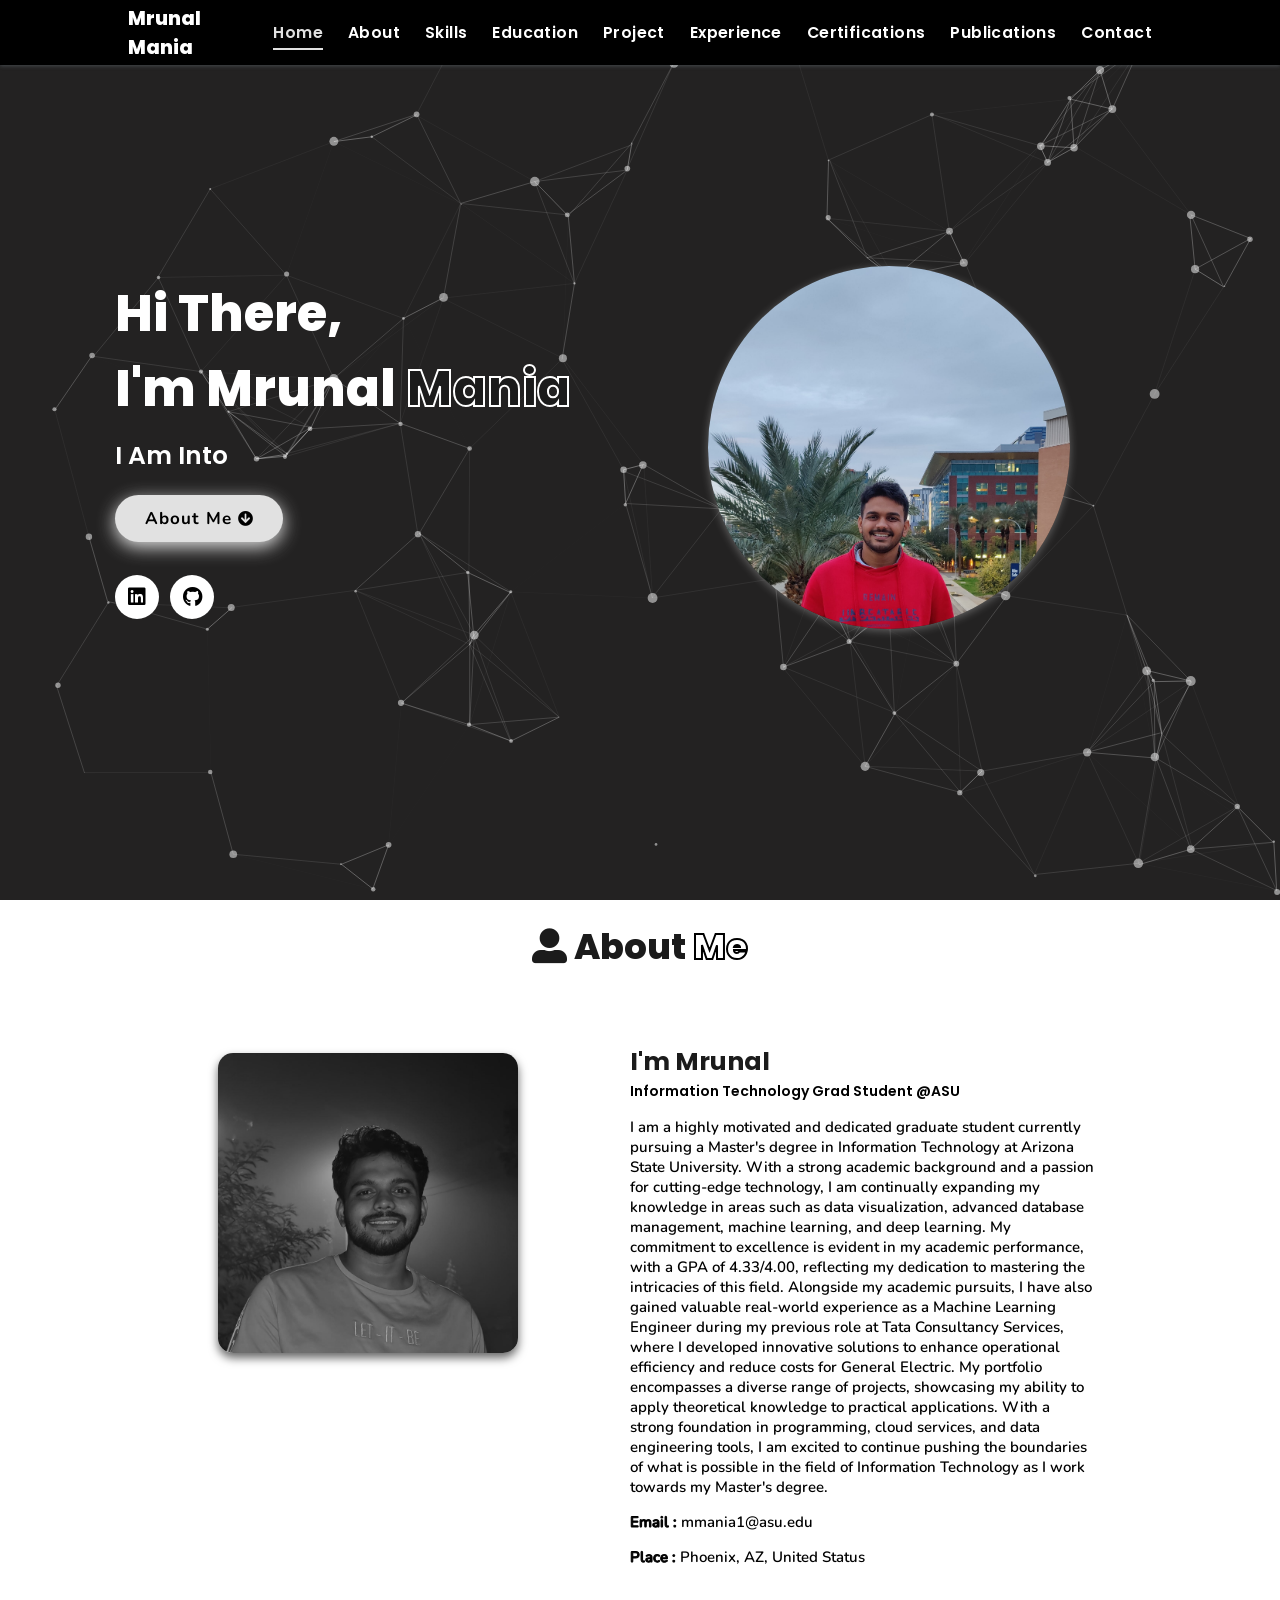
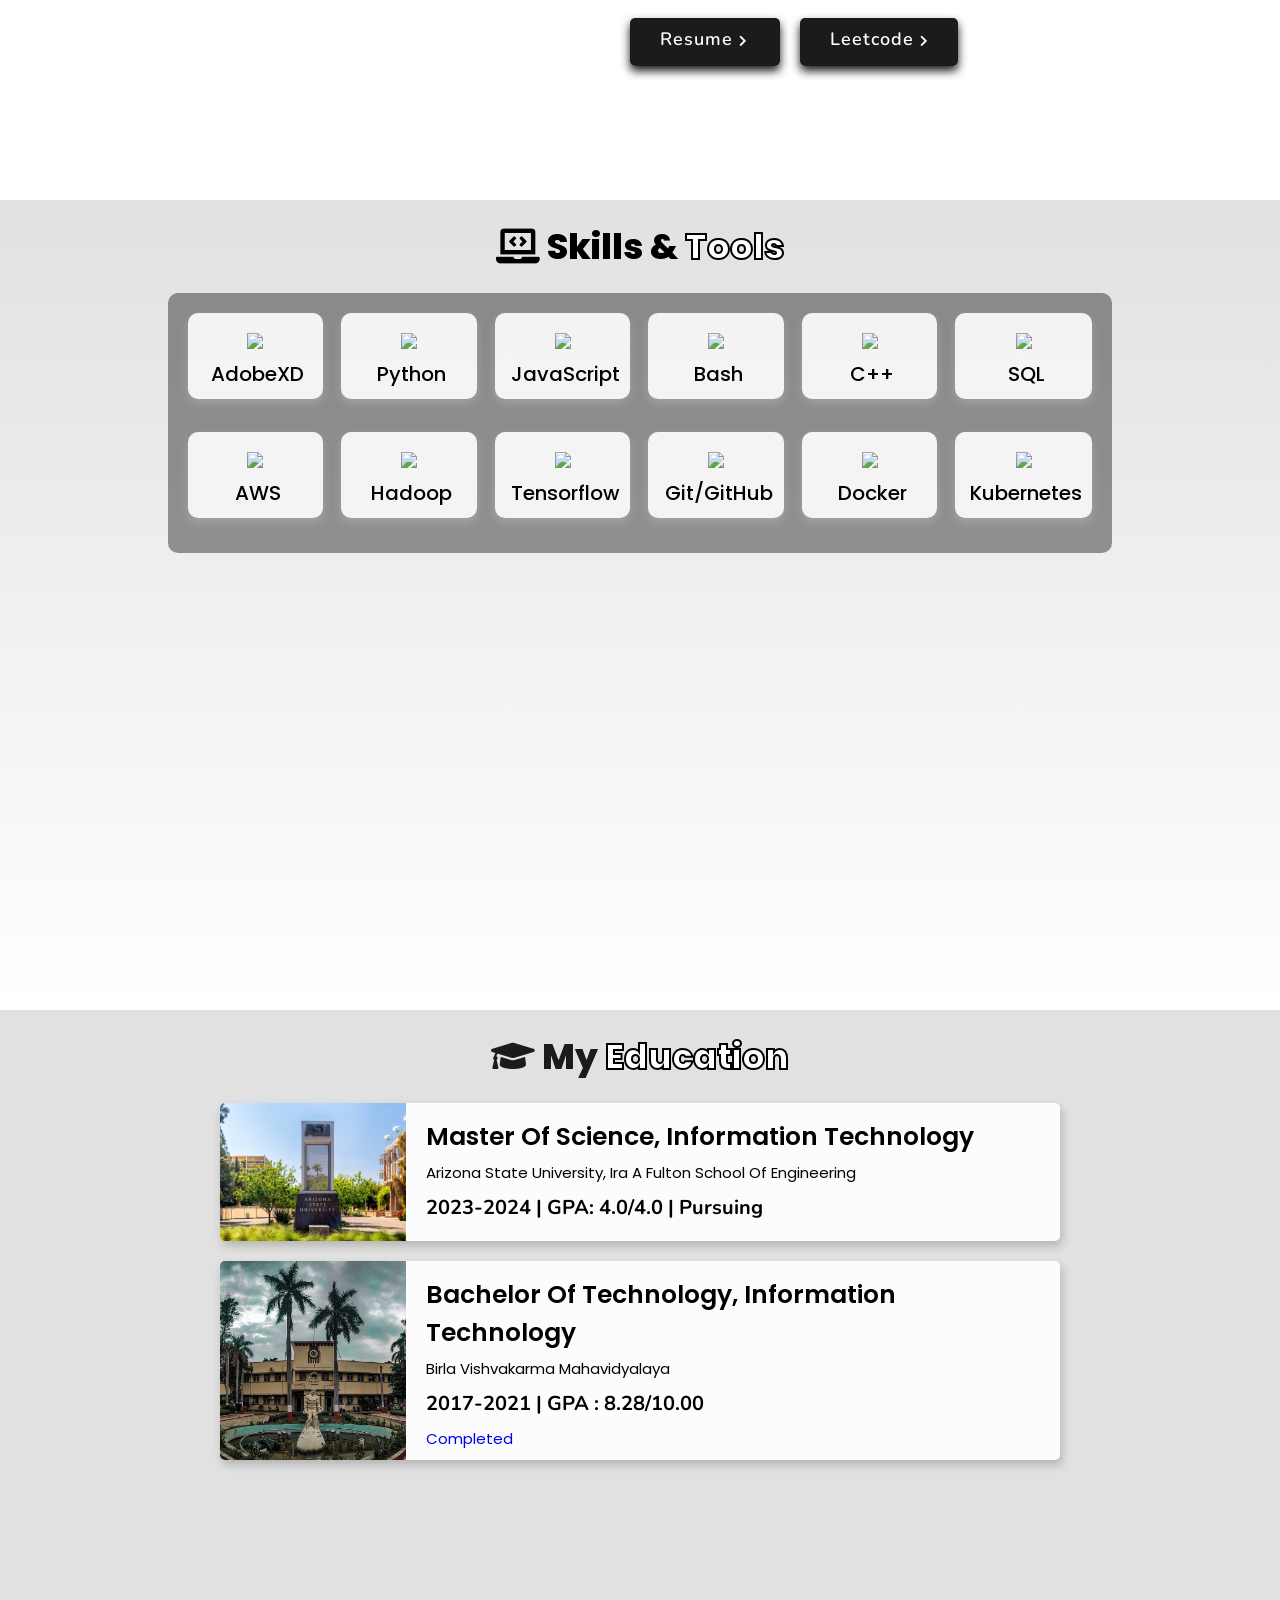
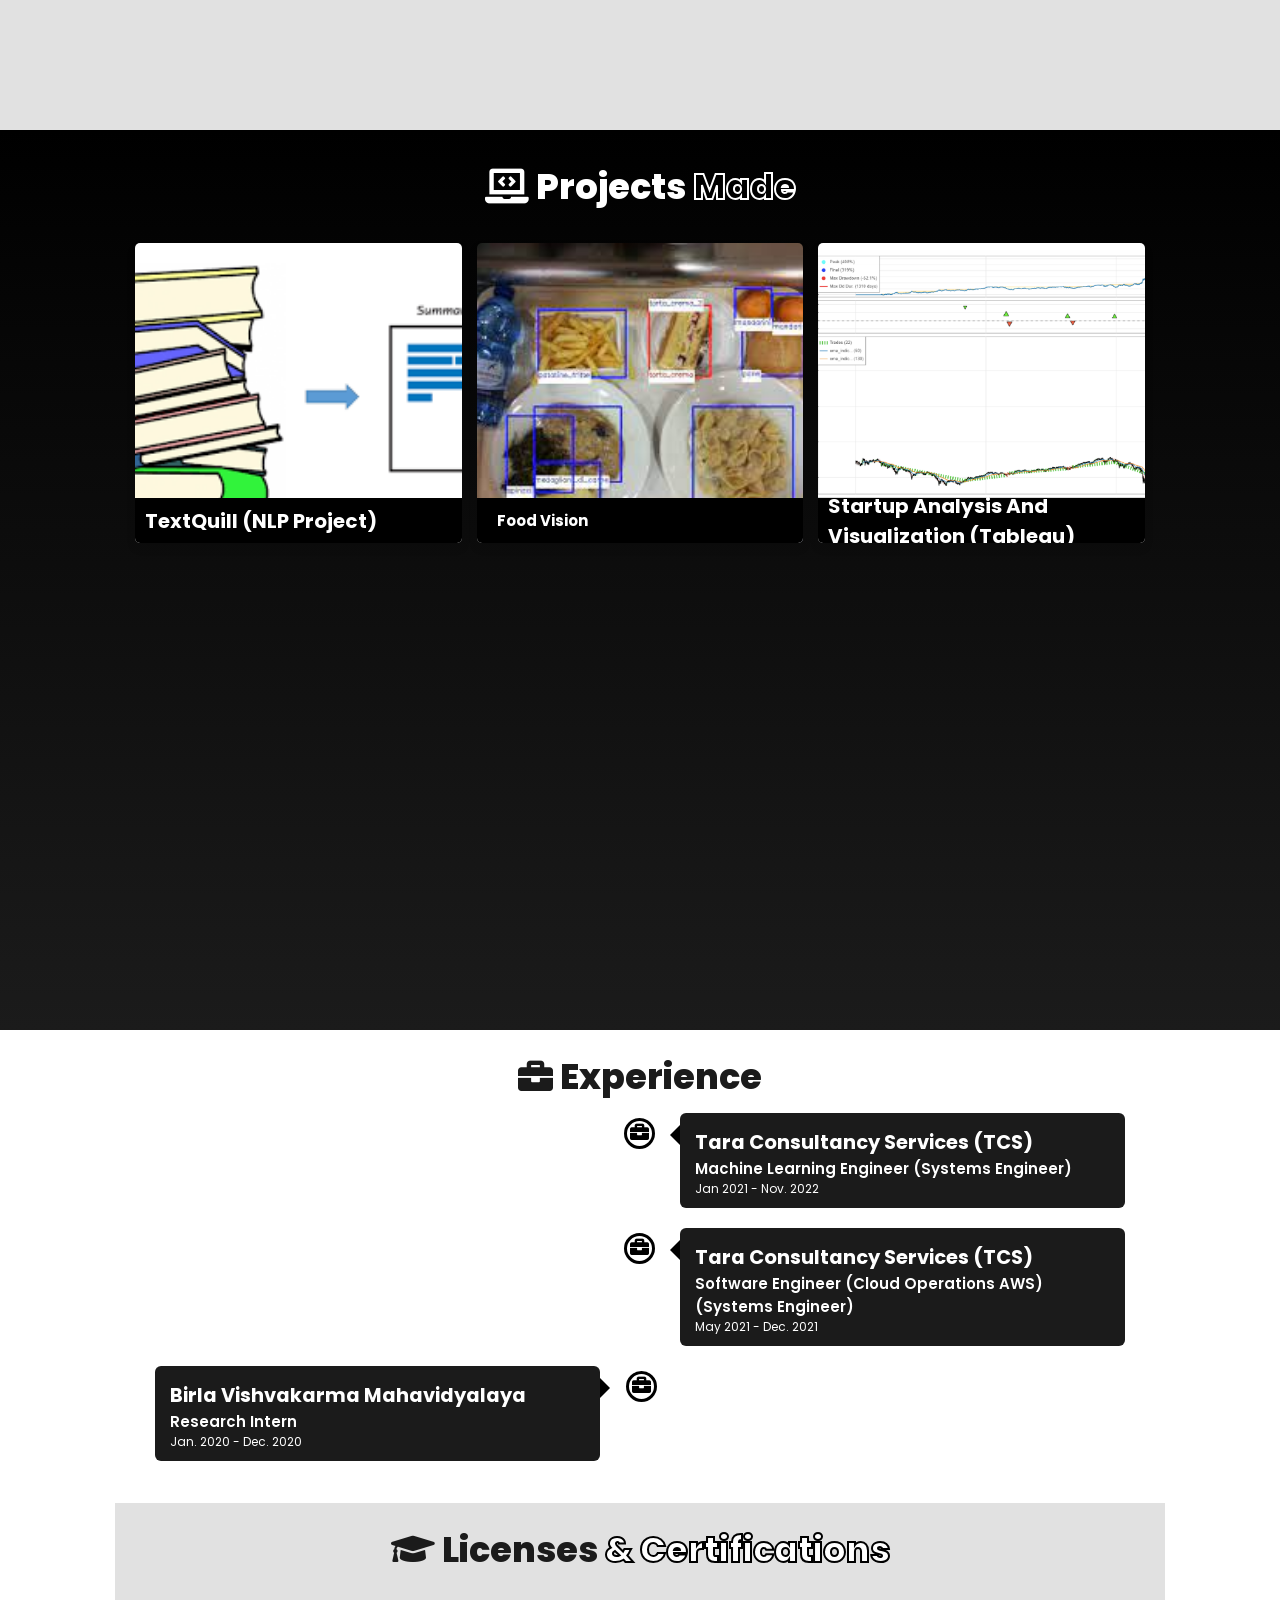
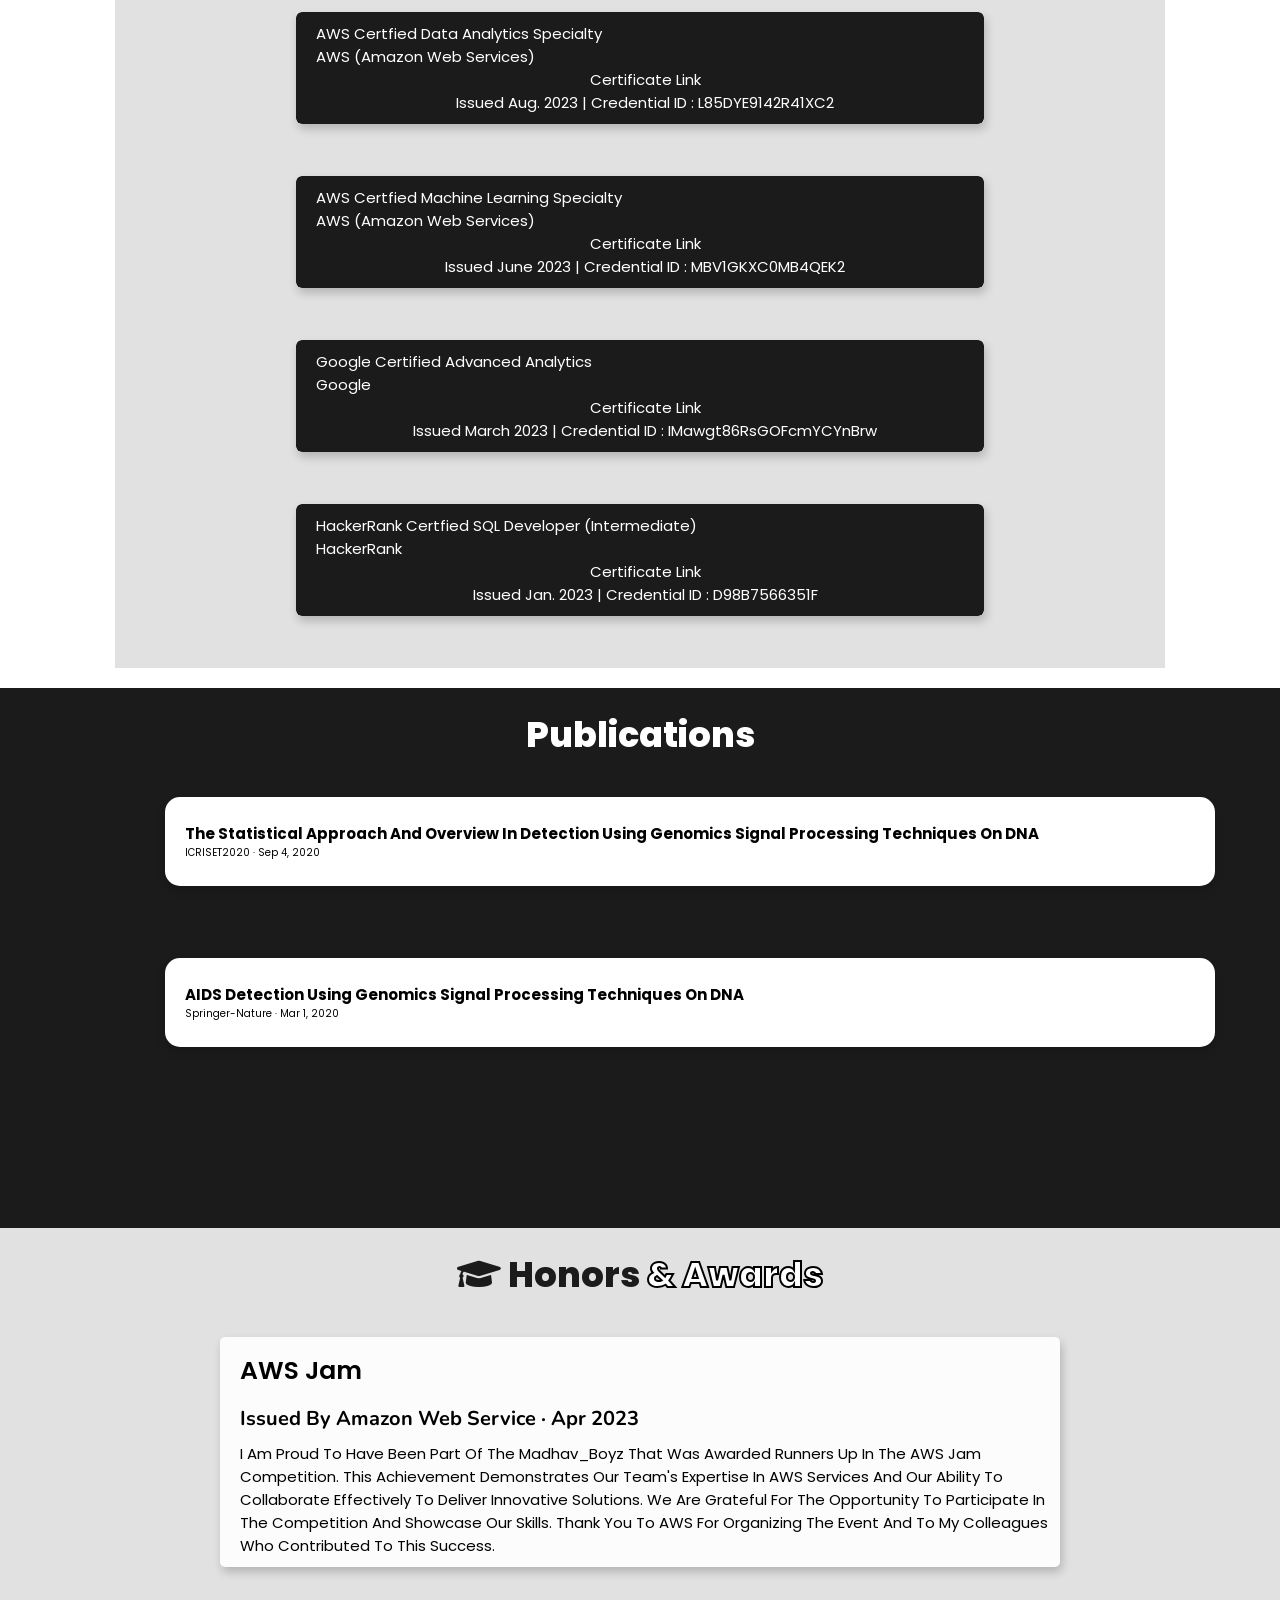
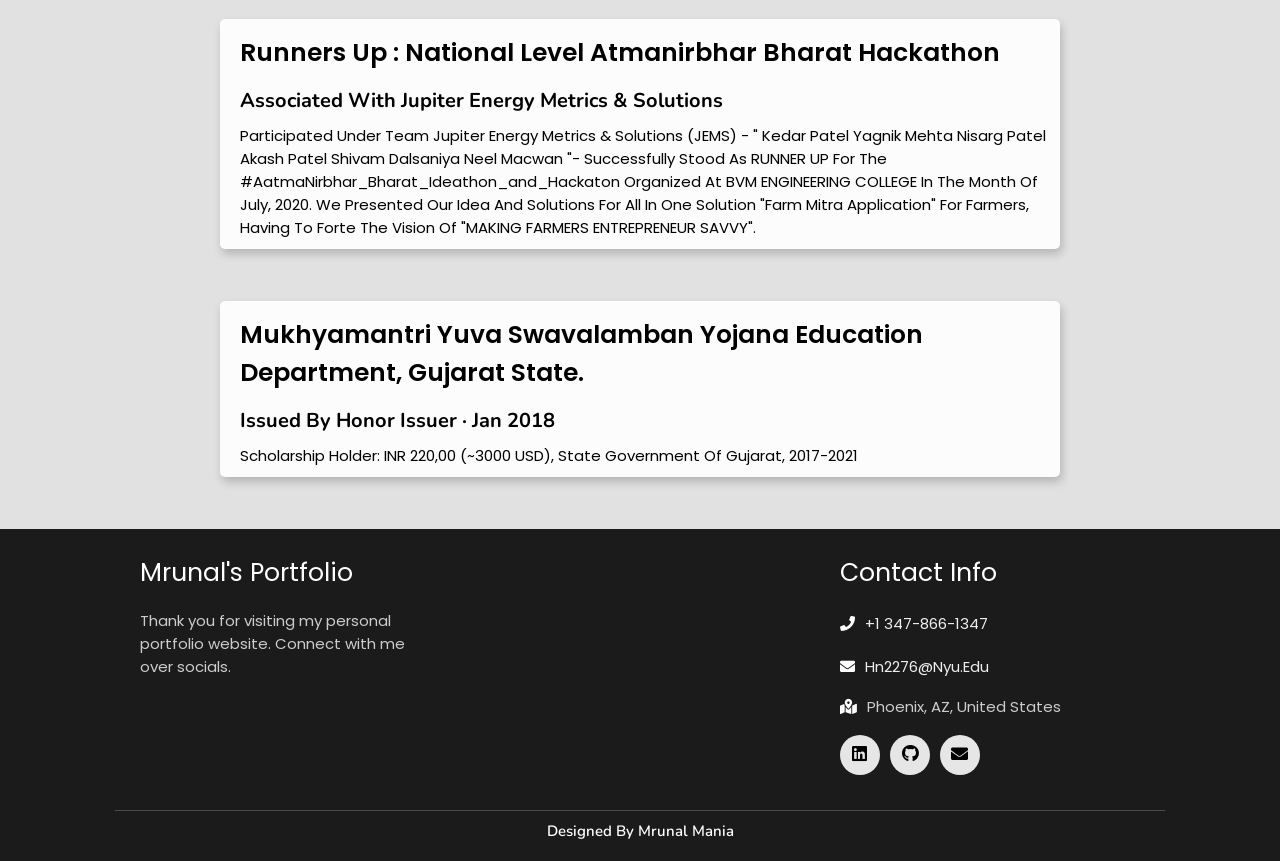
==== index.html @ fdabfa55 "Portfolio website" ====
<!DOCTYPE html>
<html lang="en">
<head>
    <meta charset="UTF-8">
    <meta http-equiv="X-UA-Compatible" content="IE=edge">
    <meta name="viewport" content="width=device-width, initial-scale=1.0">
    <meta name="keywords" content="Mrunal Mania, portfolio, Mrunal, personal portfolio" />
    <meta name="description" content="Welcome to Mrunal's Portfolio" />
    <link rel="stylesheet" href="./assets/css/style.css">
    <link rel="stylesheet" href="https://cdnjs.cloudflare.com/ajax/libs/font-awesome/5.15.3/css/all.min.css" integrity="sha512-iBBXm8fW90+nuLcSKlbmrPcLa0OT92xO1BIsZ+ywDWZCvqsWgccV3gFoRBv0z+8dLJgyAHIhR35VZc2oM/gI1w==" crossorigin="anonymous" referrerpolicy="no-referrer" />
    <link id='favicon' rel="shortcut icon" href=".\assets\images\mrunal_front.jpg" type="image/x-jpg">
    <title>Portfolio | Mrunal Mania</title>
</head>
<body oncontextmenu="return false">


<header>
        <a href="/portfolio" class="logo">Mrunal Mania</a>

        <div id="menu" class="fas fa-bars"></div>
        <nav class="navbar">
            <ul>
            <li><a class="active" href="#home">Home</a></li>
            <li><a href="#about">About</a></li>
            <li><a href="#skills">Skills</a></li>
            <li><a href="#education">Education</a></li>
            <li><a href="#work">Project</a></li>
            <li><a href="#experience">Experience</a></li>
            <li><a href="#Certifications">Certifications</a></li>
            <li><a href="#Publications">Publications</a></li>
            <li><a href="#contact">Contact</a></li>
            </ul>
        </nav>
</header>



<section class="home" id="home">
    <div id="particles-js"></div>

    <div class="content">
    <h2>Hi There,<br/> I'm Mrunal <span>Mania</span></h2>
    <p>I am into <span class="typing-text"></span></p>
    <a href="#about" class="btn"><span>About Me</span>
      <i class="fas fa-arrow-circle-down"></i>
    </a>
    <div class="socials">
        <ul class="social-icons">
          <li><a class="linkedin" aria-label="LinkedIn" href="https://www.linkedin.com/in/mrunal-mania-11a164179/" target="_blank"><i class="fab fa-linkedin"></i></a></li> 
          <li><a class="github" aria-label="GitHub" href="https://github.com/mrunalmania" target="_blank"><i class="fab fa-github"></i></a></li>
          <!--<li><a class="twitter" aria-label="Twitter" href="https://twitter.com/navadiyaharsh11" target="_blank"><i class="fab fa-twitter"></i></a></li>
          <li><a class="instagram" aria-label="Instagram" href="https://www.instagram.com/harsh__navadiya_/"><i class="fab fa-instagram" target="_blank"></i></a></li>
          -->
        </ul>
      </div>
    </div>
<div class="image">
    <img draggable="false" class="tilt" src=".\assets\images\mrunal_hero_2.jpg" alt="">
</div>
</section>





<section class="about" id="about">
    <h2 class="heading"><i class="fas fa-user-alt"></i> About <span>Me</span></h2>
    
    <div class="row">

    <div class="image">
        <img draggable="false" class="tilt" src=".\assets\images\mrunal_hero.jpg" alt="">
    </div>
    <div class="content">
        <h3>I'm Mrunal</h3>
        <span class="tag">Information Technology Grad Student @ASU</span>
        
        <p>I am a highly motivated and dedicated graduate student currently pursuing a Master's degree in 
          Information Technology at Arizona State University. With a strong academic background and a passion 
          for cutting-edge technology, I am continually expanding my knowledge in areas such as data visualization, 
          advanced database management, machine learning, and deep learning. My commitment to excellence is evident 
          in my academic performance, with a GPA of 4.33/4.00, reflecting my dedication to mastering the intricacies 
          of this field. Alongside my academic pursuits, I have also gained valuable real-world experience as a 
          Machine Learning Engineer during my previous role at Tata Consultancy Services, where I developed 
          innovative solutions to enhance operational efficiency and reduce costs for General Electric. 
          My portfolio encompasses a diverse range of projects, showcasing my ability to apply theoretical 
          knowledge to practical applications. With a strong foundation in programming, cloud services, 
          and data engineering tools, I am excited to continue pushing the boundaries of what is possible 
          in the field of Information Technology as I work towards my Master's degree.</p>
        
        <div class="box-container">
            <div class="box">
              <p><span> email : </span> mmania1@asu.edu</p>
              <p><span> place : </span> Phoenix, AZ, United Status</p>
            </div>
        </div>
        
        <div class="resumebtn">
            <a href="https://drive.google.com/file/d/14PZa7wjU0M08OWvIiBC02WlEMER6YC70/view?usp=sharing" target="_blank" class="btn"><span>Resume</span>
                <i class="fas fa-chevron-right"></i>
            </a>

            <a href="https://leetcode.com/MrunalMania/" target="_blank" class="btn" style="margin-left: 20px"><span>Leetcode</span>
              <i class="fas fa-chevron-right"></i>
            </a>
        </div>

    </div>
    </div>
</section>





<section class="skills" id="skills">

    <h2 class="heading"><i class="fas fa-laptop-code"></i> Skills & <span>Tools</span></h2>

    <div class="container">
          <div class="row" id="skillsContainer">

            <div class="bar">
              <div class="info">
                <img src="https://img.icons8.com/color/48/000000/adobe-xd.png"/>
                <span>AdobeXD</span>
              </div>
            </div>

            <div class="bar">
              <div class="info">
                <img src="https://img.icons8.com/?size=1x&id=l75OEUJkPAk4&format=png"/>
                <span>Python</span>
              </div>
            </div>

            <div class="bar">
              <div class="info">
                <img src="https://img.icons8.com/?size=1x&id=108784&format=png"/>
                <span>JavaScript</span>
              </div>
            </div>


            <div class="bar">
              <div class="info">
                <img src="https://img.icons8.com/?size=1x&id=10250&format=png"/>
                <span>Bash</span>
              </div>
            </div>

            <div class="bar">
              <div class="info">
                <img src="https://img.icons8.com/?size=1x&id=55199&format=png"/>
                <span>C++</span>
              </div>
            </div>
            
            <div class="bar">
              <div class="info">
                <img src="https://img.icons8.com/?size=1x&id=hKw7Mn8TNTuz&format=png"/>
                <span>SQL</span>
              </div>
            </div>


            <div class="bar">
              <div class="info">
                <img src="https://img.icons8.com/?size=1x&id=33039&format=png"/>
                <span>AWS</span>
              </div>
            </div>


            <div class="bar">
              <div class="info">
                <img src="https://img.icons8.com/?size=1x&id=69132&format=png"/>
                <span>Hadoop</span>
              </div>
            </div>


            <div class="bar">
              <div class="info">
                <img src="https://img.icons8.com/?size=1x&id=n3QRpDA7KZ7P&format=png"/>
                <span>Tensorflow</span>
              </div>
            </div>

            <div class="bar">
              <div class="info">
                <img src="https://img.icons8.com/?size=1x&id=E2KVOMc77Geo&format=png"/>
                <span>Git/GitHub</span>
              </div>
            </div>
            

            <div class="bar">
              <div class="info">
                <img src="https://img.icons8.com/?size=1x&id=cdYUlRaag9G9&format=png"/>
                <span>Docker</span>
              </div>
            </div>


            <div class="bar">
              <div class="info">
                <img src="https://img.icons8.com/?size=1x&id=cvzmaEA4kC0o&format=png"/>
                <span>Kubernetes</span>
              </div>
            </div>

      </div>
</div>
</section>






<section class="education" id="education">

  <h1 class="heading"><i class="fas fa-graduation-cap"></i> My <span>Education</span></h1>
    <div class="box-container">

    <div class="box">
        <div class="image">
        <img draggable="false" src=".\assets\images\educat\ASU-portfolio-image.jpg" alt="">
        </div>
        <div class="content">
        <h3>Master of Science, Information Technology</h3>
        <p>Arizona State University, Ira A Fulton School of Engineering</p>
        <h4>2023-2024 | GPA: 4.0/4.0 | Pursuing</h4>
        </div>
    </div>


    <div class="box">
      <div class="image">
      <img draggable="false" src="./assets/images/educat/B_college.jpeg" alt="">
      </div>
      <div class="content">
          <h3>Bachelor of Technology, Information Technology</h3>
          <p style="color : rgb(0, 0, 0)">Birla Vishvakarma Mahavidyalaya</p>
          <h4>2017-2021 | GPA : 8.28/10.00</h4> 
          <a href="https://drive.google.com/file/d/1BIkZ4ubxx-2bIvfj3hY-4Gw2oWvaNNLt/view?usp=drive_link"><p>Completed</p>
        </a>
      </div>
    </div>

</div>
</section>






<section class="work" id="work">

  <h2 class="heading"><i class="fas fa-laptop-code"></i> Projects <span>Made</span></h2>

  <div class="box-container">

   <!-- <div class="box tilt">
      <img draggable="false" src="./assets/images/projects/project1.png" alt="" />
      <div class="content">
        <div class="tag">
        <h3>Portfolio Website</h3>
        </div>
        <div class="desc">
          <p>Personal portfolio website. Don't need much info about it, just scroll down. You're here only!</p>
          <div class="btns">
            <a href="#" class="btn" target="_blank"><i class="fas fa-eye"></i> View</a>
            <a href="https://github.com/" class="btn" target="_blank">Code <i class="fas fa-code"></i></a>
          </div>
        </div>
      </div>
    </div>-->

    <div class="box tilt">
      <img draggable="false" src=".\assets\images\projects\textquill-porfolio-image.png" alt="" />
      <div class="content">
        <div class="tag">
          <h3>TextQuill (NLP Project)</h3>
        </div>
        <div class="desc">
          <p>The project allowed me to gain a deep understanding of NLP models and how they are used to value complex
          text summarization instruments</p>
          <div class="btns">
           
            <a href="https://github.com/mrunalmania/text-summarization-nlp" class="btn" target="_blank">Code <i class="fas fa-code"></i></a>
          </div>
        </div>
      </div>
    </div>

    <div class="box tilt">
      <img draggable="false" src=".\assets\images\projects\food-vision-portfolio-image.jpg" alt="" />
      <div class="content">
        <div class="tag">
          <h2>Food vision</h2>
        </div>
        <div class="desc">
          <p>The project allowed me to develop expertise in PyTorch and Computer Vision.</p>
          <div class="btns">
           
            <a href="https://github.com/mrunalmania/Pytorch-Learning/blob/main/08_Pytorch_paper_replicating_ViT.ipynb" class="btn" target="_blank">Code <i class="fas fa-code"></i></a>
          </div>
        </div>
      </div>
    </div>

    <div class="box tilt">
      <img draggable="false" src="./assets/images/projects/project4.png" alt="" />
      <div class="content">
        <div class="tag">
          <h3>Startup Analysis and visualization (Tableau)</h3>
        </div>
        <div class="desc">
          <p>Perform Robust analysis on Startup (Crunchbase).(Arizona State University Annual Data Science Fair - Runner Up)</p>
          <div class="btns">
            <a href="https://medium.com/@mrunal.mania97/data-visualization-of-crunchbase-startups-dataset-b39b6ebcf507" class="btn" target="_blank"><i class="fas fa-eye"></i> Medium Article</a>
            <a href="https://github.com/mrunalmania/startup-analysis" class="btn" target="_blank">Code <i class="fas fa-code"></i></a>
          </div>
        </div>
      </div>
    </div>
    
    <!-- <div class="box tilt">
      <img draggable="false" src="./assets/images/projects/project5.png" alt="" />
      <div class="content">
        <div class="tag">
          <h2>AWS-backed Photo Album Web App</h2>
        </div>
        <div class="desc">
          <p>Developed a scalable and secure photo album web application by utilizing multiple AWS services such as S3, Lambda, and
          API Gateway for the backend.</p>
          <div class="btns">
            <a href="https://drive.google.com/file/d/1wSKBSz4uixqY_TJvyZ6ntYnYvHWfyqTC/view?usp=sharing" class="btn" target="_blank"><i class="fas fa-eye"></i> View</a>
            <a href="https://github.com/navadiyaharsh111/search.ai" class="btn" target="_blank">Code <i
                class="fas fa-code"></i></a>
          </div>
        </div>
      </div>
    </div>

    <div class="box tilt">
      <img draggable="false" src="./assets/images/projects/project6.png" alt="" />
      <div class="content">
        <div class="tag">
          <h3>Dining Concierge chatbot</h3>
        </div>
        <div class="desc">
          <p>Leveraging Natural Language Processing (NLP) with Amazon Lex for conversational interactions with users</p>
          <div class="btns">
            <a href="https://drive.google.com/file/d/18MGTFkPoAT4HZs3ROlHpQDwbYuxu0M_a/view" class="btn"
              target="_blank"><i class="fas fa-eye"></i> View</a>
            <a href="https://github.com/Deeep28/A1" class="btn" target="_blank">Code <i
                class="fas fa-code"></i></a>
          </div>
        </div>
      </div>
    </div>-->
    

</div> 

</section>







<section class="experience" id="experience">

  <h2 class="heading"><i class="fas fa-briefcase"></i> Experience </h2>

  <div class="timeline">



    <div class="container right">
      <div class="content">
        <div class="tag">
          <h2>Tara Consultancy Services (TCS)</h2>
        </div>
        <div class="desc">
            <h3>Machine Learning Engineer (Systems Engineer)</h3>
            <p>Jan 2021 - Nov. 2022</p>
        </div>
      </div>
    </div>

    <div class="container right">
      <div class="content">
        <div class="tag">
          <h2>Tara Consultancy Services (TCS)</h2>
        </div>
        <div class="desc">
            <h3>Software Engineer (Cloud Operations AWS) (Systems Engineer)</h3>
            <p>May 2021 - Dec. 2021</p>
        </div>
      </div>
    </div>

    <div class="container left">
      <div class="content">
        <div class="tag">
          <h2>Birla Vishvakarma Mahavidyalaya</h2>
        </div>
        <div class="desc">
            <h3>Research Intern</h3>
            <p>Jan. 2020 - Dec. 2020</p>
        </div>
      </div>
    </div>



</div>

      <br>
      <br>


      <section class="education" id="Certifications">

        <h1 class="heading"><i class="fas fa-graduation-cap"></i> Licenses <span>& certifications</span></h1>
        <br>

        <div class="box-container">

          <div class="box">
            <div class="content">
                <p>AWS Certfied Data Analytics Specialty</p>
                <p>AWS (Amazon Web Services)</p>
                <p style="text-align: center; color : white"><a href="https://drive.google.com/file/d/1I64RgH00Z8-IC8sgP8kIO-auI813wO4x/view" style="color: white;"> Certificate Link </a>
                <p style="text-align: center; color : white">Issued Aug. 2023 | Credential ID : L85DYE9142R41XC2</p>
              </a>
            </div>
          </div>
            <br>
            <br>
          
          <div class="box">
              <div class="content">
                  <p>AWS Certfied Machine Learning Specialty</p>
                  <p>AWS (Amazon Web Services)</p>
                  <p style="text-align: center; color : white"><a href="https://drive.google.com/file/d/1GdXxqNd0IVqf69bGz_x2SeuKqqoMGQja/view" style="color: white;"> Certificate Link </a>
                  <p style="text-align: center; color : white">Issued June 2023 | Credential ID : MBV1GKXC0MB4QEK2</p>
                </a>
              </div>
            </div>
              <br>
              <br>
          <div class="box">
            <div class="content">
                <p>Google Certified Advanced Analytics</p>
                <p>Google</p>
                <p style="text-align: center; color : white"><a href="https://analytics.google.com/analytics/academy/certificate/iMawgt86RsGOFcmYCYnBrw" style="color: white;"> Certificate Link </a>
                <p style="text-align: center; color : white">Issued March 2023 | Credential ID : iMawgt86RsGOFcmYCYnBrw</p>
              </a>
            </div>
          </div>
            <br>
            <br>
          
          <div class="box">
              <div class="content">
                  <p>HackerRank Certfied SQL Developer (Intermediate) </p>
                  <p>HackerRank</p>
                  <p style="text-align: center; color : white"><a href="https://www.hackerrank.com/certificates/d98b7566351f" style="color: white;"> Certificate Link </a>
                  <p style="text-align: center; color : white">Issued Jan. 2023 | Credential ID : D98B7566351F</p>
                </a>
              </div>
          </div>
                <br>
                <br>



        </div>
      </section>
  

</section>






<section class="contact" id="Publications">
  
  <h2 class="heading" style="  color: rgb(255, 255, 255);"> Publications </h2>
<br>

  <div class="container">
    <div class="content">
      
      <a href="https://www.gnedenko.net/Journal/2021/SI_012021/RTA_SI_1_2021-23_233-242.pdf">
      <h1 style=" color : rgb(0, 0, 0)">The Statistical Approach and Overview in Detection using Genomics Signal Processing Techniques on DNA</h1>
      <p style= "color : rgb(0, 0, 0)">ICRISET2020 · Sep 4, 2020</p></a>
    </div>
  </div>

  <br>
  <br>

    <div class="container">
      <div class="content">
    
        <a href="https://link.springer.com/chapter/10.1007/978-981-15-4692-1_50">
          <h1 style=" color : rgb(0, 0, 0)">AIDS Detection Using Genomics Signal Processing Techniques on DNA</h1>
          <p style="color : rgb(0, 0, 0)">Springer-Nature · Mar 1, 2020</p>
        </a>
      </div>
    </div>
</section>



<section class="education">

  <h1 class="heading"><i class="fas fa-graduation-cap"></i> Honors <span>& awards</span></h1>
  <br>

  <div class="box-container">

    <div class="box">
      <div class="content">
        <h3>AWS Jam</h3>
        <h4>Issued by Amazon Web Service · Apr 2023</h4>
        <p>I am proud to have been part of the Madhav_Boyz that was awarded runners up in the AWS Jam competition. This achievement
        demonstrates our team's expertise in AWS services and our ability to collaborate effectively to deliver innovative
        solutions. We are grateful for the opportunity to participate in the competition and showcase our skills. Thank you to
        AWS for organizing the event and to my colleagues who contributed to this success.</p>
        </a>
      </div>
    </div>
    <br>
    <br>



    <div class="box">
      <div class="content">
        <h3>Runners up : National Level Atmanirbhar Bharat Hackathon</h3>
        <h4>Associated with Jupiter Energy Metrics & Solutions</h4>
        <p>Participated under Team Jupiter Energy Metrics & Solutions (JEMS) - " Kedar Patel Yagnik Mehta Nisarg Patel Akash Patel
        Shivam Dalsaniya Neel Macwan "- successfully stood as RUNNER UP for the #AatmaNirbhar_Bharat_Ideathon_and_Hackaton
        organized at BVM ENGINEERING COLLEGE in the month of July, 2020.
        
        We presented our Idea and Solutions for All in One Solution "Farm Mitra Application" for Farmers, having to forte the
        vision of "MAKING FARMERS ENTREPRENEUR SAVVY".</p>
        </a>
      </div>
    </div>
    <br>
    <br>

        <div class="box">
          <div class="content">
            <h3>Mukhyamantri Yuva Swavalamban Yojana Education Department, Gujarat State.</h3>
            <h4>Issued by Honor Issuer · Jan 2018</h4>
            <p>Scholarship holder: INR 220,00 (~3000 USD), State Government of Gujarat, 2017-2021</p>
            </a>
          </div>
        </div>
        <br>
        <br>



  </div>
</section>


</section>



<section class="footer" id = "contact">

  <div class="box-container">

      <div class="box">
          <h3>Mrunal's Portfolio</h3>
          <p>Thank you for visiting my personal portfolio website. Connect with me over socials.
      </div>

      <div class="box">
          <!-- <h3>quick links</h3>
          <a href="#home"><i class="fas fa-chevron-circle-right"></i> home</a>
          <a href="#about"><i class="fas fa-chevron-circle-right"></i> about</a>
          <a href="#skills"><i class="fas fa-chevron-circle-right"></i> skills</a>
          <a href="#education"><i class="fas fa-chevron-circle-right"></i> education</a>
          <a href="#work"><i class="fas fa-chevron-circle-right"></i> Projects</a>
          <a href="#experience"><i class="fas fa-chevron-circle-right"></i> experience</a> -->
      </div>

      <div class="box">
          <h3>contact info</h3>
          <p> <a href="tel:+14809193492"><i class="fas fa-phone"></i>+1 347-866-1347</a></p>
          <p> <a href="mailto:mmania1@asu.edu"><i class="fas fa-envelope"></i>hn2276@nyu.edu</a></p>
          <p> <i class="fas fa-map-marked-alt"></i>Phoenix, AZ, United States</p>

          <div class="share">

              <a href="https://www.linkedin.com/in/mrunalmania/" class="fab fa-linkedin" aria-label="LinkedIn" target="_blank"></a>
              <a href="https://github.com/mrunalmania" class="fab fa-github" aria-label="GitHub" target="_blank"></a>
              <a href="mailto:mmania1@asu.edu" class="fas fa-envelope" aria-label="Mail" target="_blank"></a>
              

          </div>
      </div>
  </div>

  <h1 class="credit">Designed by <a href="https://www.linkedin.com/in/harsh-navadiya"> Mrunal Mania</a></h1>

</section>




<a href="#home" aria-label="ScrollTop" class="fas fa-angle-up" id="scroll-top"></a>

<script src="https://cdnjs.cloudflare.com/ajax/libs/jquery/3.6.0/jquery.min.js" integrity="sha512-894YE6QWD5I59HgZOGReFYm4dnWc1Qt5NtvYSaNcOP+u1T9qYdvdihz0PPSiiqn/+/3e7Jo4EaG7TubfWGUrMQ==" crossorigin="anonymous" referrerpolicy="no-referrer"></script>

<script src="https://cdnjs.cloudflare.com/ajax/libs/typed.js/2.0.5/typed.min.js" integrity="sha512-1KbKusm/hAtkX5FScVR5G36wodIMnVd/aP04af06iyQTkD17szAMGNmxfNH+tEuFp3Og/P5G32L1qEC47CZbUQ==" crossorigin="anonymous" referrerpolicy="no-referrer"></script>

<script src="./assets/js/particles.min.js"></script>
<script src="./assets/js/app.js"></script>

<script src="https://cdnjs.cloudflare.com/ajax/libs/vanilla-tilt/1.7.0/vanilla-tilt.min.js" integrity="sha512-SttpKhJqONuBVxbRcuH0wezjuX+BoFoli0yPsnrAADcHsQMW8rkR84ItFHGIkPvhnlRnE2FaifDOUw+EltbuHg==" crossorigin="anonymous" referrerpolicy="no-referrer"></script>

<script src="https://unpkg.com/scrollreveal"></script>

<script
      type="text/javascript"
      src="https://cdn.jsdelivr.net/npm/emailjs-com@3/dist/email.min.js"
    ></script>

<script src="./assets/js/script.js"></script>

</body>
</html>
---- assets/css/style.css ----
@import url("https://fonts.googleapis.com/css2?family=Poppins:wght@400;600;700&display=swap");
@import url("https://fonts.googleapis.com/css2?family=Nunito:ital,wght@0,300;0,400;0,600;0,700;1,300;1,400&display=swap");

* {
  margin: 0;
  padding: 0;
  box-sizing: border-box;
  text-decoration: none;
  outline: none;
  border: none;
  text-transform: capitalize;
  transition: all 0.2s linear;
}
html {
  font-size: 62.5%;
  overflow-x: hidden;
  scroll-behavior: smooth;
}
body {
  background: #232222;
  font-family: "Poppins", sans-serif;
}

*::selection {
  background: #ffffff;
  color: #886262;
}

html {
  font-size: 62.5%;
  overflow-x: hidden;
}
html::-webkit-scrollbar {
  width: 0.8rem;
}
html::-webkit-scrollbar-track {
  background: rgb(255, 255, 255);
}
html::-webkit-scrollbar-thumb {
  background: #fbf5f5;
}

/* pre loader start */
.loader-container {
  position: fixed;
  top: 0;
  left: 0;
  z-index: 10000;
  background: #ffffff;
  display: flex;
  align-items: center;
  justify-content: center;
  height: 100%;
  width: 100%;
}
.loader-container.fade-out {
  top: -120%;
}
/* pre loader end */

/* navbar starts */
header {
  position: fixed;
  top: 0;
  left: 0;
  right: 0;
  z-index: 1000;
  display: flex;
  align-items: center;
  justify-content: space-between;
  padding: 1.7rem 10%;
  height: 6.5rem;
  background-color: #000000;
  box-shadow: 0 1px 4px rgba(146, 161, 176, 0.3);
}
section {
  min-height: 100vh;
  padding: 2rem 9%;
}
.heading {
  font-size: 3.5rem;
  color:#1B1B1B;
  font-weight: 800;
  text-align: center;
}
.heading span {
    color: #ffffff;
   -webkit-text-stroke: 2px rgb(0, 0, 0);
}
header .logo {
  font-size: 1.9rem;
  font-weight: 800;
  text-decoration: none;
  color:#ffffff;
}
header .logo i {
  font-size: 2.2rem;
}
header .logo:hover {
  color:#E1E1E1;
}
header .navbar ul {
  list-style: none;
  display: flex;
  justify-content: center;
  align-items: center;
}
header .navbar li {
  margin-left: 2.5rem;
}
header .navbar ul li a {
  font-size: 1.57rem;
  color: #ffffff;
  font-weight: 600;
  text-decoration: none;
  letter-spacing: 0.04rem;
  transition: 0.2s;
}
header .navbar ul li a.active,
header .navbar ul li a:hover {
  color: #E1E1E1;
  /* -webkit-text-stroke: 1px white; */
  border-bottom: 0.2rem solid #E1E1E1;
  padding: 0.5rem 0;
}
/* navbar ends */

/* hamburger icon starts*/
#menu {
  font-size: 3rem;
  cursor: pointer;
  color: #ffffff;
  display: none;
}
@media (max-width: 768px) {
  #menu {
    display: block;
  }
  header .navbar {
    position: fixed;
    top: 6.5rem;
    right: -120%;
    width: 75%;
    height: 100%;
    text-align: left;
    align-items: flex-start;
    background-color: #ffffff;
  }
  header .navbar ul {
    flex-flow: column;
    padding: 1rem;
  }
  header .navbar ul li {
    text-align: center;
    width: 100%;
    margin: 1rem 0;
    border-radius: 0.5rem;
    width: 26rem;
  }
  header .navbar ul li a {
    display: block;
    padding: 1rem;
    text-align: left;
    color: #000000;
    font-size: 2rem;
  }
  header .navbar ul li a.active,
  header .navbar ul li a:hover {
    padding: 1rem;
    color: #000000;
    border-radius: 0.5rem;
    border-bottom: 0.5rem solid #000000;
  }
  .fa-times {
    transform: rotate(180deg);
  }
  header .navbar.nav-toggle {
    right: 0;
  }
}
/* hamburger icon ends */

/* hero section starts*/
.home {
  position: relative;
  display: flex;
  flex-wrap: wrap;
  gap: 1.5rem;
  min-height: 100vh;
  align-items: center;
  /* background-color: black; */
}
.home #particles-js {
  position: absolute;
  top: 0;
  left: 0;
  height: 100%;
  width: 100%;
}
.home::before {
  content: "";
  position: absolute;
  top: 0;
  left: 0;
  height: 100%;
  width: 100%;
}
.home .content {
  flex: 1 1 40rem;
  padding-top: 1rem;
  z-index: 1;
}
.home .image {
  flex: 1 1 40rem;
  z-index: 1;
}
.home .image img {
  width: 70%;
  margin-left: 6rem;
  border-radius: 50%;
  box-shadow: 0 2px 8px rgba(255, 255, 255, 0.3);
  cursor: pointer;
}
.home .image img:hover {
  box-shadow: 0 5px 15px rgba(255, 255, 255, 0.5);
}
.home .content h2 {
  font-size: 5rem;
  font-weight: 800;
  color:#ffffff;
}
.home .content h2 span {
  font-size: 5rem;
  font-weight: 800;
  color: #1B1B1B;
  -webkit-text-stroke: 2px rgb(255, 255, 255);;
}
.home .content p {
  font-size: 2.5rem;
  color: #ffffff;
  font-weight: 600;
  padding: 1rem 0;
}
.home .content p span {
  font-size: 2.5rem;
  color:#000000;
  -webkit-text-stroke: 1px #ffffff;
  font-weight: 600;
  padding: 1rem 0;
}
.home .btn {
  margin-top: 1rem;
  position: absolute;
  line-height: 0;
  padding: 1.6rem 3rem;
  border-radius: 4em;
  transition: 0.5s;
  color: #000000;
  background: #E1E1E1;
  box-shadow: 0px 5px 18px #E1E1E1;
  font-family: "Nunito", sans-serif;
}
.home .btn span {
  font-weight: 700;
  font-size: 1.7rem;
  letter-spacing: 0.1rem;
}
.home .btn i {
  margin-left: 0.3rem;
  font-size: 1.5rem;
  transition: 0.3s;
}
.home .btn:hover {
  background:#ffffff;
}
.home .btn:hover i {
  transform: translateX(5px);
}
/* social icons start */
.socials {
  position: relative;
  margin-top: 9rem;
}
.socials .social-icons {
  padding-left: 0;
  margin-bottom: 0;
  list-style: none;
}
.socials .social-icons li {
  display: inline-block;
  margin-bottom: 14px;
}
.social-icons a {
  font-size: 2rem;
  display: inline-block;
  line-height: 44px;
  color: #000000;
  background-color: #ffffff;
  width: 44px;
  height: 44px;
  text-align: center;
  margin-right: 8px;
  border-radius: 100%;
  -webkit-transition: all 0.2s linear;
  -o-transition: all 0.2s linear;
  transition: all 0.2s linear;
}
.social-icons a:active,
.social-icons a:focus,
.social-icons a:hover {
  color: #fff;
  background-color: #ffffff;
}
.social-icons a.github:hover {
  background-color: #0e0e0e;
}
.social-icons a.twitter:hover {
  background-color: #00aced;
}
.social-icons a.linkedin:hover {
  background-color: #007bb6;
}
.social-icons a.leetcode:hover {
  background-color: #ABCDEF;
}
.social-icons a.instagram:hover {
  background-color: #4f5bd5;
}
/* social icons end */

/* hero media queries starts*/
@media (max-width: 450px) {
  .home .btn {
    margin: 4rem 0;
  }
  .socials {
    margin-top: 12rem;
  }
  .home .image img {
    margin-top: -1rem;
  }
  .home .content h2 {
    font-size: 2.2rem;
    margin-top: 4rem;
  }
  .home .content p {
    font-size: 2.2rem;
  }
  .home .content p span {
    font-size: 2.2rem;
  }
}
/* hero media queries ends*/
/* hero section end */

/* about section starts */
.about {
  background: rgb(255, 255, 255);
}
.about .row {
  display: flex;
  flex-direction: row;
  gap: 2rem;
  flex-wrap: wrap;
  padding: 4rem;
}
.about .row .image {
  text-align: center;
  flex: 1 1 35rem;
}
.about .row .image img {
  margin: 4rem;
  width: 30rem;
  height: auto;
  border-radius: 5%;
  box-shadow: 0 5px 10px rgba(0, 0, 0, 0.6);
  mix-blend-mode: luminosity;
  transition: 0.3s;
  cursor: pointer;
}
.about .row .image img:hover {
  mix-blend-mode: normal;
}
.about .row .content {
  flex: 1 1 45rem;
  padding: 3rem;
}
.about .row .content h3 {
  color: rgb(27, 27, 27);
  font-size: 2.5rem;
}
.about .row .content .tag {
  font-size: 1.4rem;
  color: #000000;
  font-weight: 600;
  margin-top: 1rem;
}
.about .row .content p {
  font-size: 1.5rem;
  margin-top: 1.5rem;
  font-family: "Nunito";
  font-weight: 600;
  text-transform: none;
}
.about .row .content .box-container {
  display: flex;
  flex-wrap: wrap;
  gap: 1.5rem;
  font-family: "Nunito";
  font-weight: 600;
}
.about .row .content .box-container .box p {
  text-transform: none;
}
.about .row .content .box-container .box p span {
  color: #000000;
  -webkit-text-stroke: 1px #000000;
}
.resumebtn {
  margin-top: 6rem;
}
.resumebtn .btn {
  padding: 1.7rem 3rem;
  border-radius: 0.5em;
  transition: 0.3s;
  color: #fff;
  background:#1B1B1B;
  box-shadow: 0px 5px 10px #1B1B1B;
  font-family: "Nunito", sans-serif;
}
.resumebtn .btn span {
  font-weight: 600;
  font-size: 1.8rem;
  letter-spacing: 0.1rem;
}
.resumebtn .btn i {
  margin-left: 0.3rem;
  font-size: 1.2rem;
  transition: 0.3s;
}
.resumebtn .btn:hover {
  background:#1B1B1B;
}
.resumebtn .btn:hover i {
  transform: translateX(5px);
}
/* about media queries starts*/
@media screen and (max-width: 600px) {
  .about .row .image {
    margin-top: 2rem;
  }
  .about .row .image img {
    margin: 0 auto;
    width: 80%;
    mix-blend-mode: normal;
  }
  .about .row {
    padding: 0.5rem;
    margin-bottom: 7rem;
  }
  .about .row .content {
    padding: 1rem;
  }
  .about .row .content .box-container {
    gap: 0;
  }
}
/* about media queries ends*/
/* about section ends */

/* skills section starts */
.skills {
  min-height: 90vh;
  background: linear-gradient(to bottom,#E1E1E1,#FFFFFF);
}
.skills h2 {
  color: #000000;
}
.skills .heading span {
  color: rgb(255, 255, 255);
    -webkit-text-stroke: 2px rgb(0, 0, 0);
}
.skills .container {
  background: rgba(0, 0, 0, 0.4);
  color: #000000;
  border-radius: 1rem;
  padding: 2rem;
  width: 90%;
  margin: auto;
  margin-top: 2rem;
}
.skills .container .row {
  display: grid;
  grid-template-columns: repeat(6, 1fr);
  flex-wrap: wrap;
  gap: 1.8rem;
}
.skills .container .bar {
  margin-bottom: 15px;
  padding: 10px;
  border-radius: 1rem;
  box-shadow: 0 4px 10px rgba(255, 255, 255, 0.2);
  background: rgba(255, 255, 255, 0.9);
  transition: 0.2s;
}
.skills .container .bar:hover {
  box-shadow: 0 8px 10px rgba(0, 0, 0, 0.8) !important;
  background-color: rgba(255, 255, 255, 0.9) !important;
}
.skills .container .bar .info {
  display: flex;
  flex-direction: column;
  align-items: center;
  gap: 1rem;
  margin-top: 1rem;
}
.skills .container .bar .info i {
  font-size: 4rem;
}
.skills .container .bar .info span {
  font-size: 2rem;
  font-weight: 500;
  font-family: "Poppins";
  margin-left: 0.5rem;
}
/* skills media queries starts*/
@media screen and (max-width: 600px) {
  .skills .container {
    padding: 0;
    margin: 0;
  }
  .skills .container .row {
    grid-template-columns: repeat(2, 1fr);
    margin: 1rem;
    padding: 2rem 0.2rem 2rem 0.2rem;
    gap: 1rem;
  }
  .skills .container {
    margin-top: 5px;
    width: 100%;
  }
}
/* skills media queries ends*/
/* skills section ends */

/* education section starts */
.education {
  background: #E1E1E1;
  min-height: 80vh;
}
.education .qoute {
  font-size: 1.5rem;
  text-align: center;
  font-family: "Nunito", sans-serif;
  font-weight: 600;
  margin-top: 0.5rem;
}
.education .box-container {
  display: flex;
  flex-wrap: wrap;
  justify-content: center;
  align-items: center;
  flex-direction: column;
}
.education .box-container .box {
  display: flex;
  flex-direction: row;
  width: 80%;
  border-radius: 0.5rem;
  box-shadow: 0.2rem 0.5rem 1rem rgba(0, 0, 0, 0.2);
  text-align: center;
  position: relative;
  margin-top: 2rem;
  overflow: hidden;
  transition: 0.3s;
  background: rgb(252, 252, 252);
}
.education .box-container .box:hover {
  transform: scale(1.03);
  box-shadow: 1rem 0.5rem 1.2rem rgba(0, 0, 0, 0.3);
}
.education .box-container .box .image {
  flex: 1 1 20rem;
  width: 100%;
}
.education .box-container .box img {
  object-fit: cover;
  position: relative;
  width: 100%;
  height: 100%;
}
.education .box-container .box .content {
  position: relative;
  display: flex;
  flex-direction: column;
  padding: 1rem;
  flex-wrap: wrap;
  flex: 1 1 70rem;
}
.education .box-container .box .content h3 {
  font-size: 2.5rem;
  color: #000000;
  padding: 0.5rem 0;
  font-weight: 600;
  text-align: left;
  margin-left: 1rem;
}
.education .box-container .box .content p {
  font-size: 1.5rem;
  margin-left: 1rem;
  text-align: left;
}
.education h4 {
  font-size: 2rem;
  color: rgb(0, 0, 0);
  text-align: left;
  margin: 1rem;
  font-family: "Nunito", sans-serif;
  font-weight: 700;
}

/* education media queries starts*/
@media screen and (max-width: 600px) {
  .education .box-container .box {
    flex-direction: column;
    width: 100%;
  }
  .education .box-container .box .image {
    width: 100%;
    height: 25rem;
  }
  .education .box-container .box img {
    width: 100%;
  }
  .education .box-container .box .content {
    position: relative;
    display: flex;
    flex-direction: column;
    padding: 1rem;
    flex-wrap: wrap;
    flex: 0;
  }
  .education .btns {
    margin-top: 2rem;
    margin-left: 1rem;
    margin-right: 1rem;
    flex-wrap: wrap;
  }
}
/* education media queries ends*/
/* education section ends */

/* work section starts */
.work {
  /* background: #010124; */
  background: linear-gradient(to bottom, #000000, #1B1B1B);
}
.work h2 {
  color: #fff;
  padding: 1rem;
}
.work .heading span {
  color: rgb(0, 0, 0);
    -webkit-text-stroke: 2px white;
}
.work .box-container {
  display: flex;
  flex-wrap: wrap;
  gap: 1.5rem;
  margin: 2rem;
}
.work .box-container .box {
  flex: 1 1 30rem;
  border-radius: 0.5rem;
  box-shadow: 0 0.5rem 1rem rgba(0, 0, 0, 0.1);
  position: relative;
  overflow: hidden;
  height: 30rem;
}
.work .box-container .box img {
  height: 100%;
  width: 100%;
  object-fit: cover;
}
.work .box-container .box .content {
  height: 100%;
  width: 100%;
  position: absolute;
  top: 85%;
  left: 0;
  background: rgba(255, 255, 255, 0.9);
  display: flex;
  flex-direction: column;
}
.work .box-container .box .content .tag {
  display: flex;
  flex-direction: row;
  justify-content: space-between;
  align-items: center;
  height: 4.5rem;
  width: 100%;
  padding-left: 1rem;
  background: #000000;
}
.work .box-container .box .content .tag h3 {
  font-size: 2rem;
  color: #ffffff;
}
.work .box-container .box:hover .content {
  top: 25%;
}
.work .desc {
  margin: 2rem;
  display: flex;
  flex-direction: column;
  justify-content: center;
}
.work .desc p {
  font-size: 1.5rem;
}
.work .desc .btns {
  display: flex;
  justify-content: space-between;
  width: 100%;
  margin-top: 2rem;
}
.work .desc .btns .btn {
  line-height: 0;
  display: inline;
  padding: 1.5rem 2.5rem;
  border-radius: 0.5rem;
  font-size: 1.5rem;
  color: #fff;
  background: rgb(12, 12, 12);
  margin-right: 2rem;
}
.work .desc .btns .btn:hover {
  background: #1B1B1B;
}
.work .viewall {
  display: flex;
  justify-content: center;
}
.work .viewall .btn {
  position: relative;
  line-height: 0;
  padding: 1.6rem 3rem;
  border-radius: 0.5em;
  transition: 0.5s;
  color: rgb(255, 255, 255);
  font-weight: 700;
  border: 2px solid #fff;
  box-shadow: 0px 5px 10px rgba(0, 0, 0, 0.4);
  text-align: center;
}
.work .viewall .btn span {
  font-weight: 600;
  font-size: 1.7rem;
  font-family: "Nunito", sans-serif;
}
.work .viewall .btn i {
  margin-left: 0.3rem;
  font-size: 1.5rem;
  transition: 0.3s;
}
.work .viewall .btn:hover {
  background: #fff;
  color: #000;
}
.work .viewall .btn:hover i {
  transform: translateX(5px);
}
/* work section ends */

/* experience section starts */
.experience {
    background: #ffffff;
}
.experience .timeline {
  position: relative;
  max-width: 1200px;
  margin: 0 auto;
}
.experience .timeline::after {
  content: "";
  position: absolute;
  width: 6px;
  background: #000000;
  top: 0;
  bottom: 0;
  left: 50%;
  margin-left: -3px;
  z-index: -2;
}
.experience .container {
  padding: 10px 40px;
  position: relative;
  background-color: inherit;
  width: 50%;
}
/*circles on timeline*/
.experience .container::after {
  content: "\f0b1";
  position: absolute;
  width: 25px;
  height: 25px;
  right: -17px;
  background-color: rgb(255, 255, 255);
  border: 3px solid #000000;
  top: 15px;
  border-radius: 50%;
  z-index: 100;
  font-size: 1.89rem;
  text-align: center;
  font-weight: 600;
  color: #000000;
  font-family: "Font Awesome\ 5 Free";
}
.experience .left {
  left: 0;
}
.experience .right {
  left: 50%;
}
/* arrows pointing right */
.experience .left::before {
  content: " ";
  height: 0;
  position: absolute;
  top: 22px;
  width: 0;
  z-index: 1;
  right: 30px;
  border: medium solid #000000;
  border-width: 10px 0 10px 10px;
  border-color: transparent transparent transparent #000000;
}
/* arrows pointing left  */
.experience .right::before {
  content: " ";
  height: 0;
  position: absolute;
  top: 22px;
  width: 0;
  z-index: 1;
  left: 30px;
  border: medium solid #000000;
  border-width: 10px 10px 10px 0;
  border-color: transparent #000000 transparent transparent;
}
.experience .right::after {
  left: -16px;
}
.experience .content {
  background-color:#1B1B1B;
  color: white;
  position: relative;
  border-radius: 6px;
}
.experience .content .tag {
  font-size: 1.3rem;
  padding-top: 1.5rem;
  padding-left: 1.5rem;
}
.experience .content .desc {
  margin-left: 1.5rem;
  padding-bottom: 1rem;
}
.experience .content .desc h3 {
  font-size: 1.5rem;
  font-weight: 600;
}
.experience .content .desc p {
  font-size: 1.2rem;
}
/* view all button */
.morebtn {
  display: flex;
  justify-content: center;
}
.morebtn .btn {
  position: relative;
  line-height: 0;
  padding: 1.6rem 3rem;
  border-radius: 0.5em;
  transition: 0.5s;
  color: #fff;
  background: #000000;
  box-shadow: 0px 5px 10px rgba(0, 0, 0, 0.6);
  text-align: center;
}
.morebtn .btn span {
  font-weight: 600;
  font-size: 1.7rem;
  font-family: "Nunito", sans-serif;
}
.morebtn .btn i {
  margin-left: 0.3rem;
  font-size: 1.5rem;
  transition: 0.3s;
}
.morebtn .btn:hover {
  background: #000000;
}
.morebtn .btn:hover i {
  transform: translateX(5px);
}

/* Media queries - Responsive timeline on screens less than 600px wide */
@media screen and (max-width: 600px) {
  .experience {
    min-height: 80vh;
  }
  .experience .timeline {
    margin-top: 2rem;
  }
  .experience .timeline::after {
    left: 31px;
  }
  .experience .container {
    width: 100%;
    padding-left: 8rem;
    padding-right: 2rem;
  }
  .experience .container::after {
    font-size: 2.2rem;
  }
  .experience .container::before {
    left: 61px;
    border: medium solid #000000;
    border-width: 10px 10px 10px 0;
    border-color: transparent #000000 transparent transparent;
  }
  .experience .left::after {
    left: 15px;
  }
  .experience .right::after {
    left: 15px;
  }
  .experience .right {
    left: 0%;
  }
  .morebtn {
    margin-top: 3rem;
  }
}
/* experience media queries ends */
/* experience section ends */

/* contact section starts */
.contact {
  background: #1B1B1B;
  min-height: 60vh;
}
.contact .container {
  max-width: 1050px;
  width: 100%;
  background: #fff;
  border-radius: 1.5rem;
  margin: 2rem 5rem;
  box-shadow: 0 5px 10px rgba(0, 0, 0, 0.15);
}
.contact .container .content {
  display: flex;
  align-items: center;
  justify-content: space-between;
  padding: 2.5rem 2rem;
}
.contact .content .image-box {
  max-width: 60%;
  margin-left: 4rem;
}
.contact .content .image-box img {
  width: 100%;
  height: 40rem;
  position: relative;
}
.contact .content form {
  width: 45%;
  margin-right: 3.5rem;
}
form .form-group {
  display: flex;
  flex-direction: column;
  justify-content: center;
}
.form-group .field {
  height: 50px;
  display: flex;
  position: relative;
  margin: 1rem;
  width: 100%;
}
form i {
  position: absolute;
  top: 50%;
  left: 18px;
  color: rgb(51, 51, 51);
  font-size: 17px;
  pointer-events: none;
  transform: translateY(-50%);
}
form .field input,
form .message textarea {
  width: 100%;
  height: 100%;
  outline: none;
  padding: 0 16px 0 48px;
  font-size: 16px;
  font-family: "Poppins", sans-serif;
  border-radius: 5px;
  border: 1px solid rgb(0, 0, 0);
  background: #ffffff;
}
.field input::placeholder,
.message textarea::placeholder {
  color: rgb(0, 0, 0);
}
.field input:focus,
.message textarea:focus {
  padding-left: 47px;
  border: 2px solid rgb(0, 0, 0);
}
.field input:focus ~ i,
.message textarea:focus ~ i {
  color: rgb(0, 0, 0);
}
form .message {
  position: relative;
  margin: 1rem;
  width: 100%;
}
form .message i {
  top: 25px;
  font-size: 20px;
  left: 15px;
}
form .message textarea {
  min-height: 130px;
  max-height: 230px;
  max-width: 100%;
  min-width: 100%;
  padding: 12px 20px 0 48px;
}
form .message textarea::-webkit-scrollbar {
  width: 0px;
}
form .button-area {
  display: flex;
  float: right;
  flex-direction: row-reverse;
}
.button-area button {
  color: #fff;
  border: none;
  outline: none;
  font-size: 1.8rem;
  cursor: pointer;
  border-radius: 5px;
  padding: 13px 25px;
  background: #000000;
  box-shadow: 0px 5px 10px rgba(0, 0, 0, 0.6);
  transition: 0.3s ease;
  font-family: "Nunito", sans-serif;
}
.button-area button:hover {
  background: #1B1B1B;
}
.button-area span {
  font-size: 17px;
  padding: 1rem;
  display: none;
}
.button-area button i {
  position: relative;
  top: 6px;
  left: 2px;
  font-size: 1.5rem;
  transition: 0.3s;
  color: #000000;
}
.button-area button:hover i {
  left: 8px;
}
/* contact section media queries starts */
@media (max-width: 900px) {
  .contact {
    min-height: 70vh;
  }
  .contact .container {
    margin: 3rem 0 2rem 0;
  }
  .contact .container .content {
    padding: 18px 12px;
  }
  .contact .content .image-box {
    display: none;
  }
  .contact .content form {
    width: 100%;
    margin-right: 2rem;
  }
}
/* contact section media queries ends */
/* contact section ends */

/* footer section starts */
.footer {
  min-height: auto;
  padding-top: 0;
  background: #1B1B1B;
}
.footer .box-container {
  display: flex;
  justify-content: center;
  flex-wrap: wrap;
}
.footer .box-container .box {
  flex: 1 1 25rem;
  margin: 2.5rem;
}
.footer .box-container .box h3 {
  font-size: 2.5rem;
  color: #fff;
  padding-bottom: 1rem;
  font-weight: normal;
}
.footer .box-container .box p {
  font-size: 1.5rem;
  color: #ccc;
  padding: 0.7rem 0;
  text-transform: none;
}
.footer .box-container .box p i {
  padding-right: 1rem;
  color: #ffffff;
}
.footer .box-container .box a {
  font-size: 1.5rem;
  color: rgb(238, 238, 238);
  padding: 0.3rem 0;
  display: block;
}
.footer .box-container .box a:hover {
  color: #ffffff;
}
.footer .box-container .box .share {
  display: flex;
  flex-wrap: wrap;
  padding: 1rem 0;
}
.footer .box-container .box .share a {
  height: 4rem;
  width: 4rem;
  padding: 1rem;
  text-align: center;
  border-radius: 5rem;
  font-size: 1.7rem;
  margin-right: 1rem;
  transition: 0.2s;
  background: rgb(230, 230, 230);
  color: #000000;
  border: none;
}
.footer .box-container .box .share a:hover {
  background: transparent;
  transform: scale(0.98);
  border: 0.1rem solid rgb(180, 178, 178);
  color: #ffffff;
}
.footer .credit {
  padding: 1rem 0 0 0;
  text-align: center;
  font-size: 1.5rem;
  font-family: "Nunito", sans-serif;
  font-weight: 600;
  color: #fff;
  border-top: 0.1rem solid #fff3;
}
.footer .credit a {
  color: #ffffff;
}
.footer .fa {
  color: #ffffff;
  margin: 0 0.3rem;
  font-size: 1.5rem;
  animation: pound 0.35s infinite alternate;
}
@-webkit-keyframes pound {
  to {
    transform: scale(1.1);
  }
}
@keyframes pound {
  to {
    transform: scale(1.1);
  }
}
@media (max-width: 450px) {
  .footer .box-container .box {
    margin: 1.5rem;
  }
  .footer .box-container .box p {
    padding: 0.7rem;
  }
  .footer .box-container .box .share a {
    padding: 1.2rem;
  }
}
/* footer section ends */

/* common media queries starts*/
@media (max-width: 450px) {
  html {
    font-size: 55%;
  }
  body {
    padding-right: 0;
  }
  section {
    padding: 2rem;
  }
}
/* common media queries ends*/

/* scroll top starts */
#scroll-top {
  position: fixed;
  top: -140%;
  right: 2rem;
  padding: 1rem 1.5rem;
  font-size: 2rem;
  background: #ffffff;
  color: rgb(0, 0, 0);
  border-radius: 50%;
  transition: 1s linear;
  z-index: 1000;
}
#scroll-top.active {
  top: calc(100% - 12rem);
}
/* scroll top ends */
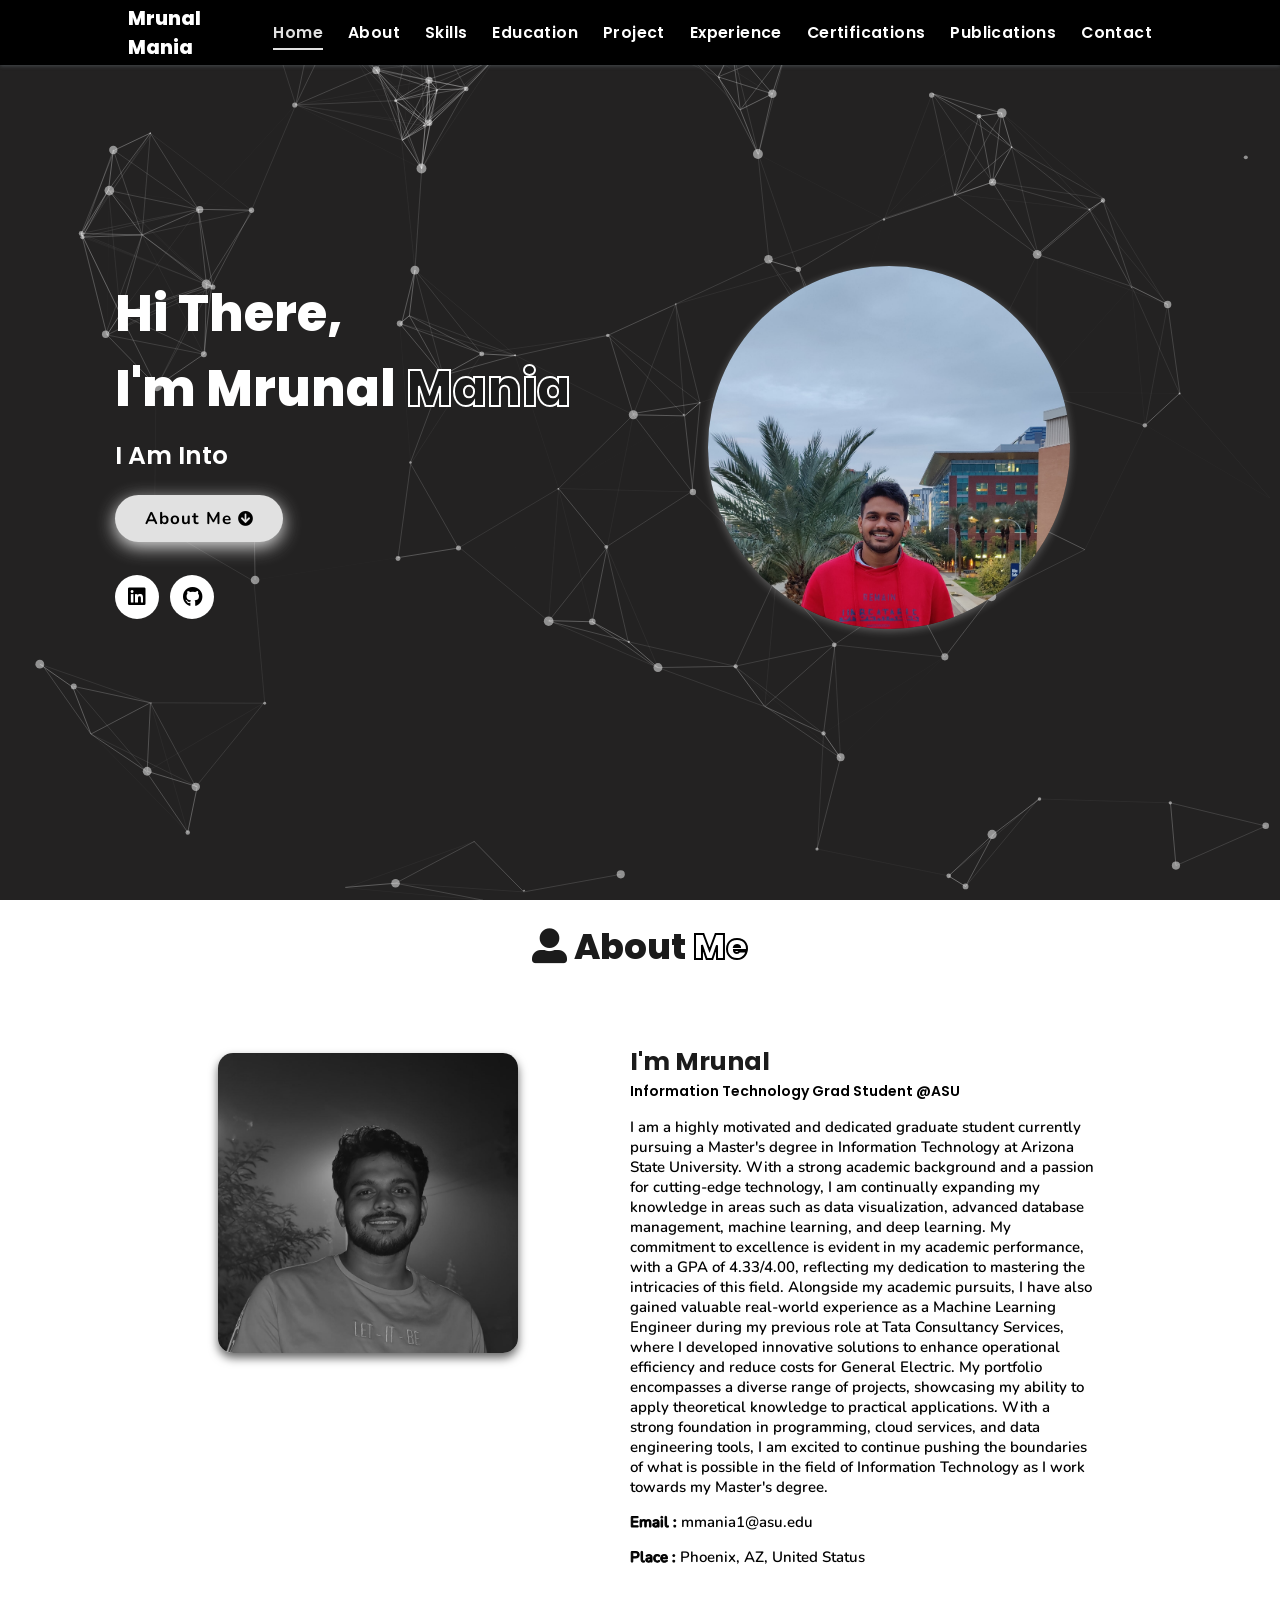
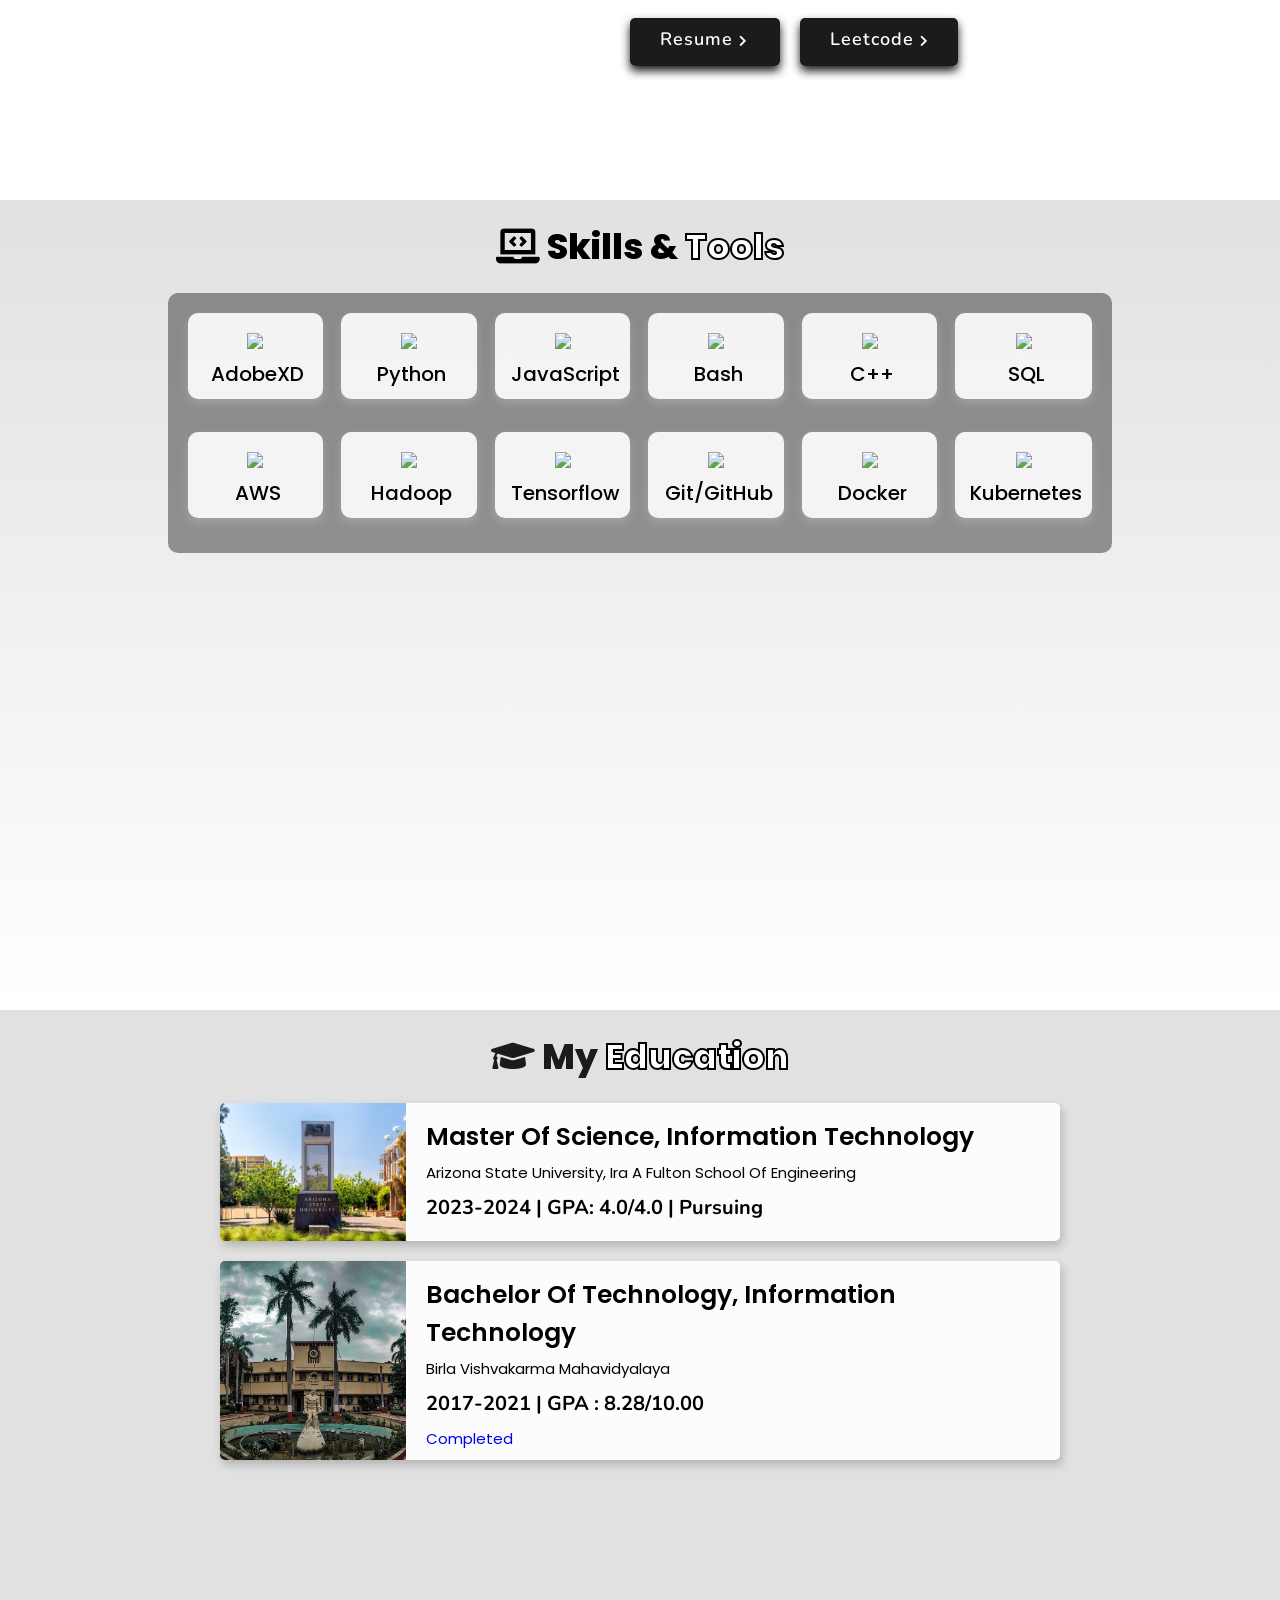
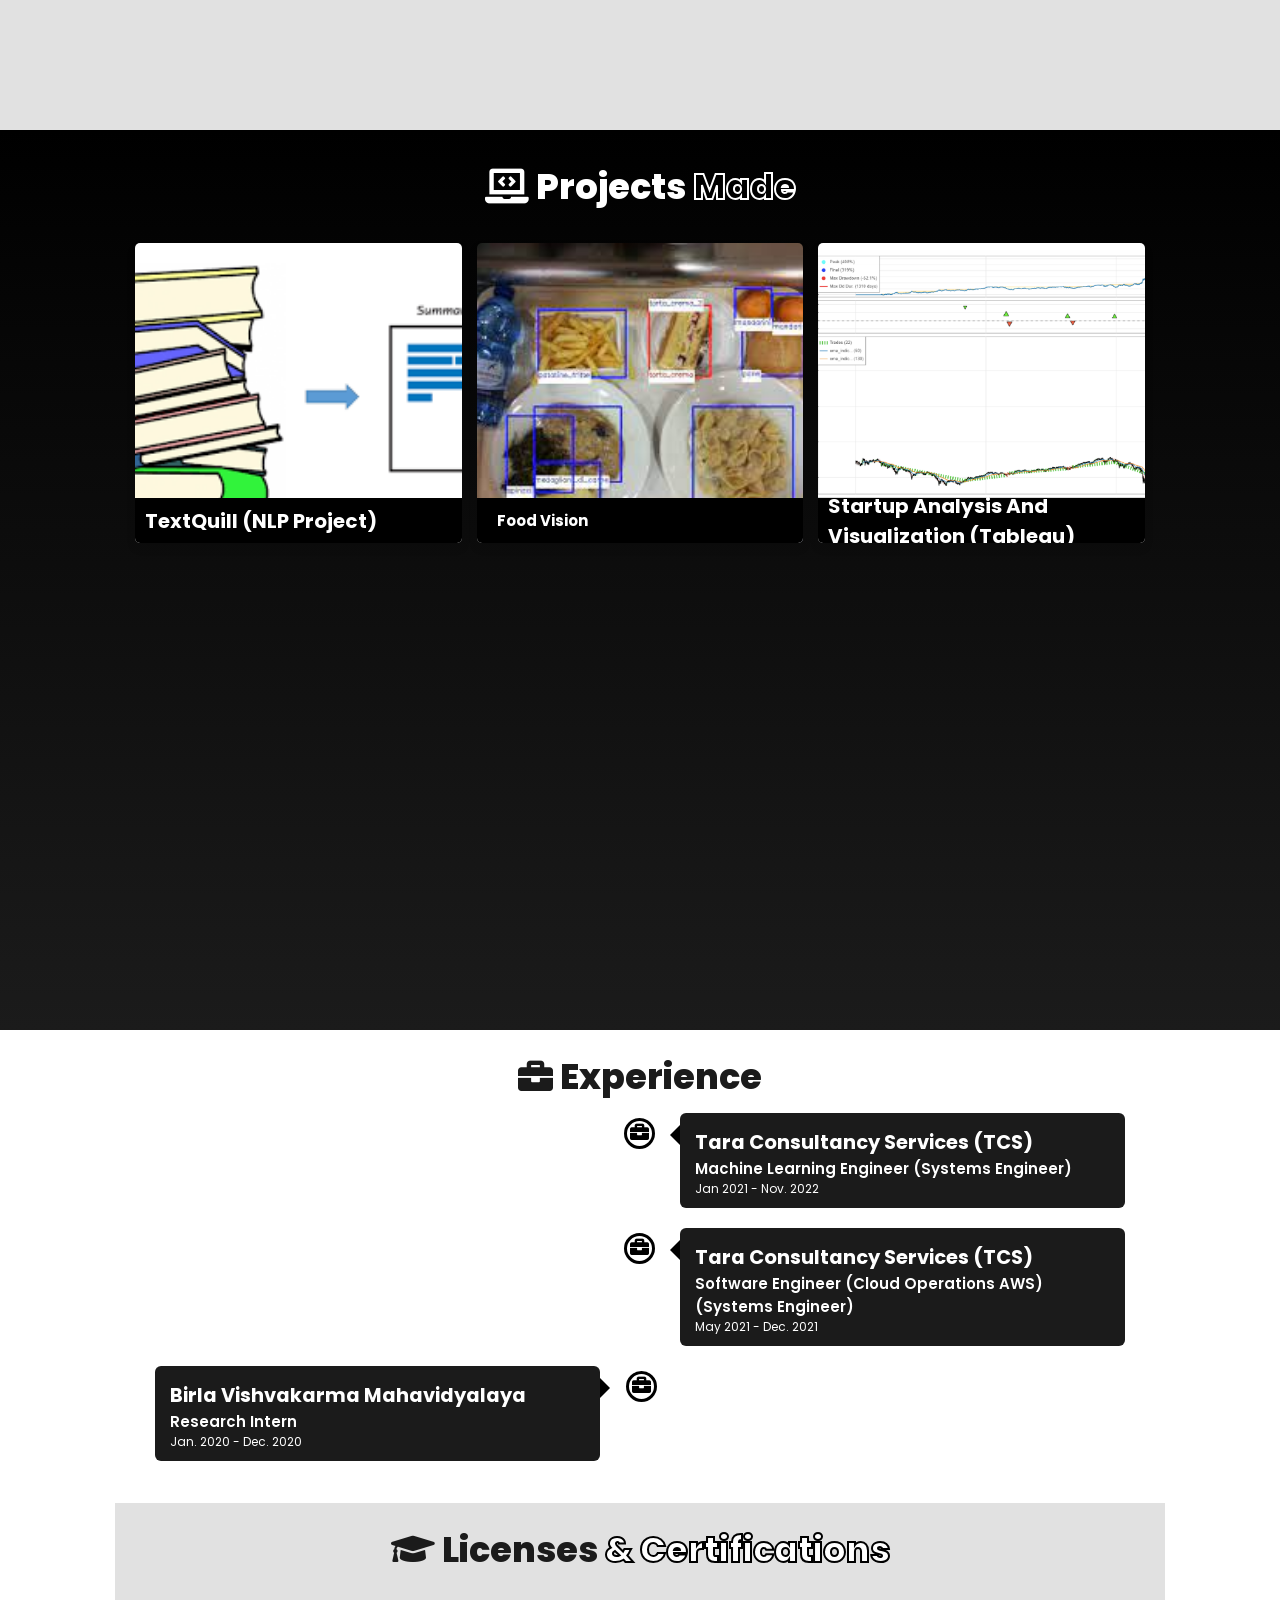
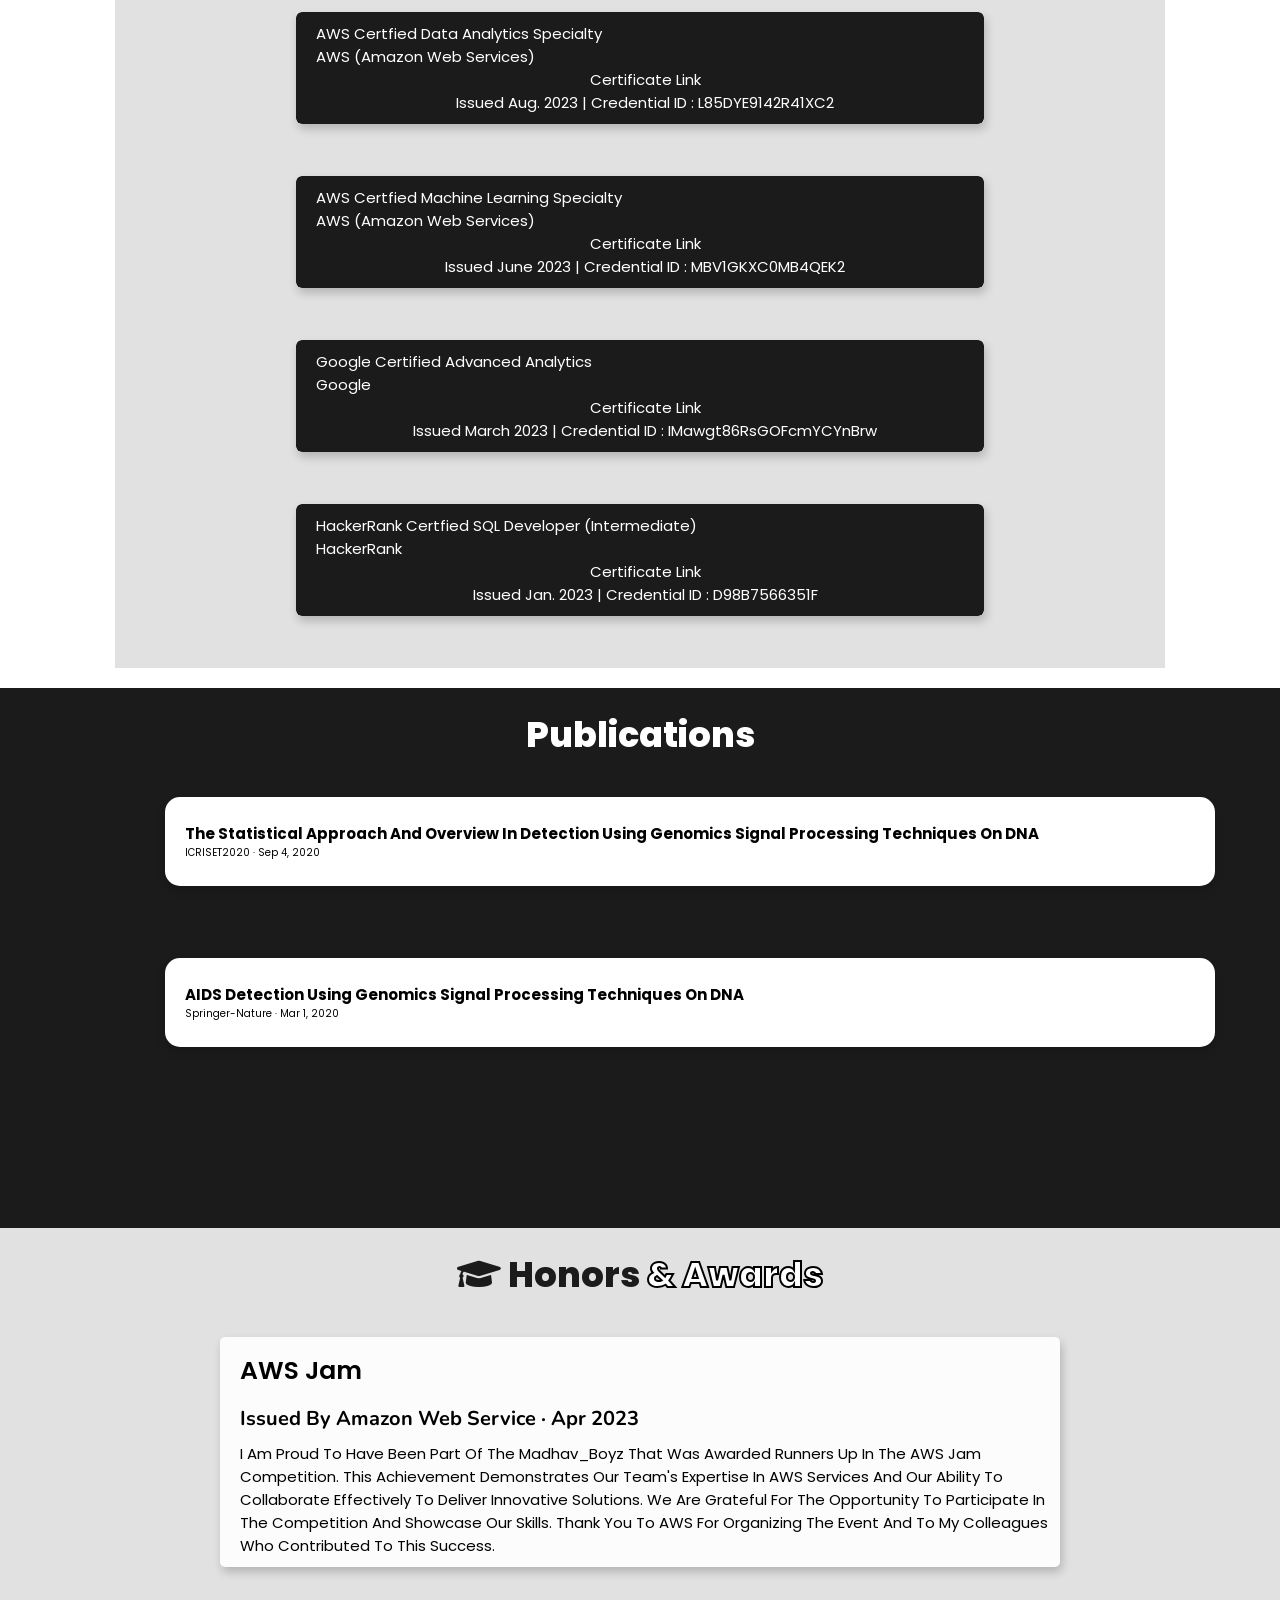
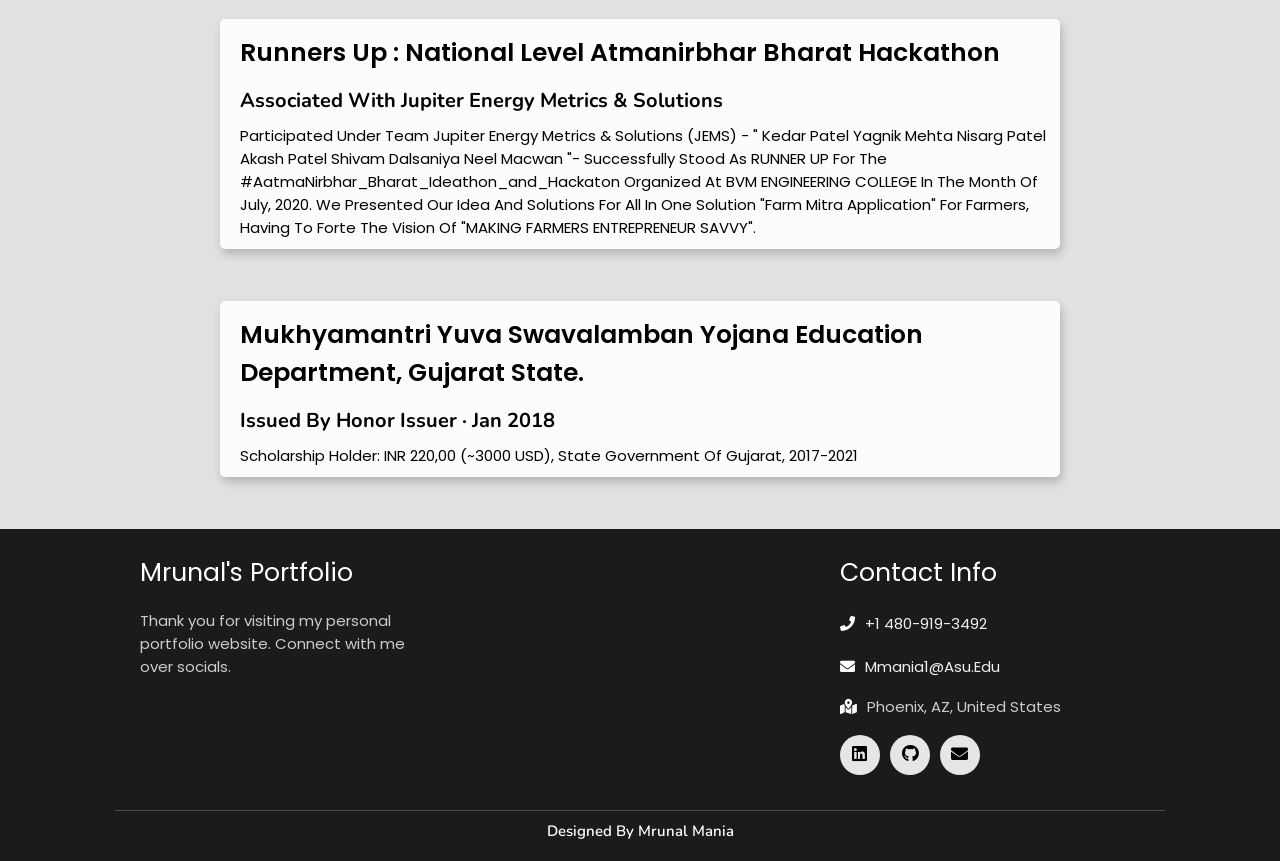
==== commit e4fb5df8: "Update index.html" ====
--- a/index.html
+++ b/index.html
@@ -605,8 +605,8 @@
 
       <div class="box">
           <h3>contact info</h3>
-          <p> <a href="tel:+14809193492"><i class="fas fa-phone"></i>+1 347-866-1347</a></p>
-          <p> <a href="mailto:mmania1@asu.edu"><i class="fas fa-envelope"></i>hn2276@nyu.edu</a></p>
+          <p> <a href="tel:+14809193492"><i class="fas fa-phone"></i>+1 480-919-3492</a></p>
+          <p> <a href="mailto:mmania1@asu.edu"><i class="fas fa-envelope"></i>mmania1@asu.edu</a></p>
           <p> <i class="fas fa-map-marked-alt"></i>Phoenix, AZ, United States</p>
 
           <div class="share">
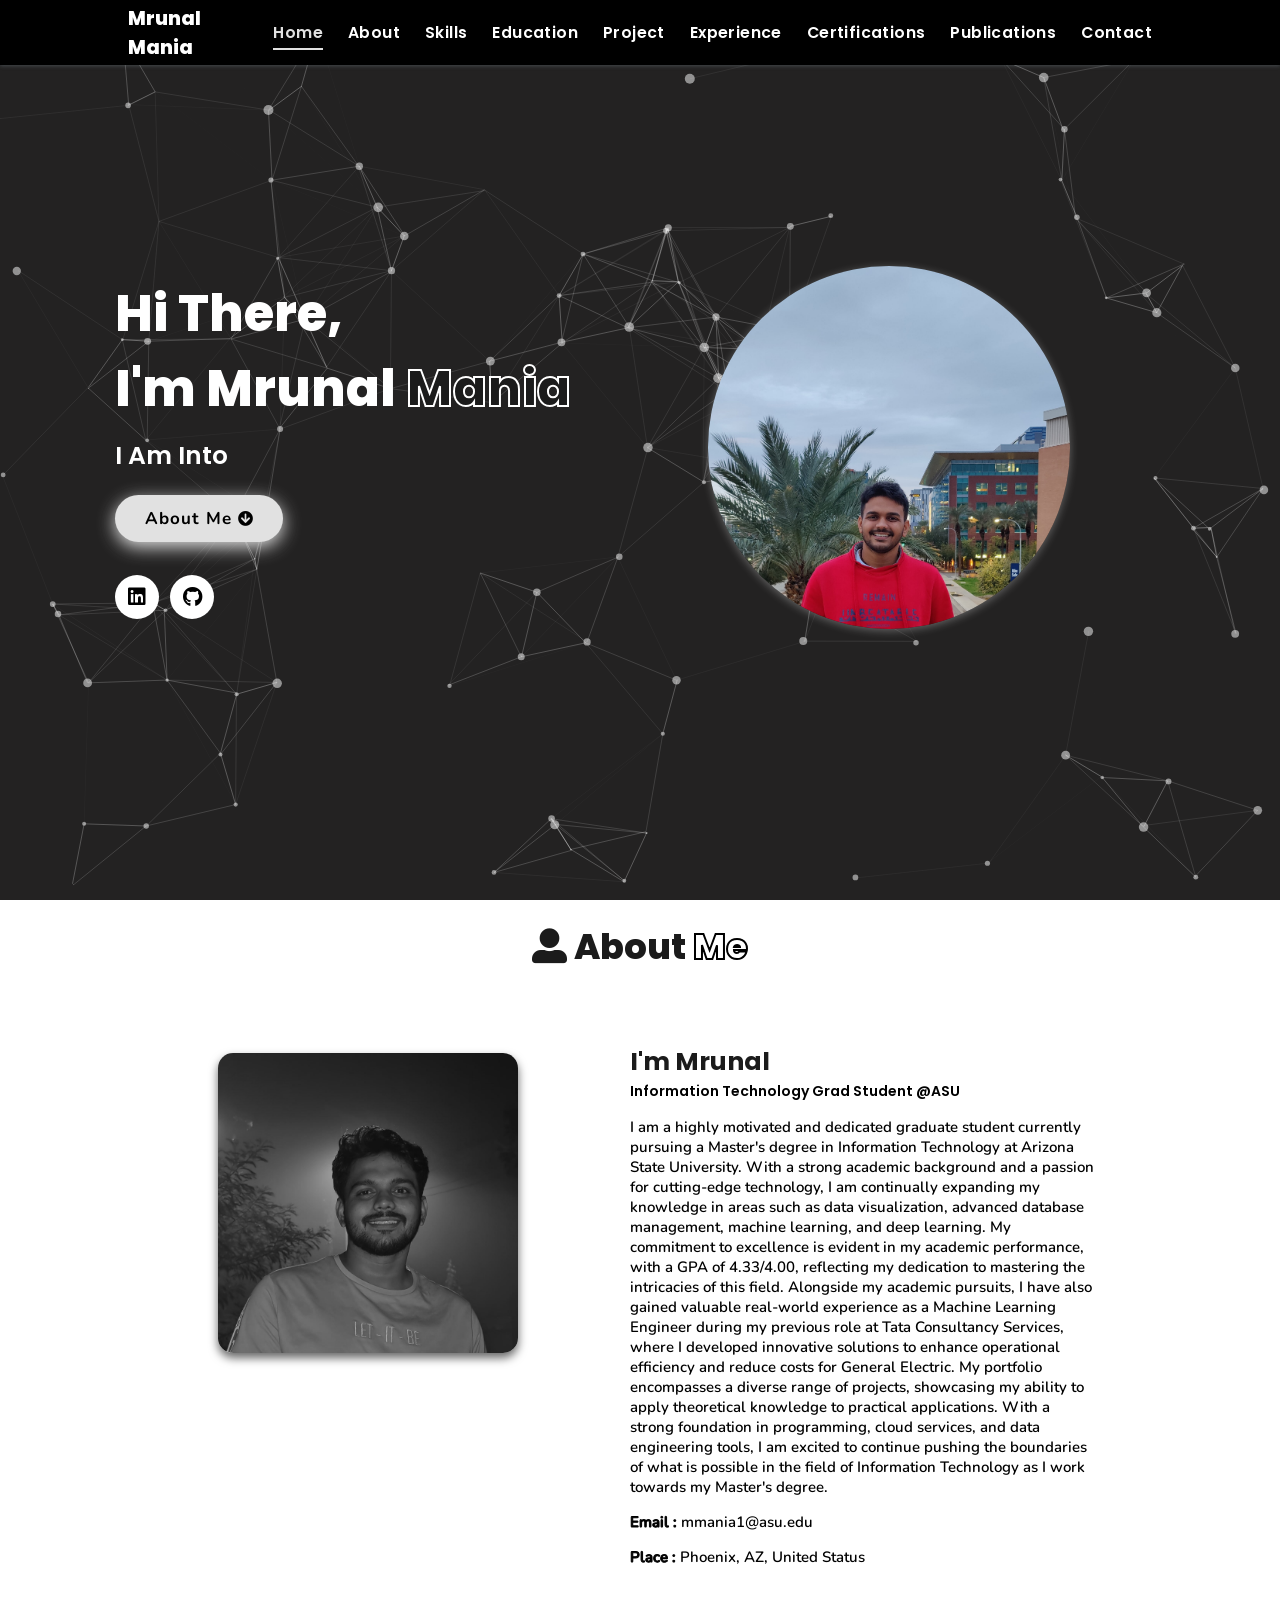
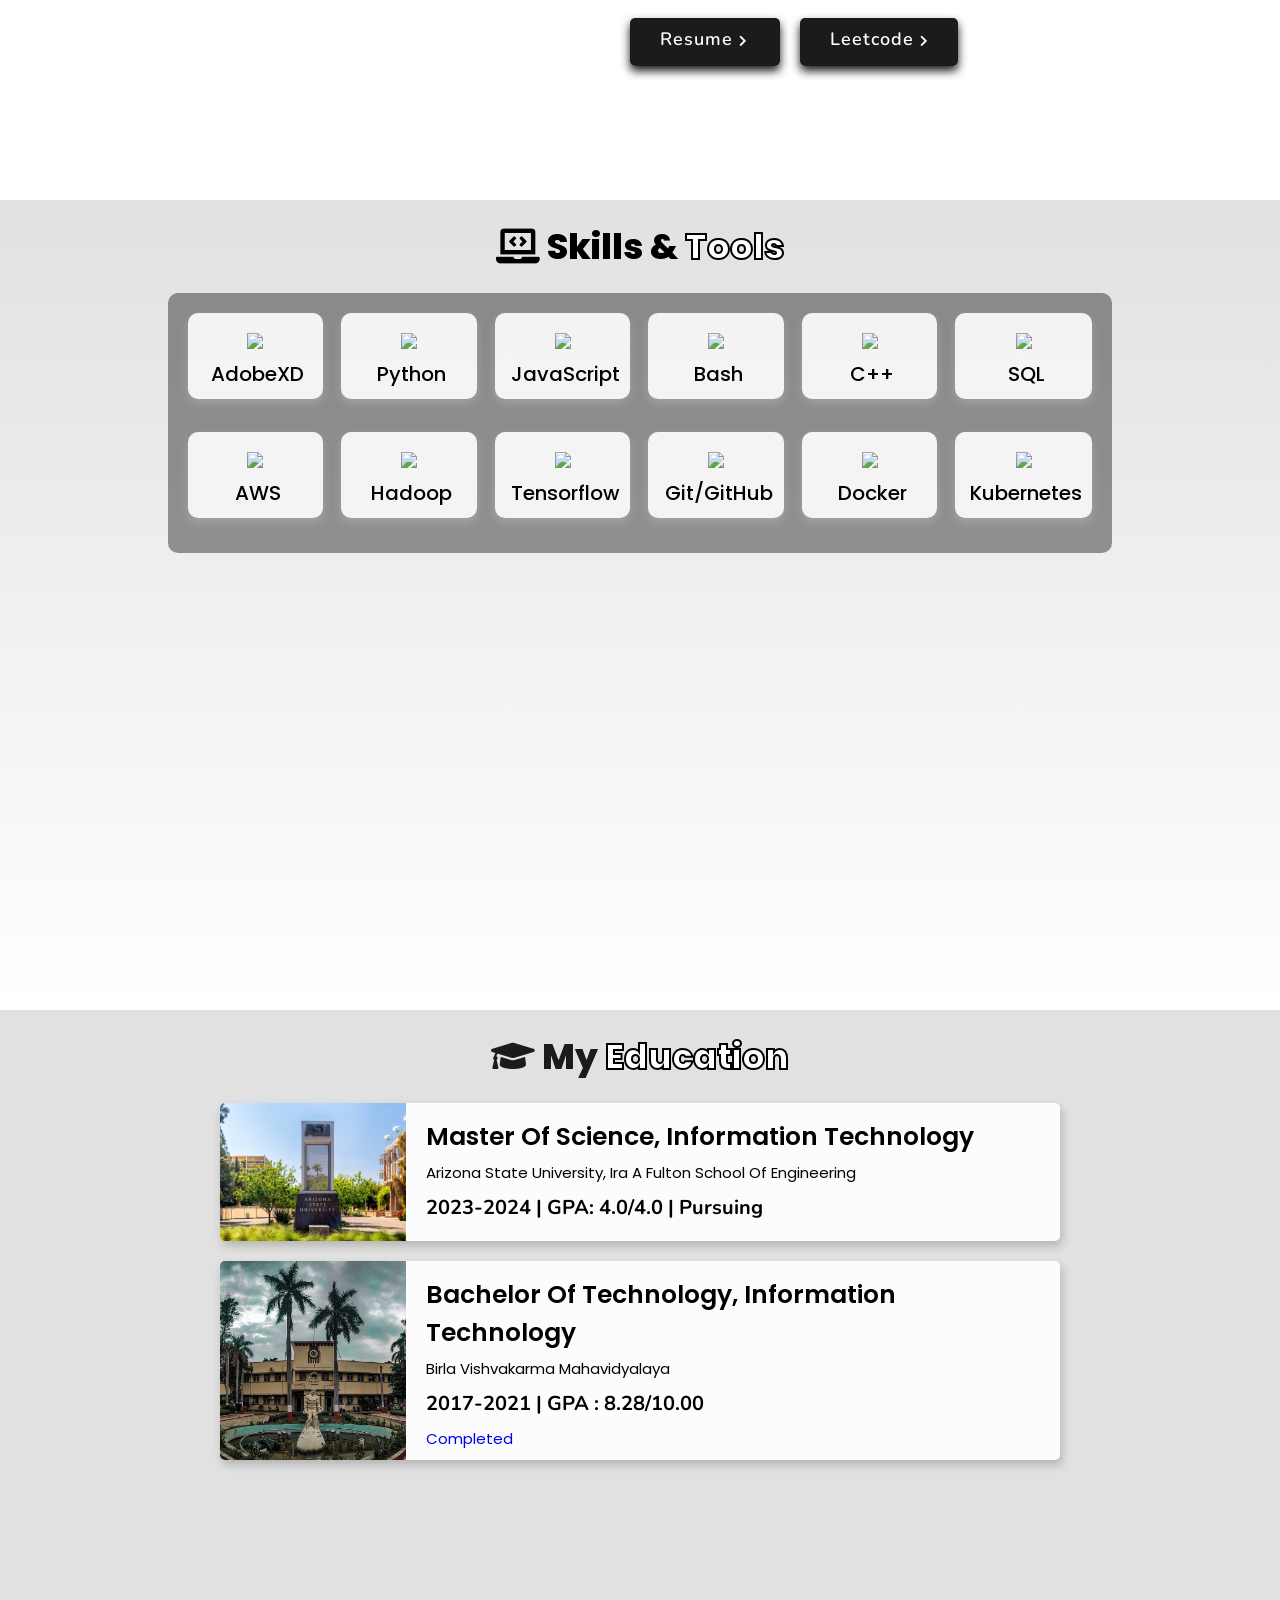
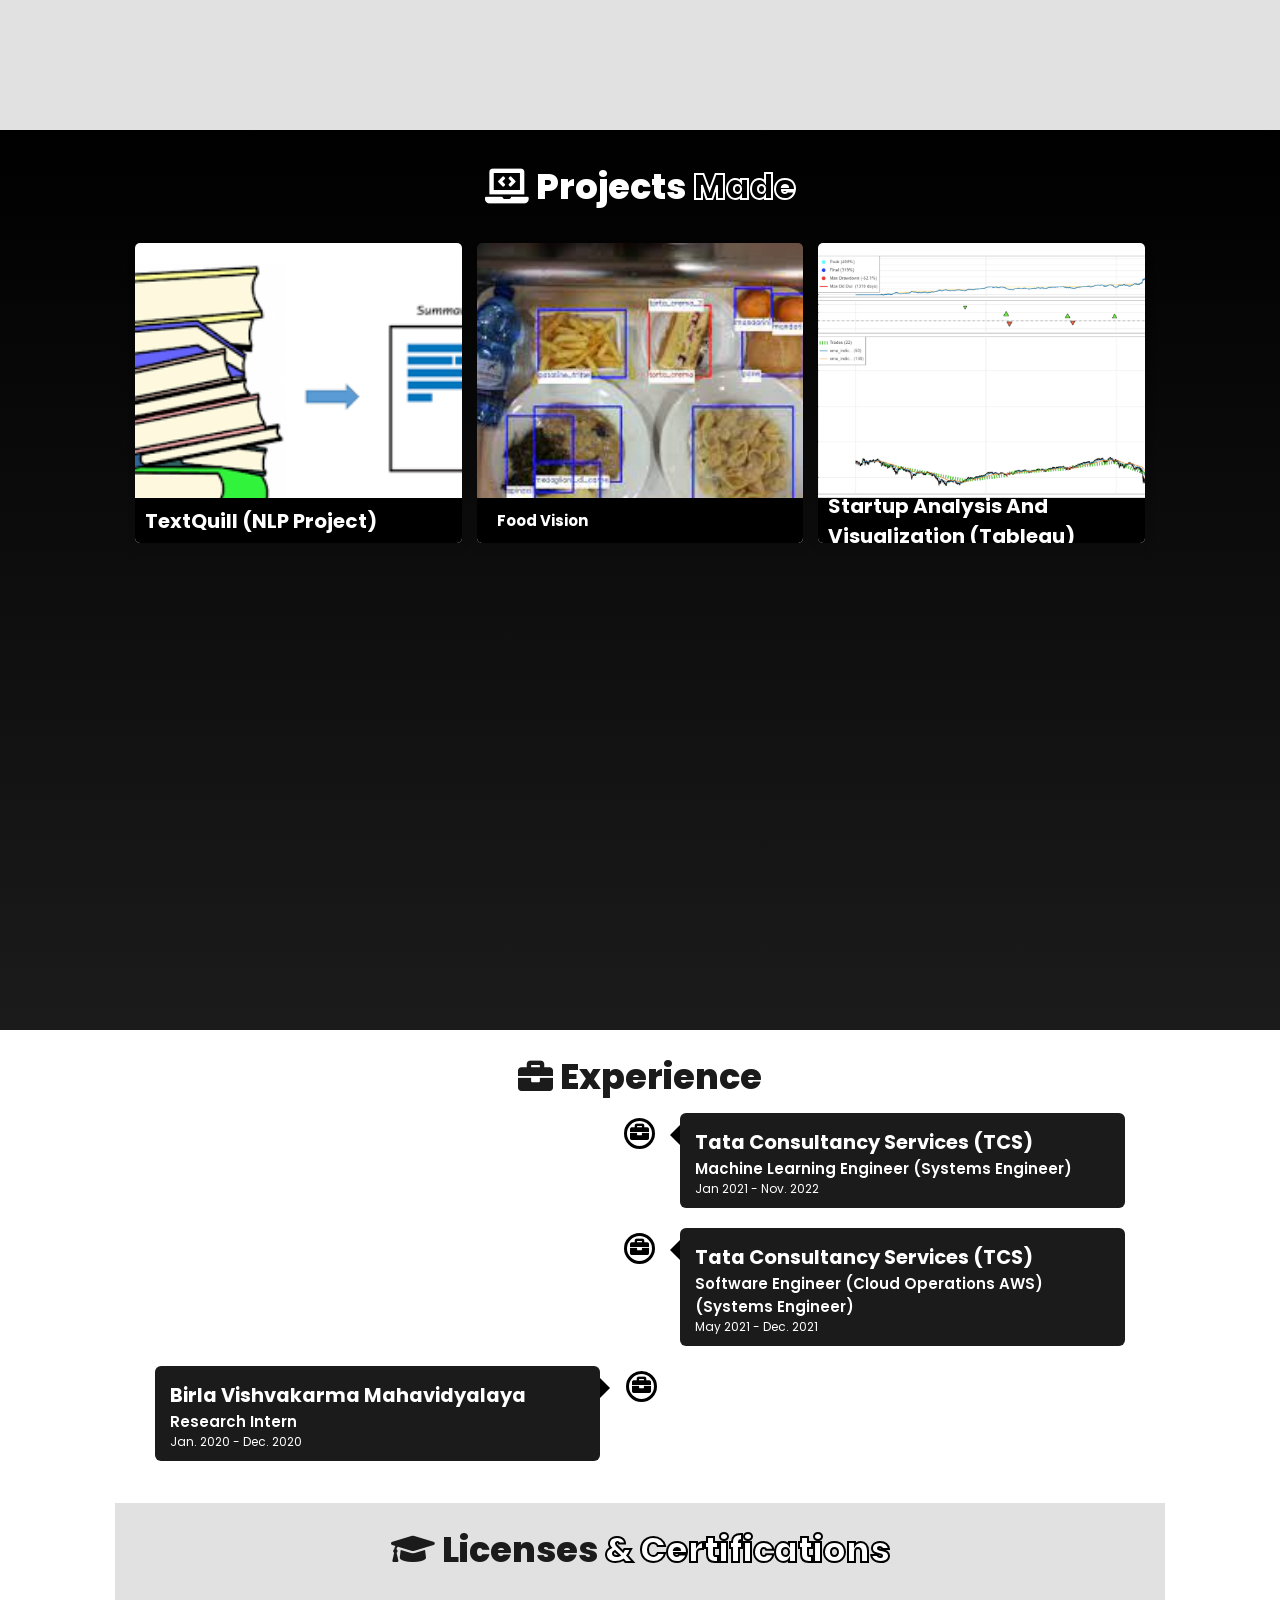
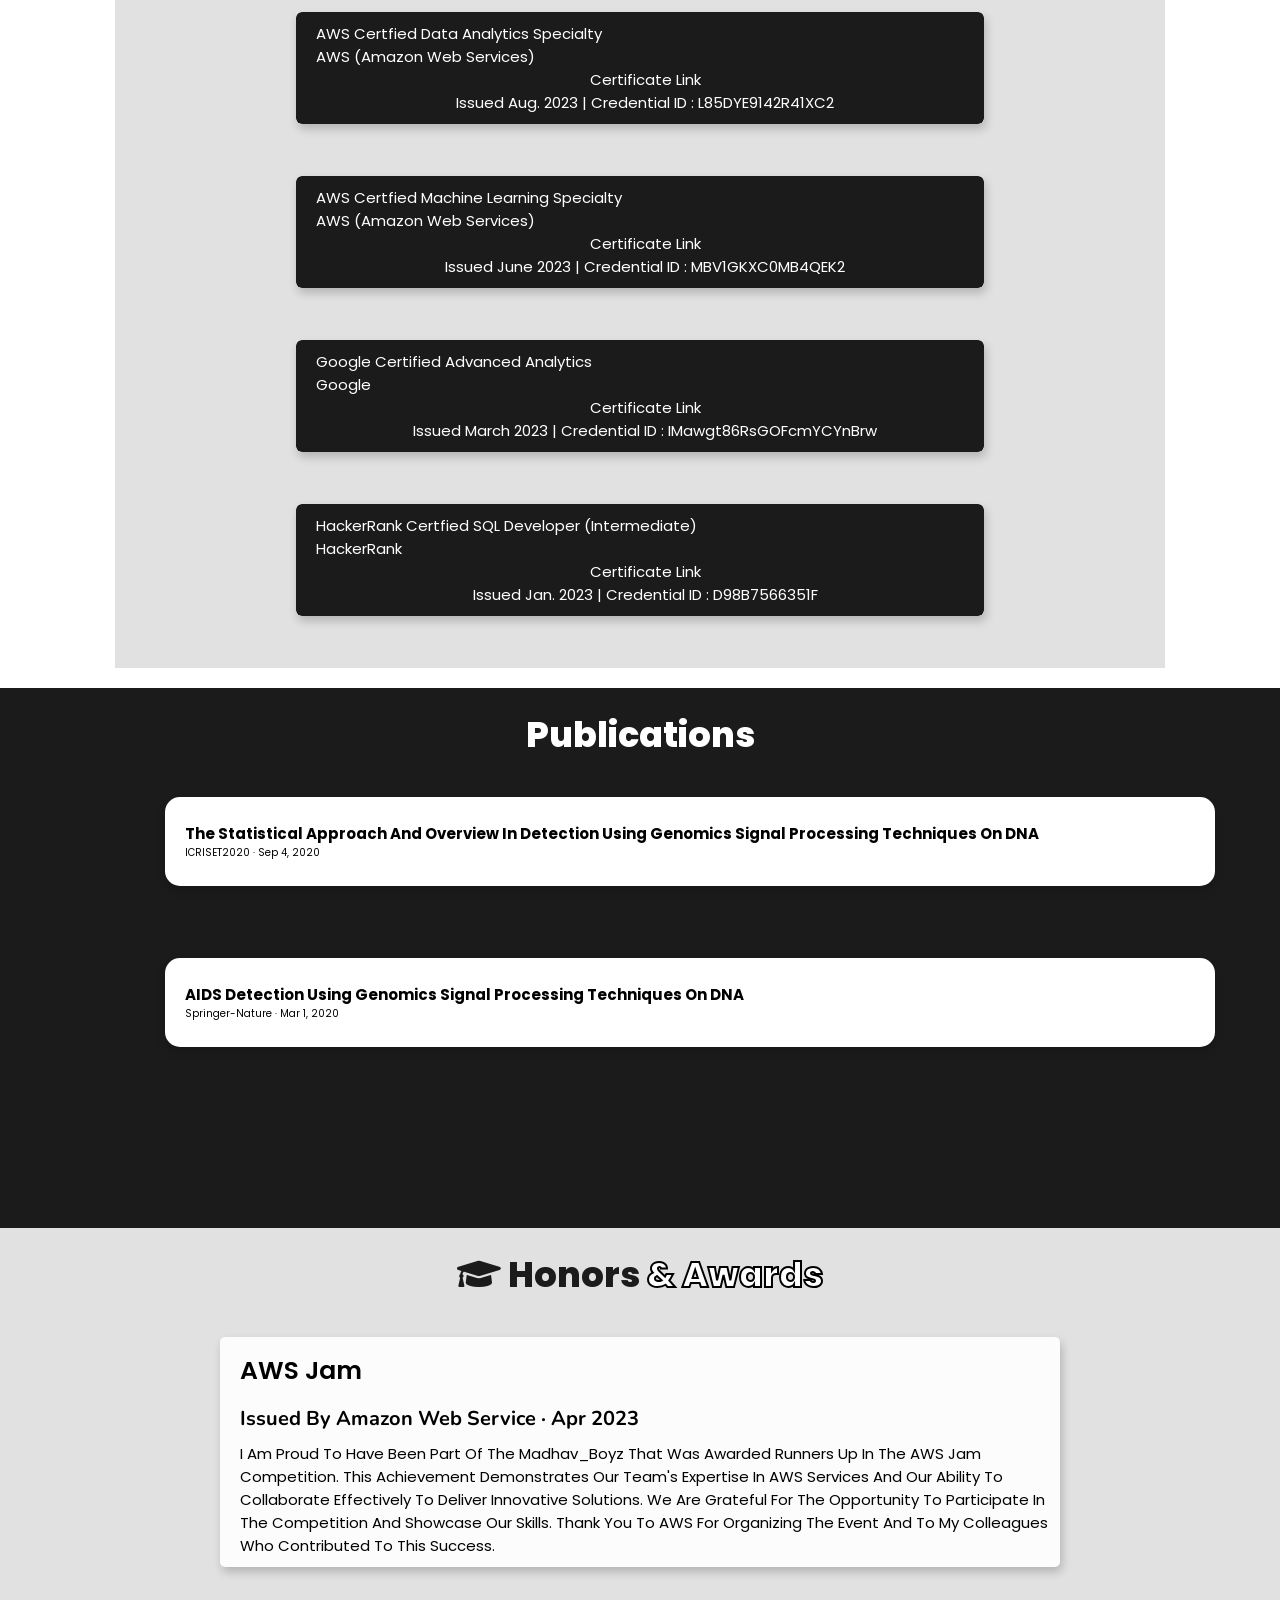
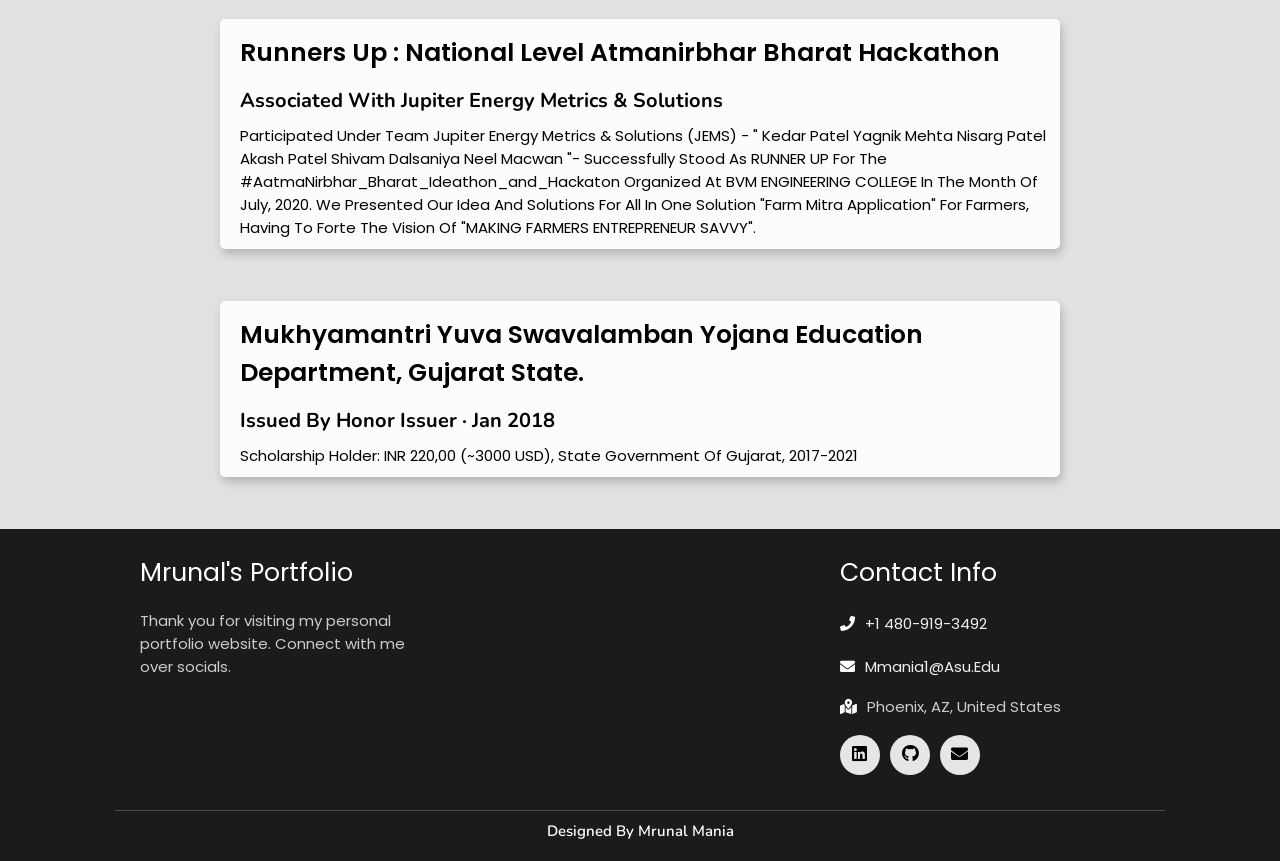
==== commit c7382344: "Update index.html Tara -> tata" ====
--- a/index.html
+++ b/index.html
@@ -386,7 +386,7 @@
     <div class="container right">
       <div class="content">
         <div class="tag">
-          <h2>Tara Consultancy Services (TCS)</h2>
+          <h2>Tata Consultancy Services (TCS)</h2>
         </div>
         <div class="desc">
             <h3>Machine Learning Engineer (Systems Engineer)</h3>
@@ -398,7 +398,7 @@
     <div class="container right">
       <div class="content">
         <div class="tag">
-          <h2>Tara Consultancy Services (TCS)</h2>
+          <h2>Tata Consultancy Services (TCS)</h2>
         </div>
         <div class="desc">
             <h3>Software Engineer (Cloud Operations AWS) (Systems Engineer)</h3>
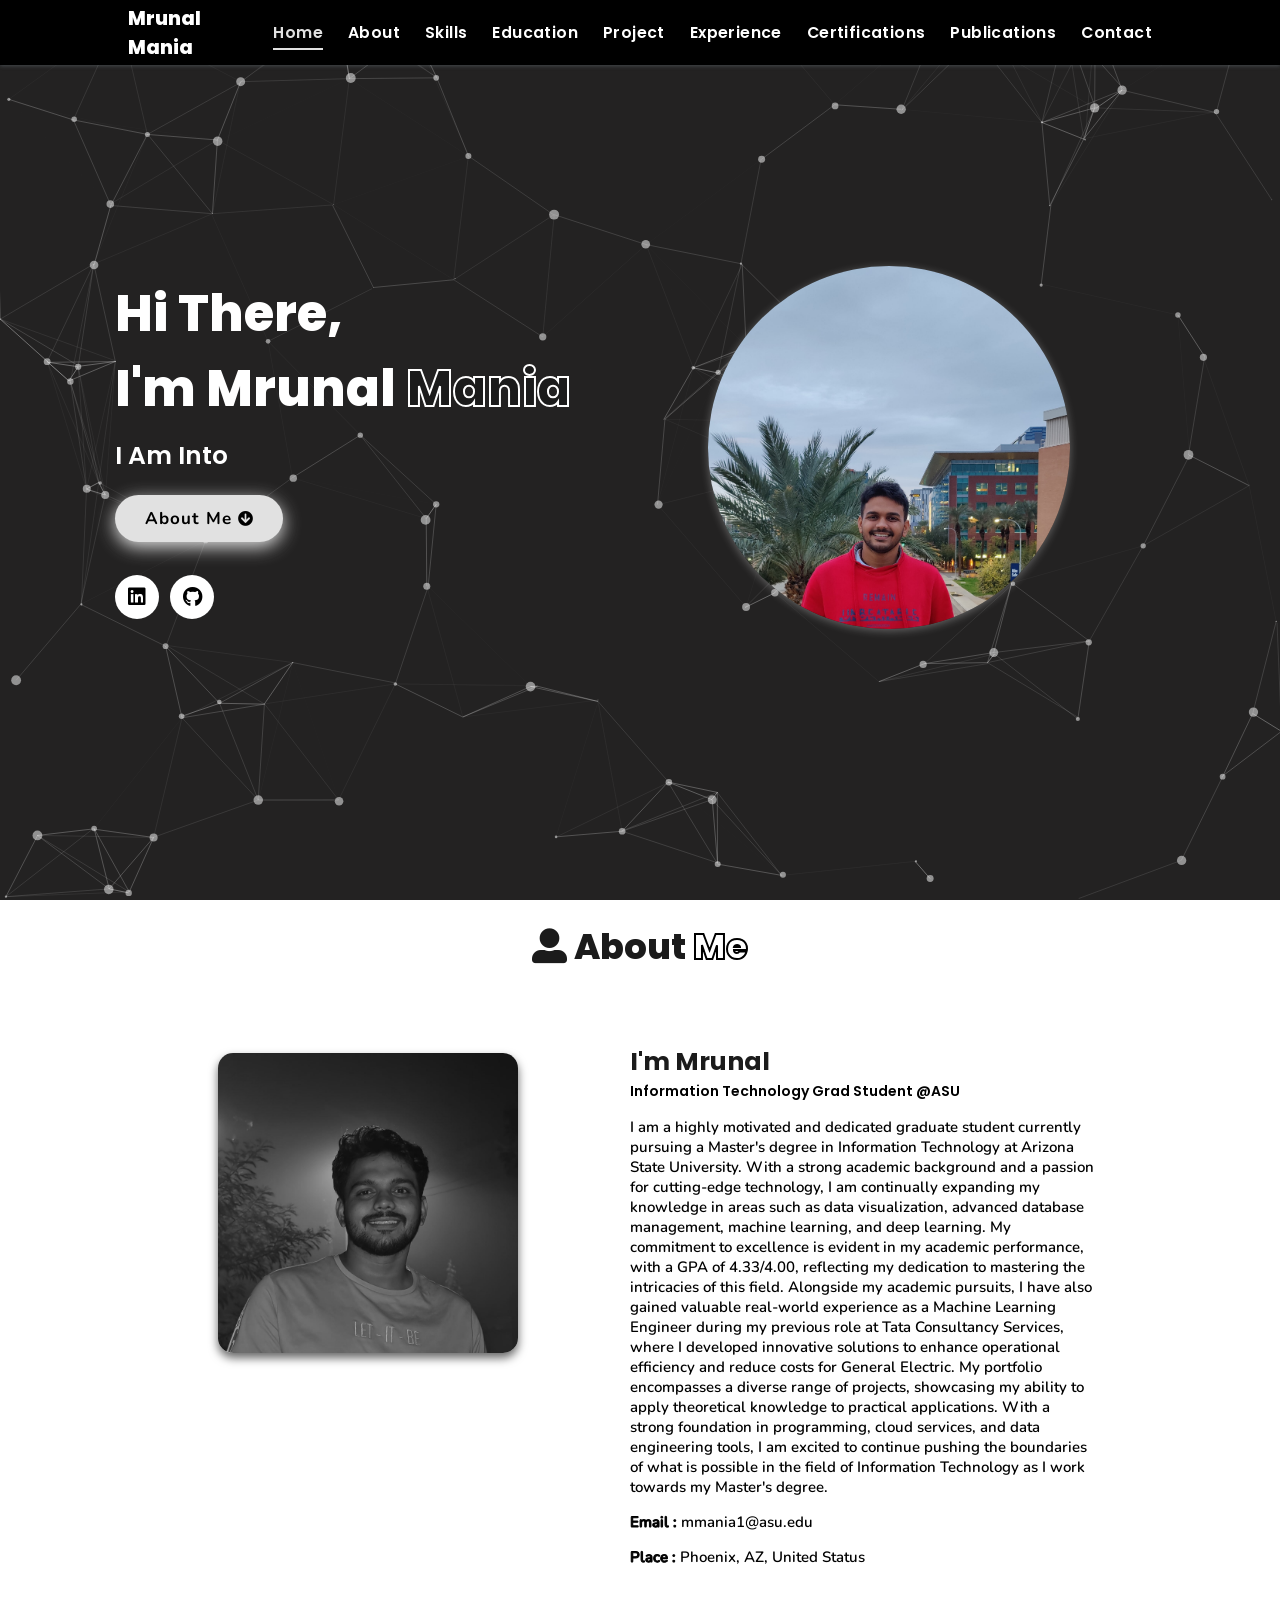
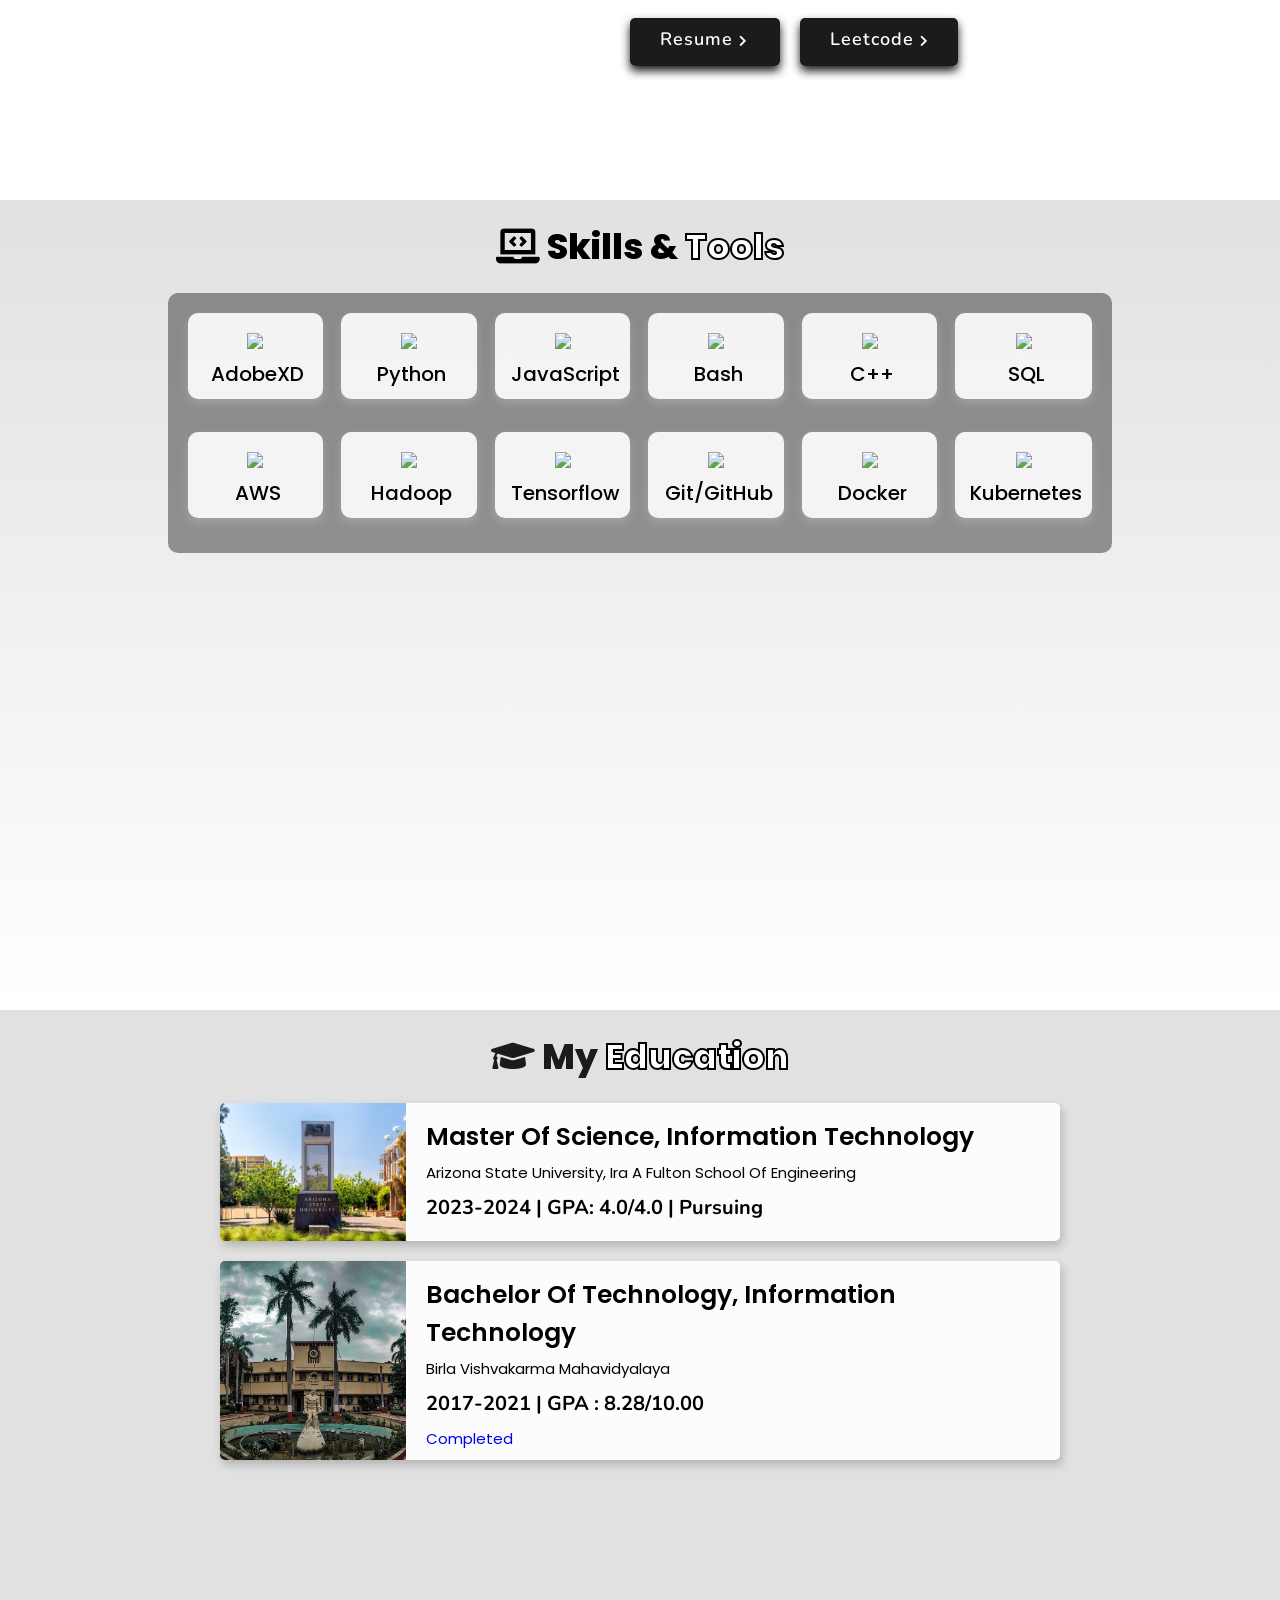
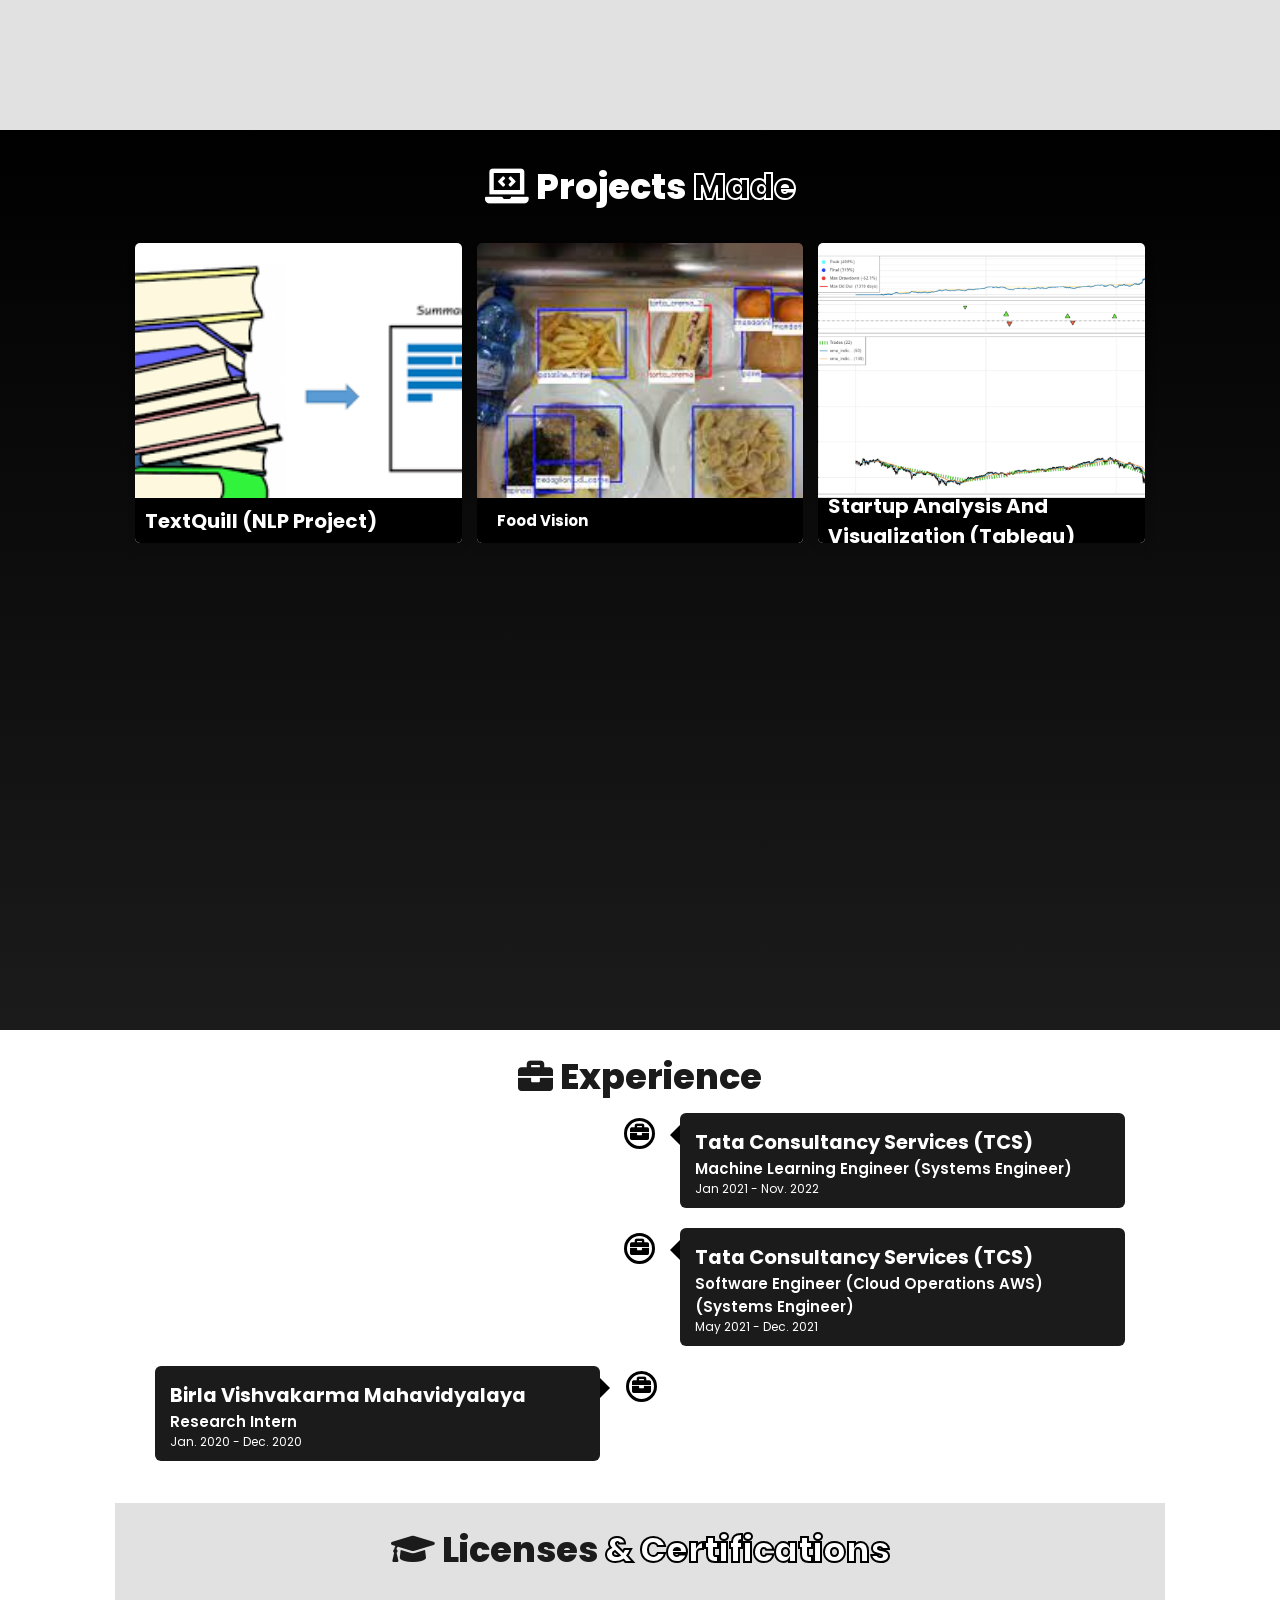
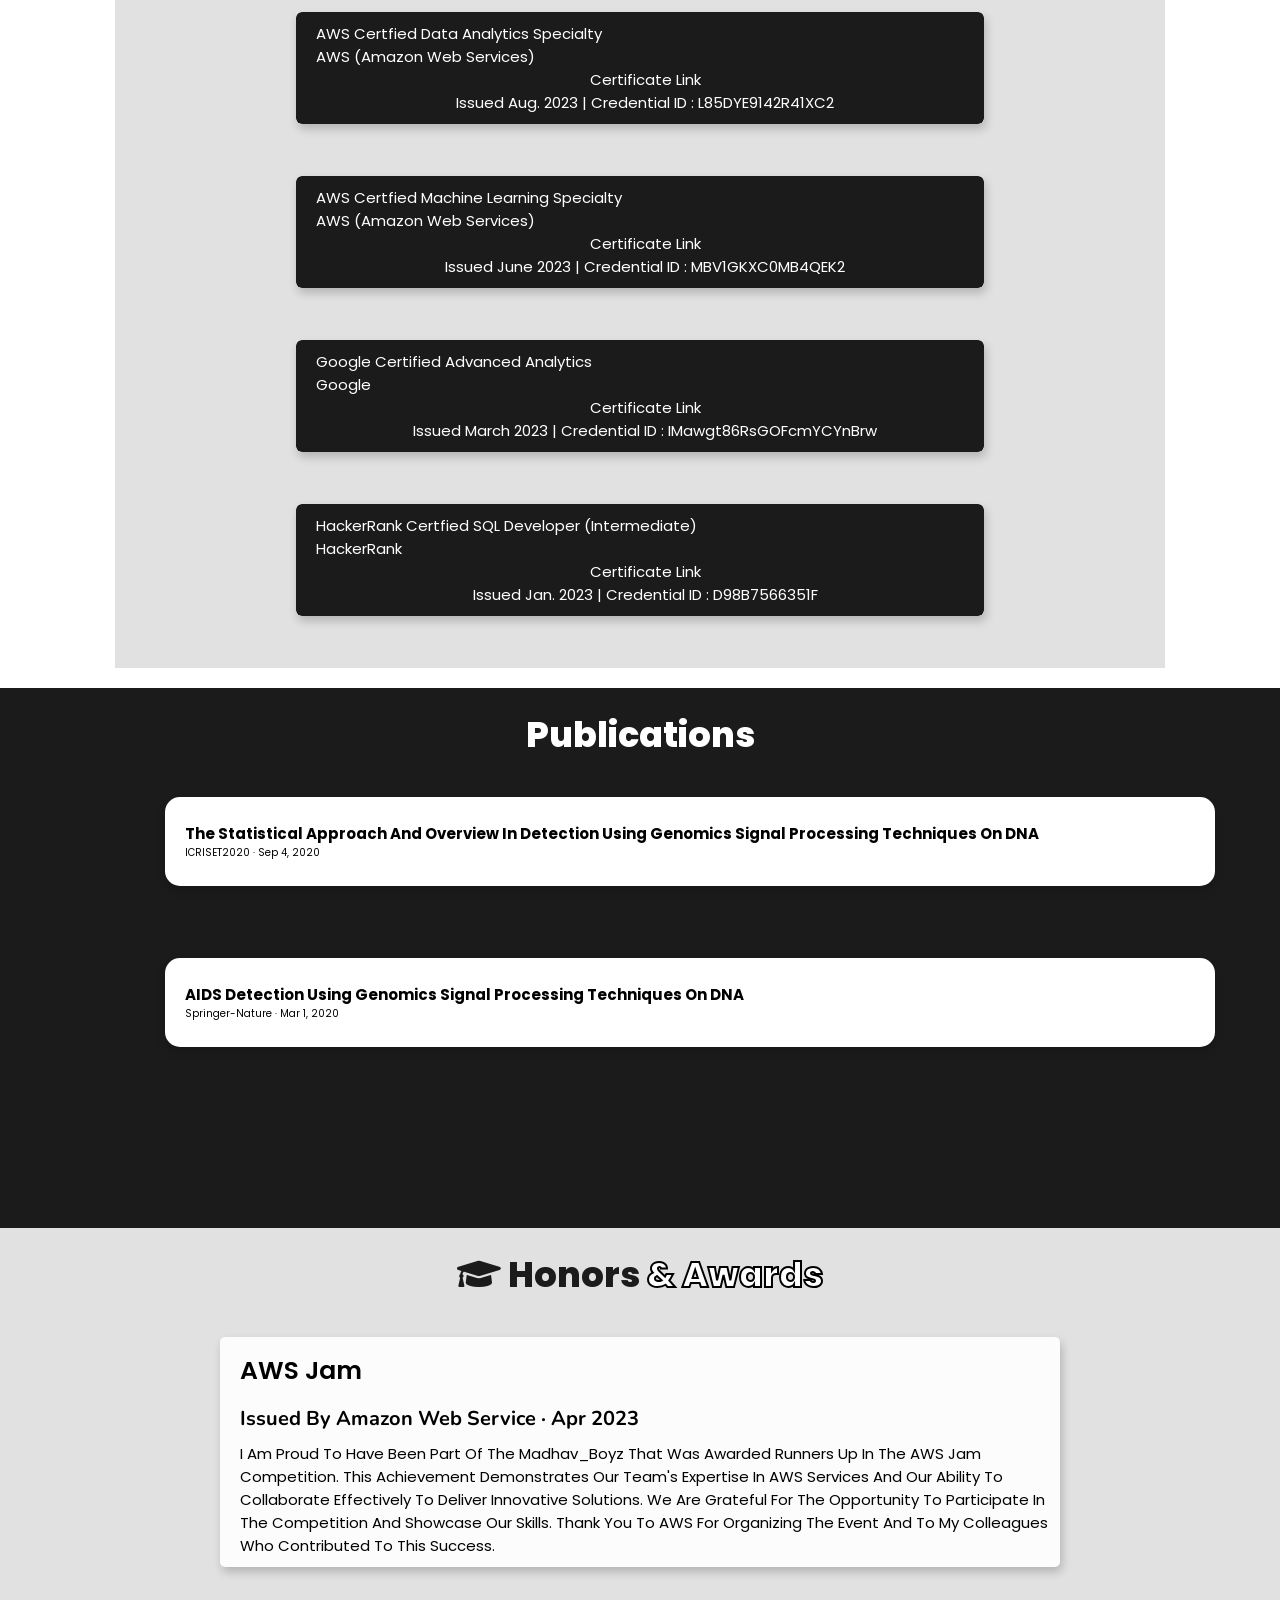
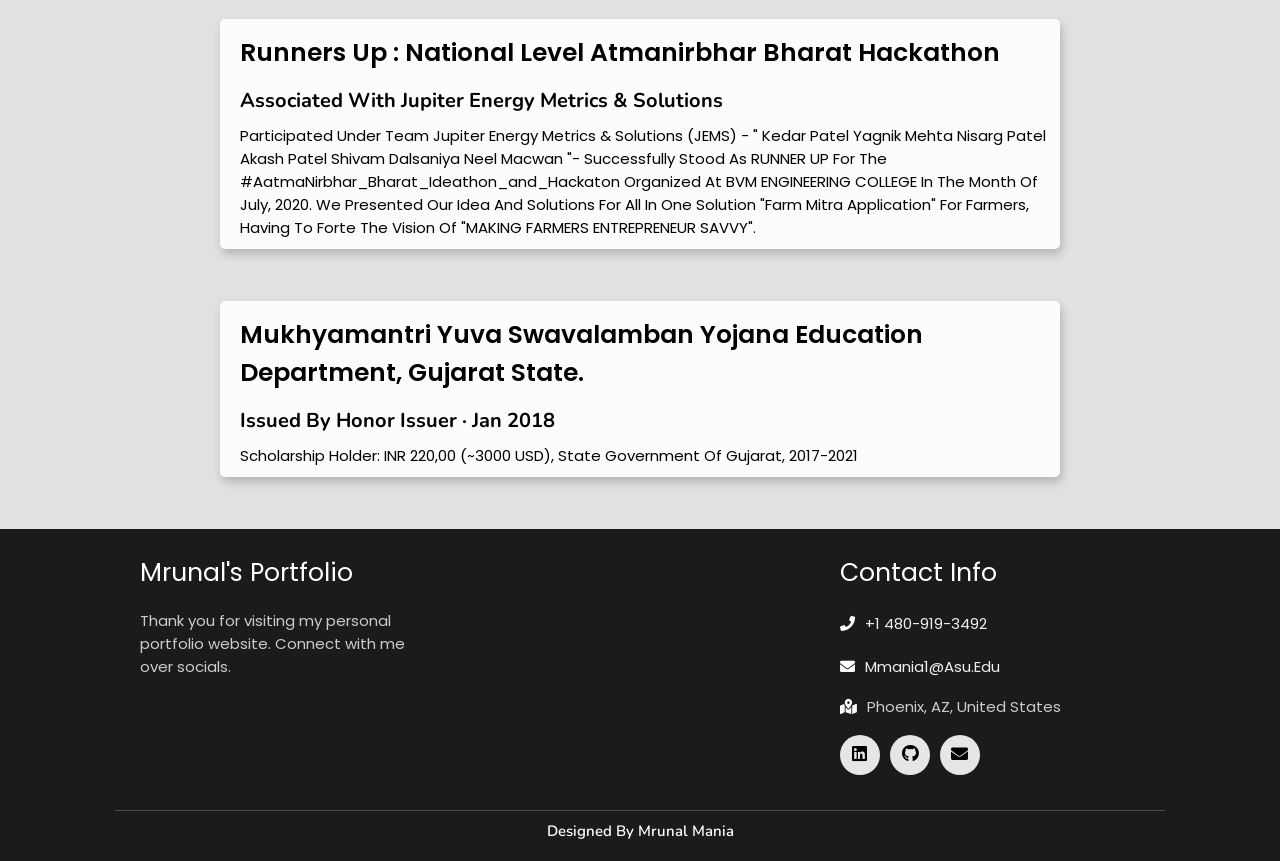
==== commit 82d63dae: "Update index.html" ====
--- a/index.html
+++ b/index.html
@@ -96,7 +96,7 @@
         </div>
         
         <div class="resumebtn">
-            <a href="https://drive.google.com/file/d/14PZa7wjU0M08OWvIiBC02WlEMER6YC70/view?usp=sharing" target="_blank" class="btn"><span>Resume</span>
+            <a href="https://drive.google.com/file/d/1qK4CgcHq0nG-o-H2NnPj8fCAcfr8eH01/view?usp=sharing" target="_blank" class="btn"><span>Resume</span>
                 <i class="fas fa-chevron-right"></i>
             </a>
 
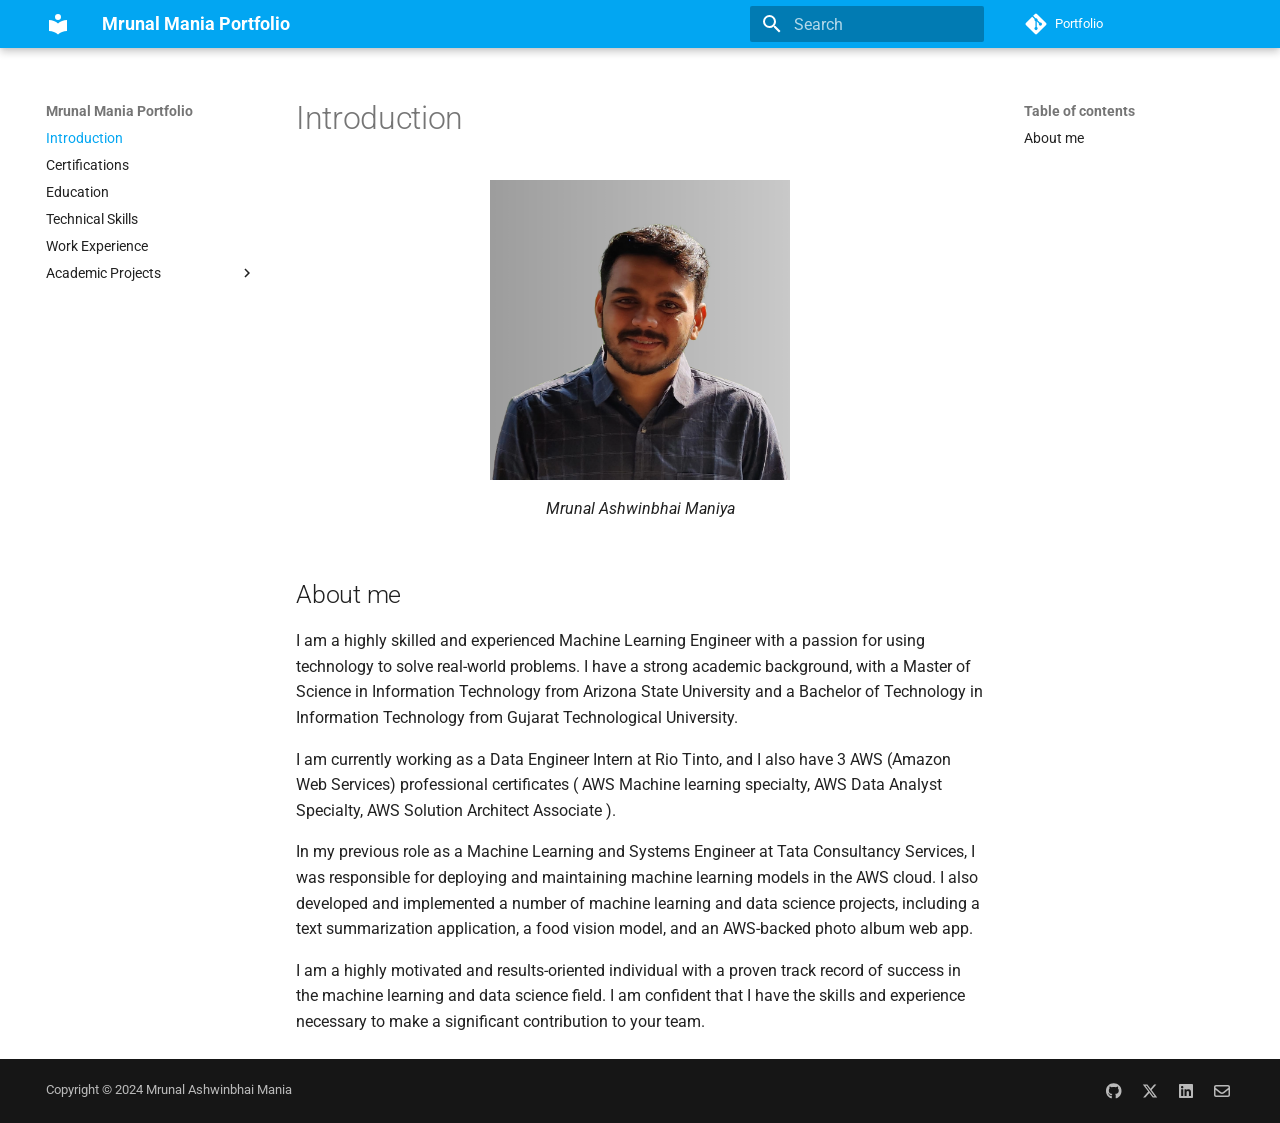
==== commit 2460de9a: "Deployed 248cb53 with MkDocs version: 1.6.0" ====
--- a/index.html
+++ b/index.html
@@ -1,651 +1,639 @@
-<!DOCTYPE html>
-<html lang="en">
-<head>
-    <meta charset="UTF-8">
-    <meta http-equiv="X-UA-Compatible" content="IE=edge">
-    <meta name="viewport" content="width=device-width, initial-scale=1.0">
-    <meta name="keywords" content="Mrunal Mania, portfolio, Mrunal, personal portfolio" />
-    <meta name="description" content="Welcome to Mrunal's Portfolio" />
-    <link rel="stylesheet" href="./assets/css/style.css">
-    <link rel="stylesheet" href="https://cdnjs.cloudflare.com/ajax/libs/font-awesome/5.15.3/css/all.min.css" integrity="sha512-iBBXm8fW90+nuLcSKlbmrPcLa0OT92xO1BIsZ+ywDWZCvqsWgccV3gFoRBv0z+8dLJgyAHIhR35VZc2oM/gI1w==" crossorigin="anonymous" referrerpolicy="no-referrer" />
-    <link id='favicon' rel="shortcut icon" href=".\assets\images\mrunal_front.jpg" type="image/x-jpg">
-    <title>Portfolio | Mrunal Mania</title>
-</head>
-<body oncontextmenu="return false">
-
-
-<header>
-        <a href="/portfolio" class="logo">Mrunal Mania</a>
-
-        <div id="menu" class="fas fa-bars"></div>
-        <nav class="navbar">
-            <ul>
-            <li><a class="active" href="#home">Home</a></li>
-            <li><a href="#about">About</a></li>
-            <li><a href="#skills">Skills</a></li>
-            <li><a href="#education">Education</a></li>
-            <li><a href="#work">Project</a></li>
-            <li><a href="#experience">Experience</a></li>
-            <li><a href="#Certifications">Certifications</a></li>
-            <li><a href="#Publications">Publications</a></li>
-            <li><a href="#contact">Contact</a></li>
-            </ul>
-        </nav>
-</header>
-
-
-
-<section class="home" id="home">
-    <div id="particles-js"></div>
-
-    <div class="content">
-    <h2>Hi There,<br/> I'm Mrunal <span>Mania</span></h2>
-    <p>I am into <span class="typing-text"></span></p>
-    <a href="#about" class="btn"><span>About Me</span>
-      <i class="fas fa-arrow-circle-down"></i>
+
+<!doctype html>
+<html lang="en" class="no-js">
+  <head>
+    
+      <meta charset="utf-8">
+      <meta name="viewport" content="width=device-width,initial-scale=1">
+      
+      
+      
+        <link rel="canonical" href="https://mrunalmania.github.io/portfolio/">
+      
+      
+      
+        <link rel="next" href="Certifications/">
+      
+      
+      <link rel="icon" href="assets/images/favicon.png">
+      <meta name="generator" content="mkdocs-1.6.0, mkdocs-material-9.5.26">
+    
+    
+      
+        <title>Mrunal Mania Portfolio</title>
+      
+    
+    
+      <link rel="stylesheet" href="assets/stylesheets/main.6543a935.min.css">
+      
+        
+        <link rel="stylesheet" href="assets/stylesheets/palette.06af60db.min.css">
+      
+      
+
+
+    
+    
+      
+    
+    
+      
+        
+        
+        <link rel="preconnect" href="https://fonts.gstatic.com" crossorigin>
+        <link rel="stylesheet" href="https://fonts.googleapis.com/css?family=Roboto:300,300i,400,400i,700,700i%7CRoboto+Mono:400,400i,700,700i&display=fallback">
+        <style>:root{--md-text-font:"Roboto";--md-code-font:"Roboto Mono"}</style>
+      
+    
+    
+    <script>__md_scope=new URL(".",location),__md_hash=e=>[...e].reduce((e,_)=>(e<<5)-e+_.charCodeAt(0),0),__md_get=(e,_=localStorage,t=__md_scope)=>JSON.parse(_.getItem(t.pathname+"."+e)),__md_set=(e,_,t=localStorage,a=__md_scope)=>{try{t.setItem(a.pathname+"."+e,JSON.stringify(_))}catch(e){}}</script>
+    
+      
+
+    
+    
+    
+   <link href="assets/stylesheets/glightbox.min.css" rel="stylesheet"/><style>
+    html.glightbox-open { overflow: initial; height: 100%; }
+    .gslide-title { margin-top: 0px; user-select: text; }
+    .gslide-desc { color: #666; user-select: text; }
+    .gslide-image img { background: white; }
+    .gscrollbar-fixer { padding-right: 15px; }
+    .gdesc-inner { font-size: 0.75rem; }
+    body[data-md-color-scheme="slate"] .gdesc-inner { background: var(--md-default-bg-color);}
+    body[data-md-color-scheme="slate"] .gslide-title { color: var(--md-default-fg-color);}
+    body[data-md-color-scheme="slate"] .gslide-desc { color: var(--md-default-fg-color);}</style> <script src="assets/javascripts/glightbox.min.js"></script></head>
+  
+  
+    
+    
+    
+    
+    
+    <body dir="ltr" data-md-color-scheme="default" data-md-color-primary="light-blue" data-md-color-accent="indigo">
+  
+    
+    <input class="md-toggle" data-md-toggle="drawer" type="checkbox" id="__drawer" autocomplete="off">
+    <input class="md-toggle" data-md-toggle="search" type="checkbox" id="__search" autocomplete="off">
+    <label class="md-overlay" for="__drawer"></label>
+    <div data-md-component="skip">
+      
+        
+        <a href="#introduction" class="md-skip">
+          Skip to content
+        </a>
+      
+    </div>
+    <div data-md-component="announce">
+      
+    </div>
+    
+    
+      
+
+  
+
+<header class="md-header md-header--shadow" data-md-component="header">
+  <nav class="md-header__inner md-grid" aria-label="Header">
+    <a href="." title="Mrunal Mania Portfolio" class="md-header__button md-logo" aria-label="Mrunal Mania Portfolio" data-md-component="logo">
+      
+  
+  <svg xmlns="http://www.w3.org/2000/svg" viewBox="0 0 24 24"><path d="M12 8a3 3 0 0 0 3-3 3 3 0 0 0-3-3 3 3 0 0 0-3 3 3 3 0 0 0 3 3m0 3.54C9.64 9.35 6.5 8 3 8v11c3.5 0 6.64 1.35 9 3.54 2.36-2.19 5.5-3.54 9-3.54V8c-3.5 0-6.64 1.35-9 3.54Z"/></svg>
+
     </a>
-    <div class="socials">
-        <ul class="social-icons">
-          <li><a class="linkedin" aria-label="LinkedIn" href="https://www.linkedin.com/in/mrunal-mania-11a164179/" target="_blank"><i class="fab fa-linkedin"></i></a></li> 
-          <li><a class="github" aria-label="GitHub" href="https://github.com/mrunalmania" target="_blank"><i class="fab fa-github"></i></a></li>
-          <!--<li><a class="twitter" aria-label="Twitter" href="https://twitter.com/navadiyaharsh11" target="_blank"><i class="fab fa-twitter"></i></a></li>
-          <li><a class="instagram" aria-label="Instagram" href="https://www.instagram.com/harsh__navadiya_/"><i class="fab fa-instagram" target="_blank"></i></a></li>
-          -->
-        </ul>
-      </div>
-    </div>
-<div class="image">
-    <img draggable="false" class="tilt" src=".\assets\images\mrunal_hero_2.jpg" alt="">
-</div>
-</section>
-
-
-
-
-
-<section class="about" id="about">
-    <h2 class="heading"><i class="fas fa-user-alt"></i> About <span>Me</span></h2>
-    
-    <div class="row">
-
-    <div class="image">
-        <img draggable="false" class="tilt" src=".\assets\images\mrunal_hero.jpg" alt="">
-    </div>
-    <div class="content">
-        <h3>I'm Mrunal</h3>
-        <span class="tag">Information Technology Grad Student @ASU</span>
-        
-        <p>I am a highly motivated and dedicated graduate student currently pursuing a Master's degree in 
-          Information Technology at Arizona State University. With a strong academic background and a passion 
-          for cutting-edge technology, I am continually expanding my knowledge in areas such as data visualization, 
-          advanced database management, machine learning, and deep learning. My commitment to excellence is evident 
-          in my academic performance, with a GPA of 4.33/4.00, reflecting my dedication to mastering the intricacies 
-          of this field. Alongside my academic pursuits, I have also gained valuable real-world experience as a 
-          Machine Learning Engineer during my previous role at Tata Consultancy Services, where I developed 
-          innovative solutions to enhance operational efficiency and reduce costs for General Electric. 
-          My portfolio encompasses a diverse range of projects, showcasing my ability to apply theoretical 
-          knowledge to practical applications. With a strong foundation in programming, cloud services, 
-          and data engineering tools, I am excited to continue pushing the boundaries of what is possible 
-          in the field of Information Technology as I work towards my Master's degree.</p>
-        
-        <div class="box-container">
-            <div class="box">
-              <p><span> email : </span> mmania1@asu.edu</p>
-              <p><span> place : </span> Phoenix, AZ, United Status</p>
-            </div>
+    <label class="md-header__button md-icon" for="__drawer">
+      
+      <svg xmlns="http://www.w3.org/2000/svg" viewBox="0 0 24 24"><path d="M3 6h18v2H3V6m0 5h18v2H3v-2m0 5h18v2H3v-2Z"/></svg>
+    </label>
+    <div class="md-header__title" data-md-component="header-title">
+      <div class="md-header__ellipsis">
+        <div class="md-header__topic">
+          <span class="md-ellipsis">
+            Mrunal Mania Portfolio
+          </span>
         </div>
-        
-        <div class="resumebtn">
-            <a href="https://drive.google.com/file/d/1qK4CgcHq0nG-o-H2NnPj8fCAcfr8eH01/view?usp=sharing" target="_blank" class="btn"><span>Resume</span>
-                <i class="fas fa-chevron-right"></i>
-            </a>
-
-            <a href="https://leetcode.com/MrunalMania/" target="_blank" class="btn" style="margin-left: 20px"><span>Leetcode</span>
-              <i class="fas fa-chevron-right"></i>
-            </a>
-        </div>
-
-    </div>
-    </div>
-</section>
-
-
-
-
-
-<section class="skills" id="skills">
-
-    <h2 class="heading"><i class="fas fa-laptop-code"></i> Skills & <span>Tools</span></h2>
-
-    <div class="container">
-          <div class="row" id="skillsContainer">
-
-            <div class="bar">
-              <div class="info">
-                <img src="https://img.icons8.com/color/48/000000/adobe-xd.png"/>
-                <span>AdobeXD</span>
-              </div>
-            </div>
-
-            <div class="bar">
-              <div class="info">
-                <img src="https://img.icons8.com/?size=1x&id=l75OEUJkPAk4&format=png"/>
-                <span>Python</span>
-              </div>
-            </div>
-
-            <div class="bar">
-              <div class="info">
-                <img src="https://img.icons8.com/?size=1x&id=108784&format=png"/>
-                <span>JavaScript</span>
-              </div>
-            </div>
-
-
-            <div class="bar">
-              <div class="info">
-                <img src="https://img.icons8.com/?size=1x&id=10250&format=png"/>
-                <span>Bash</span>
-              </div>
-            </div>
-
-            <div class="bar">
-              <div class="info">
-                <img src="https://img.icons8.com/?size=1x&id=55199&format=png"/>
-                <span>C++</span>
-              </div>
-            </div>
-            
-            <div class="bar">
-              <div class="info">
-                <img src="https://img.icons8.com/?size=1x&id=hKw7Mn8TNTuz&format=png"/>
-                <span>SQL</span>
-              </div>
-            </div>
-
-
-            <div class="bar">
-              <div class="info">
-                <img src="https://img.icons8.com/?size=1x&id=33039&format=png"/>
-                <span>AWS</span>
-              </div>
-            </div>
-
-
-            <div class="bar">
-              <div class="info">
-                <img src="https://img.icons8.com/?size=1x&id=69132&format=png"/>
-                <span>Hadoop</span>
-              </div>
-            </div>
-
-
-            <div class="bar">
-              <div class="info">
-                <img src="https://img.icons8.com/?size=1x&id=n3QRpDA7KZ7P&format=png"/>
-                <span>Tensorflow</span>
-              </div>
-            </div>
-
-            <div class="bar">
-              <div class="info">
-                <img src="https://img.icons8.com/?size=1x&id=E2KVOMc77Geo&format=png"/>
-                <span>Git/GitHub</span>
-              </div>
-            </div>
-            
-
-            <div class="bar">
-              <div class="info">
-                <img src="https://img.icons8.com/?size=1x&id=cdYUlRaag9G9&format=png"/>
-                <span>Docker</span>
-              </div>
-            </div>
-
-
-            <div class="bar">
-              <div class="info">
-                <img src="https://img.icons8.com/?size=1x&id=cvzmaEA4kC0o&format=png"/>
-                <span>Kubernetes</span>
-              </div>
-            </div>
-
-      </div>
-</div>
-</section>
-
-
-
-
-
-
-<section class="education" id="education">
-
-  <h1 class="heading"><i class="fas fa-graduation-cap"></i> My <span>Education</span></h1>
-    <div class="box-container">
-
-    <div class="box">
-        <div class="image">
-        <img draggable="false" src=".\assets\images\educat\ASU-portfolio-image.jpg" alt="">
-        </div>
-        <div class="content">
-        <h3>Master of Science, Information Technology</h3>
-        <p>Arizona State University, Ira A Fulton School of Engineering</p>
-        <h4>2023-2024 | GPA: 4.0/4.0 | Pursuing</h4>
-        </div>
-    </div>
-
-
-    <div class="box">
-      <div class="image">
-      <img draggable="false" src="./assets/images/educat/B_college.jpeg" alt="">
-      </div>
-      <div class="content">
-          <h3>Bachelor of Technology, Information Technology</h3>
-          <p style="color : rgb(0, 0, 0)">Birla Vishvakarma Mahavidyalaya</p>
-          <h4>2017-2021 | GPA : 8.28/10.00</h4> 
-          <a href="https://drive.google.com/file/d/1BIkZ4ubxx-2bIvfj3hY-4Gw2oWvaNNLt/view?usp=drive_link"><p>Completed</p>
-        </a>
-      </div>
-    </div>
-
-</div>
-</section>
-
-
-
-
-
-
-<section class="work" id="work">
-
-  <h2 class="heading"><i class="fas fa-laptop-code"></i> Projects <span>Made</span></h2>
-
-  <div class="box-container">
-
-   <!-- <div class="box tilt">
-      <img draggable="false" src="./assets/images/projects/project1.png" alt="" />
-      <div class="content">
-        <div class="tag">
-        <h3>Portfolio Website</h3>
-        </div>
-        <div class="desc">
-          <p>Personal portfolio website. Don't need much info about it, just scroll down. You're here only!</p>
-          <div class="btns">
-            <a href="#" class="btn" target="_blank"><i class="fas fa-eye"></i> View</a>
-            <a href="https://github.com/" class="btn" target="_blank">Code <i class="fas fa-code"></i></a>
-          </div>
+        <div class="md-header__topic" data-md-component="header-topic">
+          <span class="md-ellipsis">
+            
+              Introduction
+            
+          </span>
         </div>
       </div>
-    </div>-->
-
-    <div class="box tilt">
-      <img draggable="false" src=".\assets\images\projects\textquill-porfolio-image.png" alt="" />
-      <div class="content">
-        <div class="tag">
-          <h3>TextQuill (NLP Project)</h3>
-        </div>
-        <div class="desc">
-          <p>The project allowed me to gain a deep understanding of NLP models and how they are used to value complex
-          text summarization instruments</p>
-          <div class="btns">
-           
-            <a href="https://github.com/mrunalmania/text-summarization-nlp" class="btn" target="_blank">Code <i class="fas fa-code"></i></a>
+    </div>
+    
+      
+    
+    
+    
+    
+      <label class="md-header__button md-icon" for="__search">
+        
+        <svg xmlns="http://www.w3.org/2000/svg" viewBox="0 0 24 24"><path d="M9.5 3A6.5 6.5 0 0 1 16 9.5c0 1.61-.59 3.09-1.56 4.23l.27.27h.79l5 5-1.5 1.5-5-5v-.79l-.27-.27A6.516 6.516 0 0 1 9.5 16 6.5 6.5 0 0 1 3 9.5 6.5 6.5 0 0 1 9.5 3m0 2C7 5 5 7 5 9.5S7 14 9.5 14 14 12 14 9.5 12 5 9.5 5Z"/></svg>
+      </label>
+      <div class="md-search" data-md-component="search" role="dialog">
+  <label class="md-search__overlay" for="__search"></label>
+  <div class="md-search__inner" role="search">
+    <form class="md-search__form" name="search">
+      <input type="text" class="md-search__input" name="query" aria-label="Search" placeholder="Search" autocapitalize="off" autocorrect="off" autocomplete="off" spellcheck="false" data-md-component="search-query" required>
+      <label class="md-search__icon md-icon" for="__search">
+        
+        <svg xmlns="http://www.w3.org/2000/svg" viewBox="0 0 24 24"><path d="M9.5 3A6.5 6.5 0 0 1 16 9.5c0 1.61-.59 3.09-1.56 4.23l.27.27h.79l5 5-1.5 1.5-5-5v-.79l-.27-.27A6.516 6.516 0 0 1 9.5 16 6.5 6.5 0 0 1 3 9.5 6.5 6.5 0 0 1 9.5 3m0 2C7 5 5 7 5 9.5S7 14 9.5 14 14 12 14 9.5 12 5 9.5 5Z"/></svg>
+        
+        <svg xmlns="http://www.w3.org/2000/svg" viewBox="0 0 320 512"><!--! Font Awesome Free 6.5.2 by @fontawesome - https://fontawesome.com License - https://fontawesome.com/license/free (Icons: CC BY 4.0, Fonts: SIL OFL 1.1, Code: MIT License) Copyright 2024 Fonticons, Inc.--><path d="M41.4 233.4c-12.5 12.5-12.5 32.8 0 45.3l160 160c12.5 12.5 32.8 12.5 45.3 0s12.5-32.8 0-45.3L109.3 256l137.3-137.4c12.5-12.5 12.5-32.8 0-45.3s-32.8-12.5-45.3 0l-160 160z"/></svg>
+      </label>
+      <nav class="md-search__options" aria-label="Search">
+        
+        <button type="reset" class="md-search__icon md-icon" title="Clear" aria-label="Clear" tabindex="-1">
+          
+          <svg xmlns="http://www.w3.org/2000/svg" viewBox="0 0 24 24"><path d="M19 6.41 17.59 5 12 10.59 6.41 5 5 6.41 10.59 12 5 17.59 6.41 19 12 13.41 17.59 19 19 17.59 13.41 12 19 6.41Z"/></svg>
+        </button>
+      </nav>
+      
+        <div class="md-search__suggest" data-md-component="search-suggest"></div>
+      
+    </form>
+    <div class="md-search__output">
+      <div class="md-search__scrollwrap" tabindex="0" data-md-scrollfix>
+        <div class="md-search-result" data-md-component="search-result">
+          <div class="md-search-result__meta">
+            Initializing search
           </div>
+          <ol class="md-search-result__list" role="presentation"></ol>
         </div>
       </div>
     </div>
-
-    <div class="box tilt">
-      <img draggable="false" src=".\assets\images\projects\food-vision-portfolio-image.jpg" alt="" />
-      <div class="content">
-        <div class="tag">
-          <h2>Food vision</h2>
+  </div>
+</div>
+    
+    
+      <div class="md-header__source">
+        <a href="https://github.com/mrunalmania/Pytorch-Learning" title="Go to repository" class="md-source" data-md-component="source">
+  <div class="md-source__icon md-icon">
+    
+    <svg xmlns="http://www.w3.org/2000/svg" viewBox="0 0 448 512"><!--! Font Awesome Free 6.5.2 by @fontawesome - https://fontawesome.com License - https://fontawesome.com/license/free (Icons: CC BY 4.0, Fonts: SIL OFL 1.1, Code: MIT License) Copyright 2024 Fonticons, Inc.--><path d="M439.55 236.05 244 40.45a28.87 28.87 0 0 0-40.81 0l-40.66 40.63 51.52 51.52c27.06-9.14 52.68 16.77 43.39 43.68l49.66 49.66c34.23-11.8 61.18 31 35.47 56.69-26.49 26.49-70.21-2.87-56-37.34L240.22 199v121.85c25.3 12.54 22.26 41.85 9.08 55a34.34 34.34 0 0 1-48.55 0c-17.57-17.6-11.07-46.91 11.25-56v-123c-20.8-8.51-24.6-30.74-18.64-45L142.57 101 8.45 235.14a28.86 28.86 0 0 0 0 40.81l195.61 195.6a28.86 28.86 0 0 0 40.8 0l194.69-194.69a28.86 28.86 0 0 0 0-40.81z"/></svg>
+  </div>
+  <div class="md-source__repository">
+    Portfolio
+  </div>
+</a>
+      </div>
+    
+  </nav>
+  
+</header>
+    
+    <div class="md-container" data-md-component="container">
+      
+      
+        
+          
+        
+      
+      <main class="md-main" data-md-component="main">
+        <div class="md-main__inner md-grid">
+          
+            
+              
+              <div class="md-sidebar md-sidebar--primary" data-md-component="sidebar" data-md-type="navigation" >
+                <div class="md-sidebar__scrollwrap">
+                  <div class="md-sidebar__inner">
+                    
+
+
+
+<nav class="md-nav md-nav--primary" aria-label="Navigation" data-md-level="0">
+  <label class="md-nav__title" for="__drawer">
+    <a href="." title="Mrunal Mania Portfolio" class="md-nav__button md-logo" aria-label="Mrunal Mania Portfolio" data-md-component="logo">
+      
+  
+  <svg xmlns="http://www.w3.org/2000/svg" viewBox="0 0 24 24"><path d="M12 8a3 3 0 0 0 3-3 3 3 0 0 0-3-3 3 3 0 0 0-3 3 3 3 0 0 0 3 3m0 3.54C9.64 9.35 6.5 8 3 8v11c3.5 0 6.64 1.35 9 3.54 2.36-2.19 5.5-3.54 9-3.54V8c-3.5 0-6.64 1.35-9 3.54Z"/></svg>
+
+    </a>
+    Mrunal Mania Portfolio
+  </label>
+  
+    <div class="md-nav__source">
+      <a href="https://github.com/mrunalmania/Pytorch-Learning" title="Go to repository" class="md-source" data-md-component="source">
+  <div class="md-source__icon md-icon">
+    
+    <svg xmlns="http://www.w3.org/2000/svg" viewBox="0 0 448 512"><!--! Font Awesome Free 6.5.2 by @fontawesome - https://fontawesome.com License - https://fontawesome.com/license/free (Icons: CC BY 4.0, Fonts: SIL OFL 1.1, Code: MIT License) Copyright 2024 Fonticons, Inc.--><path d="M439.55 236.05 244 40.45a28.87 28.87 0 0 0-40.81 0l-40.66 40.63 51.52 51.52c27.06-9.14 52.68 16.77 43.39 43.68l49.66 49.66c34.23-11.8 61.18 31 35.47 56.69-26.49 26.49-70.21-2.87-56-37.34L240.22 199v121.85c25.3 12.54 22.26 41.85 9.08 55a34.34 34.34 0 0 1-48.55 0c-17.57-17.6-11.07-46.91 11.25-56v-123c-20.8-8.51-24.6-30.74-18.64-45L142.57 101 8.45 235.14a28.86 28.86 0 0 0 0 40.81l195.61 195.6a28.86 28.86 0 0 0 40.8 0l194.69-194.69a28.86 28.86 0 0 0 0-40.81z"/></svg>
+  </div>
+  <div class="md-source__repository">
+    Portfolio
+  </div>
+</a>
+    </div>
+  
+  <ul class="md-nav__list" data-md-scrollfix>
+    
+      
+      
+  
+  
+    
+  
+  
+  
+    <li class="md-nav__item md-nav__item--active">
+      
+      <input class="md-nav__toggle md-toggle" type="checkbox" id="__toc">
+      
+      
+        
+      
+      
+        <label class="md-nav__link md-nav__link--active" for="__toc">
+          
+  
+  <span class="md-ellipsis">
+    Introduction
+  </span>
+  
+
+          <span class="md-nav__icon md-icon"></span>
+        </label>
+      
+      <a href="." class="md-nav__link md-nav__link--active">
+        
+  
+  <span class="md-ellipsis">
+    Introduction
+  </span>
+  
+
+      </a>
+      
+        
+
+<nav class="md-nav md-nav--secondary" aria-label="Table of contents">
+  
+  
+  
+    
+  
+  
+    <label class="md-nav__title" for="__toc">
+      <span class="md-nav__icon md-icon"></span>
+      Table of contents
+    </label>
+    <ul class="md-nav__list" data-md-component="toc" data-md-scrollfix>
+      
+        <li class="md-nav__item">
+  <a href="#about-me" class="md-nav__link">
+    <span class="md-ellipsis">
+      About me
+    </span>
+  </a>
+  
+</li>
+      
+    </ul>
+  
+</nav>
+      
+    </li>
+  
+
+    
+      
+      
+  
+  
+  
+  
+    <li class="md-nav__item">
+      <a href="Certifications/" class="md-nav__link">
+        
+  
+  <span class="md-ellipsis">
+    Certifications
+  </span>
+  
+
+      </a>
+    </li>
+  
+
+    
+      
+      
+  
+  
+  
+  
+    <li class="md-nav__item">
+      <a href="Education/" class="md-nav__link">
+        
+  
+  <span class="md-ellipsis">
+    Education
+  </span>
+  
+
+      </a>
+    </li>
+  
+
+    
+      
+      
+  
+  
+  
+  
+    <li class="md-nav__item">
+      <a href="Technical%20Skills/" class="md-nav__link">
+        
+  
+  <span class="md-ellipsis">
+    Technical Skills
+  </span>
+  
+
+      </a>
+    </li>
+  
+
+    
+      
+      
+  
+  
+  
+  
+    <li class="md-nav__item">
+      <a href="Work%20Experience/" class="md-nav__link">
+        
+  
+  <span class="md-ellipsis">
+    Work Experience
+  </span>
+  
+
+      </a>
+    </li>
+  
+
+    
+      
+      
+  
+  
+  
+  
+    
+    
+    
+    
+    <li class="md-nav__item md-nav__item--nested">
+      
+        
+        
+        <input class="md-nav__toggle md-toggle " type="checkbox" id="__nav_6" >
+        
+          
+          <label class="md-nav__link" for="__nav_6" id="__nav_6_label" tabindex="0">
+            
+  
+  <span class="md-ellipsis">
+    Academic Projects
+  </span>
+  
+
+            <span class="md-nav__icon md-icon"></span>
+          </label>
+        
+        <nav class="md-nav" data-md-level="1" aria-labelledby="__nav_6_label" aria-expanded="false">
+          <label class="md-nav__title" for="__nav_6">
+            <span class="md-nav__icon md-icon"></span>
+            Academic Projects
+          </label>
+          <ul class="md-nav__list" data-md-scrollfix>
+            
+              
+                
+  
+  
+  
+  
+    <li class="md-nav__item">
+      <a href="Academic%20Projects/Finance%20Bot/" class="md-nav__link">
+        
+  
+  <span class="md-ellipsis">
+    Finance Bot
+  </span>
+  
+
+      </a>
+    </li>
+  
+
+              
+            
+              
+                
+  
+  
+  
+  
+    <li class="md-nav__item">
+      <a href="Academic%20Projects/Instruct%20BLIP/" class="md-nav__link">
+        
+  
+  <span class="md-ellipsis">
+    Instruct BLIP
+  </span>
+  
+
+      </a>
+    </li>
+  
+
+              
+            
+              
+                
+  
+  
+  
+  
+    <li class="md-nav__item">
+      <a href="Academic%20Projects/Zybook%20Harmony/" class="md-nav__link">
+        
+  
+  <span class="md-ellipsis">
+    Zybook Harmony
+  </span>
+  
+
+      </a>
+    </li>
+  
+
+              
+            
+          </ul>
+        </nav>
+      
+    </li>
+  
+
+    
+  </ul>
+</nav>
+                  </div>
+                </div>
+              </div>
+            
+            
+              
+              <div class="md-sidebar md-sidebar--secondary" data-md-component="sidebar" data-md-type="toc" >
+                <div class="md-sidebar__scrollwrap">
+                  <div class="md-sidebar__inner">
+                    
+
+<nav class="md-nav md-nav--secondary" aria-label="Table of contents">
+  
+  
+  
+    
+  
+  
+    <label class="md-nav__title" for="__toc">
+      <span class="md-nav__icon md-icon"></span>
+      Table of contents
+    </label>
+    <ul class="md-nav__list" data-md-component="toc" data-md-scrollfix>
+      
+        <li class="md-nav__item">
+  <a href="#about-me" class="md-nav__link">
+    <span class="md-ellipsis">
+      About me
+    </span>
+  </a>
+  
+</li>
+      
+    </ul>
+  
+</nav>
+                  </div>
+                </div>
+              </div>
+            
+          
+          
+            <div class="md-content" data-md-component="content">
+              <article class="md-content__inner md-typeset">
+                
+                  
+
+  
+  
+
+
+<h1 id="introduction">Introduction</h1>
+<!-- ![Mrunal Mania Personal Profile Picture](.\images\MrunalEdit.png) { width="300" } -->
+
+<figure>
+  <a class="glightbox" href="images/MrunalEdit.png" data-type="image" data-width="auto" data-height="auto" data-desc-position="bottom"><img alt="Mrunal Mania Personal Profile Picture" src="images/MrunalEdit.png" width="300" /></a>
+  <figcaption>Mrunal Ashwinbhai Maniya</figcaption>
+</figure>
+<h2 id="about-me">About me</h2>
+<p>I am a highly skilled and experienced Machine Learning Engineer with a passion for using technology to solve real-world problems. I have a strong academic background, with a Master of Science in Information Technology from Arizona State University and a Bachelor of Technology in Information Technology from Gujarat Technological University.</p>
+<p>I am currently working as a Data Engineer Intern at Rio Tinto, and I also have 3 AWS (Amazon Web Services) professional certificates ( AWS Machine learning specialty, AWS Data Analyst Specialty, AWS Solution Architect Associate ). </p>
+<p>In my previous role as a Machine Learning and Systems Engineer at Tata Consultancy Services, I was responsible for deploying and maintaining machine learning models in the AWS cloud. I also developed and implemented a number of machine learning and data science projects, including a text summarization application, a food vision model, and an AWS-backed photo album web app.</p>
+<p>I am a highly motivated and results-oriented individual with a proven track record of success in the machine learning and data science field. I am confident that I have the skills and experience necessary to make a significant contribution to your team.</p>
+
+
+
+
+
+
+
+
+
+
+
+
+                
+              </article>
+            </div>
+          
+          
+<script>var target=document.getElementById(location.hash.slice(1));target&&target.name&&(target.checked=target.name.startsWith("__tabbed_"))</script>
         </div>
-        <div class="desc">
-          <p>The project allowed me to develop expertise in PyTorch and Computer Vision.</p>
-          <div class="btns">
-           
-            <a href="https://github.com/mrunalmania/Pytorch-Learning/blob/main/08_Pytorch_paper_replicating_ViT.ipynb" class="btn" target="_blank">Code <i class="fas fa-code"></i></a>
-          </div>
-        </div>
-      </div>
-    </div>
-
-    <div class="box tilt">
-      <img draggable="false" src="./assets/images/projects/project4.png" alt="" />
-      <div class="content">
-        <div class="tag">
-          <h3>Startup Analysis and visualization (Tableau)</h3>
-        </div>
-        <div class="desc">
-          <p>Perform Robust analysis on Startup (Crunchbase).(Arizona State University Annual Data Science Fair - Runner Up)</p>
-          <div class="btns">
-            <a href="https://medium.com/@mrunal.mania97/data-visualization-of-crunchbase-startups-dataset-b39b6ebcf507" class="btn" target="_blank"><i class="fas fa-eye"></i> Medium Article</a>
-            <a href="https://github.com/mrunalmania/startup-analysis" class="btn" target="_blank">Code <i class="fas fa-code"></i></a>
-          </div>
-        </div>
-      </div>
-    </div>
-    
-    <!-- <div class="box tilt">
-      <img draggable="false" src="./assets/images/projects/project5.png" alt="" />
-      <div class="content">
-        <div class="tag">
-          <h2>AWS-backed Photo Album Web App</h2>
-        </div>
-        <div class="desc">
-          <p>Developed a scalable and secure photo album web application by utilizing multiple AWS services such as S3, Lambda, and
-          API Gateway for the backend.</p>
-          <div class="btns">
-            <a href="https://drive.google.com/file/d/1wSKBSz4uixqY_TJvyZ6ntYnYvHWfyqTC/view?usp=sharing" class="btn" target="_blank"><i class="fas fa-eye"></i> View</a>
-            <a href="https://github.com/navadiyaharsh111/search.ai" class="btn" target="_blank">Code <i
-                class="fas fa-code"></i></a>
-          </div>
-        </div>
-      </div>
-    </div>
-
-    <div class="box tilt">
-      <img draggable="false" src="./assets/images/projects/project6.png" alt="" />
-      <div class="content">
-        <div class="tag">
-          <h3>Dining Concierge chatbot</h3>
-        </div>
-        <div class="desc">
-          <p>Leveraging Natural Language Processing (NLP) with Amazon Lex for conversational interactions with users</p>
-          <div class="btns">
-            <a href="https://drive.google.com/file/d/18MGTFkPoAT4HZs3ROlHpQDwbYuxu0M_a/view" class="btn"
-              target="_blank"><i class="fas fa-eye"></i> View</a>
-            <a href="https://github.com/Deeep28/A1" class="btn" target="_blank">Code <i
-                class="fas fa-code"></i></a>
-          </div>
-        </div>
-      </div>
-    </div>-->
-    
-
-</div> 
-
-</section>
-
-
-
-
-
-
-
-<section class="experience" id="experience">
-
-  <h2 class="heading"><i class="fas fa-briefcase"></i> Experience </h2>
-
-  <div class="timeline">
-
-
-
-    <div class="container right">
-      <div class="content">
-        <div class="tag">
-          <h2>Tata Consultancy Services (TCS)</h2>
-        </div>
-        <div class="desc">
-            <h3>Machine Learning Engineer (Systems Engineer)</h3>
-            <p>Jan 2021 - Nov. 2022</p>
-        </div>
-      </div>
-    </div>
-
-    <div class="container right">
-      <div class="content">
-        <div class="tag">
-          <h2>Tata Consultancy Services (TCS)</h2>
-        </div>
-        <div class="desc">
-            <h3>Software Engineer (Cloud Operations AWS) (Systems Engineer)</h3>
-            <p>May 2021 - Dec. 2021</p>
-        </div>
-      </div>
-    </div>
-
-    <div class="container left">
-      <div class="content">
-        <div class="tag">
-          <h2>Birla Vishvakarma Mahavidyalaya</h2>
-        </div>
-        <div class="desc">
-            <h3>Research Intern</h3>
-            <p>Jan. 2020 - Dec. 2020</p>
-        </div>
-      </div>
-    </div>
-
-
-
+        
+      </main>
+      
+        <footer class="md-footer">
+  
+  <div class="md-footer-meta md-typeset">
+    <div class="md-footer-meta__inner md-grid">
+      <div class="md-copyright">
+  
+    <div class="md-copyright__highlight">
+      Copyright &copy; 2024 Mrunal Ashwinbhai Mania
+    </div>
+  
+  
 </div>
-
-      <br>
-      <br>
-
-
-      <section class="education" id="Certifications">
-
-        <h1 class="heading"><i class="fas fa-graduation-cap"></i> Licenses <span>& certifications</span></h1>
-        <br>
-
-        <div class="box-container">
-
-          <div class="box">
-            <div class="content">
-                <p>AWS Certfied Data Analytics Specialty</p>
-                <p>AWS (Amazon Web Services)</p>
-                <p style="text-align: center; color : white"><a href="https://drive.google.com/file/d/1I64RgH00Z8-IC8sgP8kIO-auI813wO4x/view" style="color: white;"> Certificate Link </a>
-                <p style="text-align: center; color : white">Issued Aug. 2023 | Credential ID : L85DYE9142R41XC2</p>
-              </a>
-            </div>
-          </div>
-            <br>
-            <br>
-          
-          <div class="box">
-              <div class="content">
-                  <p>AWS Certfied Machine Learning Specialty</p>
-                  <p>AWS (Amazon Web Services)</p>
-                  <p style="text-align: center; color : white"><a href="https://drive.google.com/file/d/1GdXxqNd0IVqf69bGz_x2SeuKqqoMGQja/view" style="color: white;"> Certificate Link </a>
-                  <p style="text-align: center; color : white">Issued June 2023 | Credential ID : MBV1GKXC0MB4QEK2</p>
-                </a>
-              </div>
-            </div>
-              <br>
-              <br>
-          <div class="box">
-            <div class="content">
-                <p>Google Certified Advanced Analytics</p>
-                <p>Google</p>
-                <p style="text-align: center; color : white"><a href="https://analytics.google.com/analytics/academy/certificate/iMawgt86RsGOFcmYCYnBrw" style="color: white;"> Certificate Link </a>
-                <p style="text-align: center; color : white">Issued March 2023 | Credential ID : iMawgt86RsGOFcmYCYnBrw</p>
-              </a>
-            </div>
-          </div>
-            <br>
-            <br>
-          
-          <div class="box">
-              <div class="content">
-                  <p>HackerRank Certfied SQL Developer (Intermediate) </p>
-                  <p>HackerRank</p>
-                  <p style="text-align: center; color : white"><a href="https://www.hackerrank.com/certificates/d98b7566351f" style="color: white;"> Certificate Link </a>
-                  <p style="text-align: center; color : white">Issued Jan. 2023 | Credential ID : D98B7566351F</p>
-                </a>
-              </div>
-          </div>
-                <br>
-                <br>
-
-
-
-        </div>
-      </section>
-  
-
-</section>
-
-
-
-
-
-
-<section class="contact" id="Publications">
-  
-  <h2 class="heading" style="  color: rgb(255, 255, 255);"> Publications </h2>
-<br>
-
-  <div class="container">
-    <div class="content">
-      
-      <a href="https://www.gnedenko.net/Journal/2021/SI_012021/RTA_SI_1_2021-23_233-242.pdf">
-      <h1 style=" color : rgb(0, 0, 0)">The Statistical Approach and Overview in Detection using Genomics Signal Processing Techniques on DNA</h1>
-      <p style= "color : rgb(0, 0, 0)">ICRISET2020 · Sep 4, 2020</p></a>
+      
+        <div class="md-social">
+  
+    
+    
+    
+    
+    <a href="https://github.com/mrunalmania" target="_blank" rel="noopener" title="mrunalmania" class="md-social__link">
+      <svg xmlns="http://www.w3.org/2000/svg" viewBox="0 0 496 512"><!--! Font Awesome Free 6.5.2 by @fontawesome - https://fontawesome.com License - https://fontawesome.com/license/free (Icons: CC BY 4.0, Fonts: SIL OFL 1.1, Code: MIT License) Copyright 2024 Fonticons, Inc.--><path d="M165.9 397.4c0 2-2.3 3.6-5.2 3.6-3.3.3-5.6-1.3-5.6-3.6 0-2 2.3-3.6 5.2-3.6 3-.3 5.6 1.3 5.6 3.6zm-31.1-4.5c-.7 2 1.3 4.3 4.3 4.9 2.6 1 5.6 0 6.2-2s-1.3-4.3-4.3-5.2c-2.6-.7-5.5.3-6.2 2.3zm44.2-1.7c-2.9.7-4.9 2.6-4.6 4.9.3 2 2.9 3.3 5.9 2.6 2.9-.7 4.9-2.6 4.6-4.6-.3-1.9-3-3.2-5.9-2.9zM244.8 8C106.1 8 0 113.3 0 252c0 110.9 69.8 205.8 169.5 239.2 12.8 2.3 17.3-5.6 17.3-12.1 0-6.2-.3-40.4-.3-61.4 0 0-70 15-84.7-29.8 0 0-11.4-29.1-27.8-36.6 0 0-22.9-15.7 1.6-15.4 0 0 24.9 2 38.6 25.8 21.9 38.6 58.6 27.5 72.9 20.9 2.3-16 8.8-27.1 16-33.7-55.9-6.2-112.3-14.3-112.3-110.5 0-27.5 7.6-41.3 23.6-58.9-2.6-6.5-11.1-33.3 2.6-67.9 20.9-6.5 69 27 69 27 20-5.6 41.5-8.5 62.8-8.5s42.8 2.9 62.8 8.5c0 0 48.1-33.6 69-27 13.7 34.7 5.2 61.4 2.6 67.9 16 17.7 25.8 31.5 25.8 58.9 0 96.5-58.9 104.2-114.8 110.5 9.2 7.9 17 22.9 17 46.4 0 33.7-.3 75.4-.3 83.6 0 6.5 4.6 14.4 17.3 12.1C428.2 457.8 496 362.9 496 252 496 113.3 383.5 8 244.8 8zM97.2 352.9c-1.3 1-1 3.3.7 5.2 1.6 1.6 3.9 2.3 5.2 1 1.3-1 1-3.3-.7-5.2-1.6-1.6-3.9-2.3-5.2-1zm-10.8-8.1c-.7 1.3.3 2.9 2.3 3.9 1.6 1 3.6.7 4.3-.7.7-1.3-.3-2.9-2.3-3.9-2-.6-3.6-.3-4.3.7zm32.4 35.6c-1.6 1.3-1 4.3 1.3 6.2 2.3 2.3 5.2 2.6 6.5 1 1.3-1.3.7-4.3-1.3-6.2-2.2-2.3-5.2-2.6-6.5-1zm-11.4-14.7c-1.6 1-1.6 3.6 0 5.9 1.6 2.3 4.3 3.3 5.6 2.3 1.6-1.3 1.6-3.9 0-6.2-1.4-2.3-4-3.3-5.6-2z"/></svg>
+    </a>
+  
+    
+    
+    
+    
+    <a href="https://x.com/mrunal_panna" target="_blank" rel="noopener" title="mrunal_panna" class="md-social__link">
+      <svg xmlns="http://www.w3.org/2000/svg" viewBox="0 0 512 512"><!--! Font Awesome Free 6.5.2 by @fontawesome - https://fontawesome.com License - https://fontawesome.com/license/free (Icons: CC BY 4.0, Fonts: SIL OFL 1.1, Code: MIT License) Copyright 2024 Fonticons, Inc.--><path d="M389.2 48h70.6L305.6 224.2 487 464H345L233.7 318.6 106.5 464H35.8l164.9-188.5L26.8 48h145.6l100.5 132.9L389.2 48zm-24.8 373.8h39.1L151.1 88h-42l255.3 333.8z"/></svg>
+    </a>
+  
+    
+    
+    
+    
+    <a href="https://www.linkedin.com/in/mrunalmania/" target="_blank" rel="noopener" title="Mrunal Mania" class="md-social__link">
+      <svg xmlns="http://www.w3.org/2000/svg" viewBox="0 0 448 512"><!--! Font Awesome Free 6.5.2 by @fontawesome - https://fontawesome.com License - https://fontawesome.com/license/free (Icons: CC BY 4.0, Fonts: SIL OFL 1.1, Code: MIT License) Copyright 2024 Fonticons, Inc.--><path d="M416 32H31.9C14.3 32 0 46.5 0 64.3v383.4C0 465.5 14.3 480 31.9 480H416c17.6 0 32-14.5 32-32.3V64.3c0-17.8-14.4-32.3-32-32.3zM135.4 416H69V202.2h66.5V416zm-33.2-243c-21.3 0-38.5-17.3-38.5-38.5S80.9 96 102.2 96c21.2 0 38.5 17.3 38.5 38.5 0 21.3-17.2 38.5-38.5 38.5zm282.1 243h-66.4V312c0-24.8-.5-56.7-34.5-56.7-34.6 0-39.9 27-39.9 54.9V416h-66.4V202.2h63.7v29.2h.9c8.9-16.8 30.6-34.5 62.9-34.5 67.2 0 79.7 44.3 79.7 101.9V416z"/></svg>
+    </a>
+  
+    
+    
+    
+    
+    <a href="mailto:mmania1@asu.edu" target="_blank" rel="noopener" title="send me an email" class="md-social__link">
+      <svg xmlns="http://www.w3.org/2000/svg" viewBox="0 0 512 512"><!--! Font Awesome Free 6.5.2 by @fontawesome - https://fontawesome.com License - https://fontawesome.com/license/free (Icons: CC BY 4.0, Fonts: SIL OFL 1.1, Code: MIT License) Copyright 2024 Fonticons, Inc.--><path d="M64 112c-8.8 0-16 7.2-16 16v22.1l172.5 141.6c20.7 17 50.4 17 71.1 0L464 150.1V128c0-8.8-7.2-16-16-16H64zM48 212.2V384c0 8.8 7.2 16 16 16h384c8.8 0 16-7.2 16-16V212.2L322 328.8c-38.4 31.5-93.7 31.5-132 0L48 212.2zM0 128c0-35.3 28.7-64 64-64h384c35.3 0 64 28.7 64 64v256c0 35.3-28.7 64-64 64H64c-35.3 0-64-28.7-64-64V128z"/></svg>
+    </a>
+  
+</div>
+      
     </div>
   </div>
-
-  <br>
-  <br>
-
-    <div class="container">
-      <div class="content">
-    
-        <a href="https://link.springer.com/chapter/10.1007/978-981-15-4692-1_50">
-          <h1 style=" color : rgb(0, 0, 0)">AIDS Detection Using Genomics Signal Processing Techniques on DNA</h1>
-          <p style="color : rgb(0, 0, 0)">Springer-Nature · Mar 1, 2020</p>
-        </a>
-      </div>
-    </div>
-</section>
-
-
-
-<section class="education">
-
-  <h1 class="heading"><i class="fas fa-graduation-cap"></i> Honors <span>& awards</span></h1>
-  <br>
-
-  <div class="box-container">
-
-    <div class="box">
-      <div class="content">
-        <h3>AWS Jam</h3>
-        <h4>Issued by Amazon Web Service · Apr 2023</h4>
-        <p>I am proud to have been part of the Madhav_Boyz that was awarded runners up in the AWS Jam competition. This achievement
-        demonstrates our team's expertise in AWS services and our ability to collaborate effectively to deliver innovative
-        solutions. We are grateful for the opportunity to participate in the competition and showcase our skills. Thank you to
-        AWS for organizing the event and to my colleagues who contributed to this success.</p>
-        </a>
-      </div>
-    </div>
-    <br>
-    <br>
-
-
-
-    <div class="box">
-      <div class="content">
-        <h3>Runners up : National Level Atmanirbhar Bharat Hackathon</h3>
-        <h4>Associated with Jupiter Energy Metrics & Solutions</h4>
-        <p>Participated under Team Jupiter Energy Metrics & Solutions (JEMS) - " Kedar Patel Yagnik Mehta Nisarg Patel Akash Patel
-        Shivam Dalsaniya Neel Macwan "- successfully stood as RUNNER UP for the #AatmaNirbhar_Bharat_Ideathon_and_Hackaton
-        organized at BVM ENGINEERING COLLEGE in the month of July, 2020.
-        
-        We presented our Idea and Solutions for All in One Solution "Farm Mitra Application" for Farmers, having to forte the
-        vision of "MAKING FARMERS ENTREPRENEUR SAVVY".</p>
-        </a>
-      </div>
-    </div>
-    <br>
-    <br>
-
-        <div class="box">
-          <div class="content">
-            <h3>Mukhyamantri Yuva Swavalamban Yojana Education Department, Gujarat State.</h3>
-            <h4>Issued by Honor Issuer · Jan 2018</h4>
-            <p>Scholarship holder: INR 220,00 (~3000 USD), State Government of Gujarat, 2017-2021</p>
-            </a>
-          </div>
-        </div>
-        <br>
-        <br>
-
-
-
-  </div>
-</section>
-
-
-</section>
-
-
-
-<section class="footer" id = "contact">
-
-  <div class="box-container">
-
-      <div class="box">
-          <h3>Mrunal's Portfolio</h3>
-          <p>Thank you for visiting my personal portfolio website. Connect with me over socials.
-      </div>
-
-      <div class="box">
-          <!-- <h3>quick links</h3>
-          <a href="#home"><i class="fas fa-chevron-circle-right"></i> home</a>
-          <a href="#about"><i class="fas fa-chevron-circle-right"></i> about</a>
-          <a href="#skills"><i class="fas fa-chevron-circle-right"></i> skills</a>
-          <a href="#education"><i class="fas fa-chevron-circle-right"></i> education</a>
-          <a href="#work"><i class="fas fa-chevron-circle-right"></i> Projects</a>
-          <a href="#experience"><i class="fas fa-chevron-circle-right"></i> experience</a> -->
-      </div>
-
-      <div class="box">
-          <h3>contact info</h3>
-          <p> <a href="tel:+14809193492"><i class="fas fa-phone"></i>+1 480-919-3492</a></p>
-          <p> <a href="mailto:mmania1@asu.edu"><i class="fas fa-envelope"></i>mmania1@asu.edu</a></p>
-          <p> <i class="fas fa-map-marked-alt"></i>Phoenix, AZ, United States</p>
-
-          <div class="share">
-
-              <a href="https://www.linkedin.com/in/mrunalmania/" class="fab fa-linkedin" aria-label="LinkedIn" target="_blank"></a>
-              <a href="https://github.com/mrunalmania" class="fab fa-github" aria-label="GitHub" target="_blank"></a>
-              <a href="mailto:mmania1@asu.edu" class="fas fa-envelope" aria-label="Mail" target="_blank"></a>
-              
-
-          </div>
-      </div>
-  </div>
-
-  <h1 class="credit">Designed by <a href="https://www.linkedin.com/in/harsh-navadiya"> Mrunal Mania</a></h1>
-
-</section>
-
-
-
-
-<a href="#home" aria-label="ScrollTop" class="fas fa-angle-up" id="scroll-top"></a>
-
-<script src="https://cdnjs.cloudflare.com/ajax/libs/jquery/3.6.0/jquery.min.js" integrity="sha512-894YE6QWD5I59HgZOGReFYm4dnWc1Qt5NtvYSaNcOP+u1T9qYdvdihz0PPSiiqn/+/3e7Jo4EaG7TubfWGUrMQ==" crossorigin="anonymous" referrerpolicy="no-referrer"></script>
-
-<script src="https://cdnjs.cloudflare.com/ajax/libs/typed.js/2.0.5/typed.min.js" integrity="sha512-1KbKusm/hAtkX5FScVR5G36wodIMnVd/aP04af06iyQTkD17szAMGNmxfNH+tEuFp3Og/P5G32L1qEC47CZbUQ==" crossorigin="anonymous" referrerpolicy="no-referrer"></script>
-
-<script src="./assets/js/particles.min.js"></script>
-<script src="./assets/js/app.js"></script>
-
-<script src="https://cdnjs.cloudflare.com/ajax/libs/vanilla-tilt/1.7.0/vanilla-tilt.min.js" integrity="sha512-SttpKhJqONuBVxbRcuH0wezjuX+BoFoli0yPsnrAADcHsQMW8rkR84ItFHGIkPvhnlRnE2FaifDOUw+EltbuHg==" crossorigin="anonymous" referrerpolicy="no-referrer"></script>
-
-<script src="https://unpkg.com/scrollreveal"></script>
-
-<script
-      type="text/javascript"
-      src="https://cdn.jsdelivr.net/npm/emailjs-com@3/dist/email.min.js"
-    ></script>
-
-<script src="./assets/js/script.js"></script>
-
-</body>
-</html>
+</footer>
+      
+    </div>
+    <div class="md-dialog" data-md-component="dialog">
+      <div class="md-dialog__inner md-typeset"></div>
+    </div>
+    
+    
+    <script id="__config" type="application/json">{"base": ".", "features": ["search.suggest"], "search": "assets/javascripts/workers/search.b8dbb3d2.min.js", "translations": {"clipboard.copied": "Copied to clipboard", "clipboard.copy": "Copy to clipboard", "search.result.more.one": "1 more on this page", "search.result.more.other": "# more on this page", "search.result.none": "No matching documents", "search.result.one": "1 matching document", "search.result.other": "# matching documents", "search.result.placeholder": "Type to start searching", "search.result.term.missing": "Missing", "select.version": "Select version"}}</script>
+    
+    
+      <script src="assets/javascripts/bundle.ad660dcc.min.js"></script>
+      
+    
+  <script id="init-glightbox">const lightbox = GLightbox({"touchNavigation": true, "loop": false, "zoomable": true, "draggable": true, "openEffect": "zoom", "closeEffect": "zoom", "slideEffect": "slide"});
+document$.subscribe(() => { lightbox.reload() });
+</script></body>
+</html>
--- a/assets/stylesheets/main.6543a935.min.css
+++ b/assets/stylesheets/main.6543a935.min.css
@@ -0,0 +1 @@
+@charset "UTF-8";html{-webkit-text-size-adjust:none;-moz-text-size-adjust:none;text-size-adjust:none;box-sizing:border-box}*,:after,:before{box-sizing:inherit}@media (prefers-reduced-motion){*,:after,:before{transition:none!important}}body{margin:0}a,button,input,label{-webkit-tap-highlight-color:transparent}a{color:inherit;text-decoration:none}hr{border:0;box-sizing:initial;display:block;height:.05rem;overflow:visible;padding:0}small{font-size:80%}sub,sup{line-height:1em}img{border-style:none}table{border-collapse:initial;border-spacing:0}td,th{font-weight:400;vertical-align:top}button{background:#0000;border:0;font-family:inherit;font-size:inherit;margin:0;padding:0}input{border:0;outline:none}:root{--md-primary-fg-color:#4051b5;--md-primary-fg-color--light:#5d6cc0;--md-primary-fg-color--dark:#303fa1;--md-primary-bg-color:#fff;--md-primary-bg-color--light:#ffffffb3;--md-accent-fg-color:#526cfe;--md-accent-fg-color--transparent:#526cfe1a;--md-accent-bg-color:#fff;--md-accent-bg-color--light:#ffffffb3}[data-md-color-scheme=default]{color-scheme:light}[data-md-color-scheme=default] img[src$="#gh-dark-mode-only"],[data-md-color-scheme=default] img[src$="#only-dark"]{display:none}:root,[data-md-color-scheme=default]{--md-hue:225deg;--md-default-fg-color:#000000de;--md-default-fg-color--light:#0000008a;--md-default-fg-color--lighter:#00000052;--md-default-fg-color--lightest:#00000012;--md-default-bg-color:#fff;--md-default-bg-color--light:#ffffffb3;--md-default-bg-color--lighter:#ffffff4d;--md-default-bg-color--lightest:#ffffff1f;--md-code-fg-color:#36464e;--md-code-bg-color:#f5f5f5;--md-code-hl-color:#4287ff;--md-code-hl-color--light:#4287ff1a;--md-code-hl-number-color:#d52a2a;--md-code-hl-special-color:#db1457;--md-code-hl-function-color:#a846b9;--md-code-hl-constant-color:#6e59d9;--md-code-hl-keyword-color:#3f6ec6;--md-code-hl-string-color:#1c7d4d;--md-code-hl-name-color:var(--md-code-fg-color);--md-code-hl-operator-color:var(--md-default-fg-color--light);--md-code-hl-punctuation-color:var(--md-default-fg-color--light);--md-code-hl-comment-color:var(--md-default-fg-color--light);--md-code-hl-generic-color:var(--md-default-fg-color--light);--md-code-hl-variable-color:var(--md-default-fg-color--light);--md-typeset-color:var(--md-default-fg-color);--md-typeset-a-color:var(--md-primary-fg-color);--md-typeset-del-color:#f5503d26;--md-typeset-ins-color:#0bd57026;--md-typeset-kbd-color:#fafafa;--md-typeset-kbd-accent-color:#fff;--md-typeset-kbd-border-color:#b8b8b8;--md-typeset-mark-color:#ffff0080;--md-typeset-table-color:#0000001f;--md-typeset-table-color--light:rgba(0,0,0,.035);--md-admonition-fg-color:var(--md-default-fg-color);--md-admonition-bg-color:var(--md-default-bg-color);--md-warning-fg-color:#000000de;--md-warning-bg-color:#ff9;--md-footer-fg-color:#fff;--md-footer-fg-color--light:#ffffffb3;--md-footer-fg-color--lighter:#ffffff73;--md-footer-bg-color:#000000de;--md-footer-bg-color--dark:#00000052;--md-shadow-z1:0 0.2rem 0.5rem #0000000d,0 0 0.05rem #0000001a;--md-shadow-z2:0 0.2rem 0.5rem #0000001a,0 0 0.05rem #00000040;--md-shadow-z3:0 0.2rem 0.5rem #0003,0 0 0.05rem #00000059}.md-icon svg{fill:currentcolor;display:block;height:1.2rem;width:1.2rem}body{-webkit-font-smoothing:antialiased;-moz-osx-font-smoothing:grayscale;--md-text-font-family:var(--md-text-font,_),-apple-system,BlinkMacSystemFont,Helvetica,Arial,sans-serif;--md-code-font-family:var(--md-code-font,_),SFMono-Regular,Consolas,Menlo,monospace}aside,body,input{font-feature-settings:"kern","liga";color:var(--md-typeset-color);font-family:var(--md-text-font-family)}code,kbd,pre{font-feature-settings:"kern";font-family:var(--md-code-font-family)}:root{--md-typeset-table-sort-icon:url('data:image/svg+xml;charset=utf-8,<svg xmlns="http://www.w3.org/2000/svg" viewBox="0 0 24 24"><path d="m18 21-4-4h3V7h-3l4-4 4 4h-3v10h3M2 19v-2h10v2M2 13v-2h7v2M2 7V5h4v2H2Z"/></svg>');--md-typeset-table-sort-icon--asc:url('data:image/svg+xml;charset=utf-8,<svg xmlns="http://www.w3.org/2000/svg" viewBox="0 0 24 24"><path d="M19 17h3l-4 4-4-4h3V3h2M2 17h10v2H2M6 5v2H2V5m0 6h7v2H2v-2Z"/></svg>');--md-typeset-table-sort-icon--desc:url('data:image/svg+xml;charset=utf-8,<svg xmlns="http://www.w3.org/2000/svg" viewBox="0 0 24 24"><path d="M19 7h3l-4-4-4 4h3v14h2M2 17h10v2H2M6 5v2H2V5m0 6h7v2H2v-2Z"/></svg>')}.md-typeset{-webkit-print-color-adjust:exact;color-adjust:exact;font-size:.8rem;line-height:1.6}@media print{.md-typeset{font-size:.68rem}}.md-typeset blockquote,.md-typeset dl,.md-typeset figure,.md-typeset ol,.md-typeset pre,.md-typeset ul{margin-bottom:1em;margin-top:1em}.md-typeset h1{color:var(--md-default-fg-color--light);font-size:2em;line-height:1.3;margin:0 0 1.25em}.md-typeset h1,.md-typeset h2{font-weight:300;letter-spacing:-.01em}.md-typeset h2{font-size:1.5625em;line-height:1.4;margin:1.6em 0 .64em}.md-typeset h3{font-size:1.25em;font-weight:400;letter-spacing:-.01em;line-height:1.5;margin:1.6em 0 .8em}.md-typeset h2+h3{margin-top:.8em}.md-typeset h4{font-weight:700;letter-spacing:-.01em;margin:1em 0}.md-typeset h5,.md-typeset h6{color:var(--md-default-fg-color--light);font-size:.8em;font-weight:700;letter-spacing:-.01em;margin:1.25em 0}.md-typeset h5{text-transform:uppercase}.md-typeset hr{border-bottom:.05rem solid var(--md-default-fg-color--lightest);display:flow-root;margin:1.5em 0}.md-typeset a{color:var(--md-typeset-a-color);word-break:break-word}.md-typeset a,.md-typeset a:before{transition:color 125ms}.md-typeset a:focus,.md-typeset a:hover{color:var(--md-accent-fg-color)}.md-typeset a:focus code,.md-typeset a:hover code{background-color:var(--md-accent-fg-color--transparent)}.md-typeset a code{color:currentcolor;transition:background-color 125ms}.md-typeset a.focus-visible{outline-color:var(--md-accent-fg-color);outline-offset:.2rem}.md-typeset code,.md-typeset kbd,.md-typeset pre{color:var(--md-code-fg-color);direction:ltr;font-variant-ligatures:none}@media print{.md-typeset code,.md-typeset kbd,.md-typeset pre{white-space:pre-wrap}}.md-typeset code{background-color:var(--md-code-bg-color);border-radius:.1rem;-webkit-box-decoration-break:clone;box-decoration-break:clone;font-size:.85em;padding:0 .2941176471em;word-break:break-word}.md-typeset code:not(.focus-visible){-webkit-tap-highlight-color:transparent;outline:none}.md-typeset pre{display:flow-root;line-height:1.4;position:relative}.md-typeset pre>code{-webkit-box-decoration-break:slice;box-decoration-break:slice;box-shadow:none;display:block;margin:0;outline-color:var(--md-accent-fg-color);overflow:auto;padding:.7720588235em 1.1764705882em;scrollbar-color:var(--md-default-fg-color--lighter) #0000;scrollbar-width:thin;touch-action:auto;word-break:normal}.md-typeset pre>code:hover{scrollbar-color:var(--md-accent-fg-color) #0000}.md-typeset pre>code::-webkit-scrollbar{height:.2rem;width:.2rem}.md-typeset pre>code::-webkit-scrollbar-thumb{background-color:var(--md-default-fg-color--lighter)}.md-typeset pre>code::-webkit-scrollbar-thumb:hover{background-color:var(--md-accent-fg-color)}.md-typeset kbd{background-color:var(--md-typeset-kbd-color);border-radius:.1rem;box-shadow:0 .1rem 0 .05rem var(--md-typeset-kbd-border-color),0 .1rem 0 var(--md-typeset-kbd-border-color),0 -.1rem .2rem var(--md-typeset-kbd-accent-color) inset;color:var(--md-default-fg-color);display:inline-block;font-size:.75em;padding:0 .6666666667em;vertical-align:text-top;word-break:break-word}.md-typeset mark{background-color:var(--md-typeset-mark-color);-webkit-box-decoration-break:clone;box-decoration-break:clone;color:inherit;word-break:break-word}.md-typeset abbr{border-bottom:.05rem dotted var(--md-default-fg-color--light);cursor:help;text-decoration:none}.md-typeset small{opacity:.75}[dir=ltr] .md-typeset sub,[dir=ltr] .md-typeset sup{margin-left:.078125em}[dir=rtl] .md-typeset sub,[dir=rtl] .md-typeset sup{margin-right:.078125em}[dir=ltr] .md-typeset blockquote{padding-left:.6rem}[dir=rtl] .md-typeset blockquote{padding-right:.6rem}[dir=ltr] .md-typeset blockquote{border-left:.2rem solid var(--md-default-fg-color--lighter)}[dir=rtl] .md-typeset blockquote{border-right:.2rem solid var(--md-default-fg-color--lighter)}.md-typeset blockquote{color:var(--md-default-fg-color--light);margin-left:0;margin-right:0}.md-typeset ul{list-style-type:disc}[dir=ltr] .md-typeset ol,[dir=ltr] .md-typeset ul{margin-left:.625em}[dir=rtl] .md-typeset ol,[dir=rtl] .md-typeset ul{margin-right:.625em}.md-typeset ol,.md-typeset ul{padding:0}.md-typeset ol:not([hidden]),.md-typeset ul:not([hidden]){display:flow-root}.md-typeset ol ol,.md-typeset ul ol{list-style-type:lower-alpha}.md-typeset ol ol ol,.md-typeset ul ol ol{list-style-type:lower-roman}[dir=ltr] .md-typeset ol li,[dir=ltr] .md-typeset ul li{margin-left:1.25em}[dir=rtl] .md-typeset ol li,[dir=rtl] .md-typeset ul li{margin-right:1.25em}.md-typeset ol li,.md-typeset ul li{margin-bottom:.5em}.md-typeset ol li blockquote,.md-typeset ol li p,.md-typeset ul li blockquote,.md-typeset ul li p{margin:.5em 0}.md-typeset ol li:last-child,.md-typeset ul li:last-child{margin-bottom:0}[dir=ltr] .md-typeset ol li ol,[dir=ltr] .md-typeset ol li ul,[dir=ltr] .md-typeset ul li ol,[dir=ltr] .md-typeset ul li ul{margin-left:.625em}[dir=rtl] .md-typeset ol li ol,[dir=rtl] .md-typeset ol li ul,[dir=rtl] .md-typeset ul li ol,[dir=rtl] .md-typeset ul li ul{margin-right:.625em}.md-typeset ol li ol,.md-typeset ol li ul,.md-typeset ul li ol,.md-typeset ul li ul{margin-bottom:.5em;margin-top:.5em}[dir=ltr] .md-typeset dd{margin-left:1.875em}[dir=rtl] .md-typeset dd{margin-right:1.875em}.md-typeset dd{margin-bottom:1.5em;margin-top:1em}.md-typeset img,.md-typeset svg,.md-typeset video{height:auto;max-width:100%}.md-typeset img[align=left]{margin:1em 1em 1em 0}.md-typeset img[align=right]{margin:1em 0 1em 1em}.md-typeset img[align]:only-child{margin-top:0}.md-typeset figure{display:flow-root;margin:1em auto;max-width:100%;text-align:center;width:-moz-fit-content;width:fit-content}.md-typeset figure img{display:block;margin:0 auto}.md-typeset figcaption{font-style:italic;margin:1em auto;max-width:24rem}.md-typeset iframe{max-width:100%}.md-typeset table:not([class]){background-color:var(--md-default-bg-color);border:.05rem solid var(--md-typeset-table-color);border-radius:.1rem;display:inline-block;font-size:.64rem;max-width:100%;overflow:auto;touch-action:auto}@media print{.md-typeset table:not([class]){display:table}}.md-typeset table:not([class])+*{margin-top:1.5em}.md-typeset table:not([class]) td>:first-child,.md-typeset table:not([class]) th>:first-child{margin-top:0}.md-typeset table:not([class]) td>:last-child,.md-typeset table:not([class]) th>:last-child{margin-bottom:0}.md-typeset table:not([class]) td:not([align]),.md-typeset table:not([class]) th:not([align]){text-align:left}[dir=rtl] .md-typeset table:not([class]) td:not([align]),[dir=rtl] .md-typeset table:not([class]) th:not([align]){text-align:right}.md-typeset table:not([class]) th{font-weight:700;min-width:5rem;padding:.9375em 1.25em;vertical-align:top}.md-typeset table:not([class]) td{border-top:.05rem solid var(--md-typeset-table-color);padding:.9375em 1.25em;vertical-align:top}.md-typeset table:not([class]) tbody tr{transition:background-color 125ms}.md-typeset table:not([class]) tbody tr:hover{background-color:var(--md-typeset-table-color--light);box-shadow:0 .05rem 0 var(--md-default-bg-color) inset}.md-typeset table:not([class]) a{word-break:normal}.md-typeset table th[role=columnheader]{cursor:pointer}[dir=ltr] .md-typeset table th[role=columnheader]:after{margin-left:.5em}[dir=rtl] .md-typeset table th[role=columnheader]:after{margin-right:.5em}.md-typeset table th[role=columnheader]:after{content:"";display:inline-block;height:1.2em;-webkit-mask-image:var(--md-typeset-table-sort-icon);mask-image:var(--md-typeset-table-sort-icon);-webkit-mask-repeat:no-repeat;mask-repeat:no-repeat;-webkit-mask-size:contain;mask-size:contain;transition:background-color 125ms;vertical-align:text-bottom;width:1.2em}.md-typeset table th[role=columnheader]:hover:after{background-color:var(--md-default-fg-color--lighter)}.md-typeset table th[role=columnheader][aria-sort=ascending]:after{background-color:var(--md-default-fg-color--light);-webkit-mask-image:var(--md-typeset-table-sort-icon--asc);mask-image:var(--md-typeset-table-sort-icon--asc)}.md-typeset table th[role=columnheader][aria-sort=descending]:after{background-color:var(--md-default-fg-color--light);-webkit-mask-image:var(--md-typeset-table-sort-icon--desc);mask-image:var(--md-typeset-table-sort-icon--desc)}.md-typeset__scrollwrap{margin:1em -.8rem;overflow-x:auto;touch-action:auto}.md-typeset__table{display:inline-block;margin-bottom:.5em;padding:0 .8rem}@media print{.md-typeset__table{display:block}}html .md-typeset__table table{display:table;margin:0;overflow:hidden;width:100%}@media screen and (max-width:44.984375em){.md-content__inner>pre{margin:1em -.8rem}.md-content__inner>pre code{border-radius:0}}.md-typeset .md-author{border-radius:100%;display:block;flex-shrink:0;height:1.6rem;overflow:hidden;position:relative;transition:color 125ms,transform 125ms;width:1.6rem}.md-typeset .md-author img{display:block}.md-typeset .md-author--more{background:var(--md-default-fg-color--lightest);color:var(--md-default-fg-color--lighter);font-size:.6rem;font-weight:700;line-height:1.6rem;text-align:center}.md-typeset .md-author--long{height:2.4rem;width:2.4rem}.md-typeset a.md-author{transform:scale(1)}.md-typeset a.md-author img{border-radius:100%;filter:grayscale(100%) opacity(75%);transition:filter 125ms}.md-typeset a.md-author:focus,.md-typeset a.md-author:hover{transform:scale(1.1);z-index:1}.md-typeset a.md-author:focus img,.md-typeset a.md-author:hover img{filter:grayscale(0)}.md-banner{background-color:var(--md-footer-bg-color);color:var(--md-footer-fg-color);overflow:auto}@media print{.md-banner{display:none}}.md-banner--warning{background-color:var(--md-warning-bg-color);color:var(--md-warning-fg-color)}.md-banner__inner{font-size:.7rem;margin:.6rem auto;padding:0 .8rem}[dir=ltr] .md-banner__button{float:right}[dir=rtl] .md-banner__button{float:left}.md-banner__button{color:inherit;cursor:pointer;transition:opacity .25s}.no-js .md-banner__button{display:none}.md-banner__button:hover{opacity:.7}html{font-size:125%;height:100%;overflow-x:hidden}@media screen and (min-width:100em){html{font-size:137.5%}}@media screen and (min-width:125em){html{font-size:150%}}body{background-color:var(--md-default-bg-color);display:flex;flex-direction:column;font-size:.5rem;min-height:100%;position:relative;width:100%}@media print{body{display:block}}@media screen and (max-width:59.984375em){body[data-md-scrolllock]{position:fixed}}.md-grid{margin-left:auto;margin-right:auto;max-width:61rem}.md-container{display:flex;flex-direction:column;flex-grow:1}@media print{.md-container{display:block}}.md-main{flex-grow:1}.md-main__inner{display:flex;height:100%;margin-top:1.5rem}.md-ellipsis{overflow:hidden;text-overflow:ellipsis}.md-toggle{display:none}.md-option{height:0;opacity:0;position:absolute;width:0}.md-option:checked+label:not([hidden]){display:block}.md-option.focus-visible+label{outline-color:var(--md-accent-fg-color);outline-style:auto}.md-skip{background-color:var(--md-default-fg-color);border-radius:.1rem;color:var(--md-default-bg-color);font-size:.64rem;margin:.5rem;opacity:0;outline-color:var(--md-accent-fg-color);padding:.3rem .5rem;position:fixed;transform:translateY(.4rem);z-index:-1}.md-skip:focus{opacity:1;transform:translateY(0);transition:transform .25s cubic-bezier(.4,0,.2,1),opacity 175ms 75ms;z-index:10}@page{margin:25mm}:root{--md-clipboard-icon:url('data:image/svg+xml;charset=utf-8,<svg xmlns="http://www.w3.org/2000/svg" viewBox="0 0 24 24"><path d="M19 21H8V7h11m0-2H8a2 2 0 0 0-2 2v14a2 2 0 0 0 2 2h11a2 2 0 0 0 2-2V7a2 2 0 0 0-2-2m-3-4H4a2 2 0 0 0-2 2v14h2V3h12V1Z"/></svg>')}.md-clipboard{border-radius:.1rem;color:var(--md-default-fg-color--lightest);cursor:pointer;height:1.5em;outline-color:var(--md-accent-fg-color);outline-offset:.1rem;position:absolute;right:.5em;top:.5em;transition:color .25s;width:1.5em;z-index:1}@media print{.md-clipboard{display:none}}.md-clipboard:not(.focus-visible){-webkit-tap-highlight-color:transparent;outline:none}:hover>.md-clipboard{color:var(--md-default-fg-color--light)}.md-clipboard:focus,.md-clipboard:hover{color:var(--md-accent-fg-color)}.md-clipboard:after{background-color:currentcolor;content:"";display:block;height:1.125em;margin:0 auto;-webkit-mask-image:var(--md-clipboard-icon);mask-image:var(--md-clipboard-icon);-webkit-mask-position:center;mask-position:center;-webkit-mask-repeat:no-repeat;mask-repeat:no-repeat;-webkit-mask-size:contain;mask-size:contain;width:1.125em}.md-clipboard--inline{cursor:pointer}.md-clipboard--inline code{transition:color .25s,background-color .25s}.md-clipboard--inline:focus code,.md-clipboard--inline:hover code{background-color:var(--md-accent-fg-color--transparent);color:var(--md-accent-fg-color)}.md-typeset .md-code__content{display:grid}@keyframes consent{0%{opacity:0;transform:translateY(100%)}to{opacity:1;transform:translateY(0)}}@keyframes overlay{0%{opacity:0}to{opacity:1}}.md-consent__overlay{animation:overlay .25s both;-webkit-backdrop-filter:blur(.1rem);backdrop-filter:blur(.1rem);background-color:#0000008a;height:100%;opacity:1;position:fixed;top:0;width:100%;z-index:5}.md-consent__inner{animation:consent .5s cubic-bezier(.1,.7,.1,1) both;background-color:var(--md-default-bg-color);border:0;border-radius:.1rem;bottom:0;box-shadow:0 0 .2rem #0000001a,0 .2rem .4rem #0003;max-height:100%;overflow:auto;padding:0;position:fixed;width:100%;z-index:5}.md-consent__form{padding:.8rem}.md-consent__settings{display:none;margin:1em 0}input:checked+.md-consent__settings{display:block}.md-consent__controls{margin-bottom:.8rem}.md-typeset .md-consent__controls .md-button{display:inline}@media screen and (max-width:44.984375em){.md-typeset .md-consent__controls .md-button{display:block;margin-top:.4rem;text-align:center;width:100%}}.md-consent label{cursor:pointer}.md-content{flex-grow:1;min-width:0}.md-content__inner{margin:0 .8rem 1.2rem;padding-top:.6rem}@media screen and (min-width:76.25em){[dir=ltr] .md-sidebar--primary:not([hidden])~.md-content>.md-content__inner{margin-left:1.2rem}[dir=ltr] .md-sidebar--secondary:not([hidden])~.md-content>.md-content__inner,[dir=rtl] .md-sidebar--primary:not([hidden])~.md-content>.md-content__inner{margin-right:1.2rem}[dir=rtl] .md-sidebar--secondary:not([hidden])~.md-content>.md-content__inner{margin-left:1.2rem}}.md-content__inner:before{content:"";display:block;height:.4rem}.md-content__inner>:last-child{margin-bottom:0}[dir=ltr] .md-content__button{float:right}[dir=rtl] .md-content__button{float:left}[dir=ltr] .md-content__button{margin-left:.4rem}[dir=rtl] .md-content__button{margin-right:.4rem}.md-content__button{margin:.4rem 0;padding:0}@media print{.md-content__button{display:none}}.md-typeset .md-content__button{color:var(--md-default-fg-color--lighter)}.md-content__button svg{display:inline;vertical-align:top}[dir=rtl] .md-content__button svg{transform:scaleX(-1)}[dir=ltr] .md-dialog{right:.8rem}[dir=rtl] .md-dialog{left:.8rem}.md-dialog{background-color:var(--md-default-fg-color);border-radius:.1rem;bottom:.8rem;box-shadow:var(--md-shadow-z3);min-width:11.1rem;opacity:0;padding:.4rem .6rem;pointer-events:none;position:fixed;transform:translateY(100%);transition:transform 0ms .4s,opacity .4s;z-index:4}@media print{.md-dialog{display:none}}.md-dialog--active{opacity:1;pointer-events:auto;transform:translateY(0);transition:transform .4s cubic-bezier(.075,.85,.175,1),opacity .4s}.md-dialog__inner{color:var(--md-default-bg-color);font-size:.7rem}.md-feedback{margin:2em 0 1em;text-align:center}.md-feedback fieldset{border:none;margin:0;padding:0}.md-feedback__title{font-weight:700;margin:1em auto}.md-feedback__inner{position:relative}.md-feedback__list{display:flex;flex-wrap:wrap;place-content:baseline center;position:relative}.md-feedback__list:hover .md-icon:not(:disabled){color:var(--md-default-fg-color--lighter)}:disabled .md-feedback__list{min-height:1.8rem}.md-feedback__icon{color:var(--md-default-fg-color--light);cursor:pointer;flex-shrink:0;margin:0 .1rem;transition:color 125ms}.md-feedback__icon:not(:disabled).md-icon:hover{color:var(--md-accent-fg-color)}.md-feedback__icon:disabled{color:var(--md-default-fg-color--lightest);pointer-events:none}.md-feedback__note{opacity:0;position:relative;transform:translateY(.4rem);transition:transform .4s cubic-bezier(.1,.7,.1,1),opacity .15s}.md-feedback__note>*{margin:0 auto;max-width:16rem}:disabled .md-feedback__note{opacity:1;transform:translateY(0)}.md-footer{background-color:var(--md-footer-bg-color);color:var(--md-footer-fg-color)}@media print{.md-footer{display:none}}.md-footer__inner{justify-content:space-between;overflow:auto;padding:.2rem}.md-footer__inner:not([hidden]){display:flex}.md-footer__link{align-items:end;display:flex;flex-grow:0.01;margin-bottom:.4rem;margin-top:1rem;max-width:100%;outline-color:var(--md-accent-fg-color);overflow:hidden;transition:opacity .25s}.md-footer__link:focus,.md-footer__link:hover{opacity:.7}[dir=rtl] .md-footer__link svg{transform:scaleX(-1)}@media screen and (max-width:44.984375em){.md-footer__link--prev{flex-shrink:0}.md-footer__link--prev .md-footer__title{display:none}}[dir=ltr] .md-footer__link--next{margin-left:auto}[dir=rtl] .md-footer__link--next{margin-right:auto}.md-footer__link--next{text-align:right}[dir=rtl] .md-footer__link--next{text-align:left}.md-footer__title{flex-grow:1;font-size:.9rem;margin-bottom:.7rem;max-width:calc(100% - 2.4rem);padding:0 1rem;white-space:nowrap}.md-footer__button{margin:.2rem;padding:.4rem}.md-footer__direction{font-size:.64rem;opacity:.7}.md-footer-meta{background-color:var(--md-footer-bg-color--dark)}.md-footer-meta__inner{display:flex;flex-wrap:wrap;justify-content:space-between;padding:.2rem}html .md-footer-meta.md-typeset a{color:var(--md-footer-fg-color--light)}html .md-footer-meta.md-typeset a:focus,html .md-footer-meta.md-typeset a:hover{color:var(--md-footer-fg-color)}.md-copyright{color:var(--md-footer-fg-color--lighter);font-size:.64rem;margin:auto .6rem;padding:.4rem 0;width:100%}@media screen and (min-width:45em){.md-copyright{width:auto}}.md-copyright__highlight{color:var(--md-footer-fg-color--light)}.md-social{display:inline-flex;gap:.2rem;margin:0 .4rem;padding:.2rem 0 .6rem}@media screen and (min-width:45em){.md-social{padding:.6rem 0}}.md-social__link{display:inline-block;height:1.6rem;text-align:center;width:1.6rem}.md-social__link:before{line-height:1.9}.md-social__link svg{fill:currentcolor;max-height:.8rem;vertical-align:-25%}.md-typeset .md-button{border:.1rem solid;border-radius:.1rem;color:var(--md-primary-fg-color);cursor:pointer;display:inline-block;font-weight:700;padding:.625em 2em;transition:color 125ms,background-color 125ms,border-color 125ms}.md-typeset .md-button--primary{background-color:var(--md-primary-fg-color);border-color:var(--md-primary-fg-color);color:var(--md-primary-bg-color)}.md-typeset .md-button:focus,.md-typeset .md-button:hover{background-color:var(--md-accent-fg-color);border-color:var(--md-accent-fg-color);color:var(--md-accent-bg-color)}[dir=ltr] .md-typeset .md-input{border-top-left-radius:.1rem}[dir=ltr] .md-typeset .md-input,[dir=rtl] .md-typeset .md-input{border-top-right-radius:.1rem}[dir=rtl] .md-typeset .md-input{border-top-left-radius:.1rem}.md-typeset .md-input{border-bottom:.1rem solid var(--md-default-fg-color--lighter);box-shadow:var(--md-shadow-z1);font-size:.8rem;height:1.8rem;padding:0 .6rem;transition:border .25s,box-shadow .25s}.md-typeset .md-input:focus,.md-typeset .md-input:hover{border-bottom-color:var(--md-accent-fg-color);box-shadow:var(--md-shadow-z2)}.md-typeset .md-input--stretch{width:100%}.md-header{background-color:var(--md-primary-fg-color);box-shadow:0 0 .2rem #0000,0 .2rem .4rem #0000;color:var(--md-primary-bg-color);display:block;left:0;position:sticky;right:0;top:0;z-index:4}@media print{.md-header{display:none}}.md-header[hidden]{transform:translateY(-100%);transition:transform .25s cubic-bezier(.8,0,.6,1),box-shadow .25s}.md-header--shadow{box-shadow:0 0 .2rem #0000001a,0 .2rem .4rem #0003;transition:transform .25s cubic-bezier(.1,.7,.1,1),box-shadow .25s}.md-header__inner{align-items:center;display:flex;padding:0 .2rem}.md-header__button{color:currentcolor;cursor:pointer;margin:.2rem;outline-color:var(--md-accent-fg-color);padding:.4rem;position:relative;transition:opacity .25s;vertical-align:middle;z-index:1}.md-header__button:hover{opacity:.7}.md-header__button:not([hidden]){display:inline-block}.md-header__button:not(.focus-visible){-webkit-tap-highlight-color:transparent;outline:none}.md-header__button.md-logo{margin:.2rem;padding:.4rem}@media screen and (max-width:76.234375em){.md-header__button.md-logo{display:none}}.md-header__button.md-logo img,.md-header__button.md-logo svg{fill:currentcolor;display:block;height:1.2rem;width:auto}@media screen and (min-width:60em){.md-header__button[for=__search]{display:none}}.no-js .md-header__button[for=__search]{display:none}[dir=rtl] .md-header__button[for=__search] svg{transform:scaleX(-1)}@media screen and (min-width:76.25em){.md-header__button[for=__drawer]{display:none}}.md-header__topic{display:flex;max-width:100%;position:absolute;transition:transform .4s cubic-bezier(.1,.7,.1,1),opacity .15s;white-space:nowrap}.md-header__topic+.md-header__topic{opacity:0;pointer-events:none;transform:translateX(1.25rem);transition:transform .4s cubic-bezier(1,.7,.1,.1),opacity .15s;z-index:-1}[dir=rtl] .md-header__topic+.md-header__topic{transform:translateX(-1.25rem)}.md-header__topic:first-child{font-weight:700}[dir=ltr] .md-header__title{margin-left:1rem;margin-right:.4rem}[dir=rtl] .md-header__title{margin-left:.4rem;margin-right:1rem}.md-header__title{flex-grow:1;font-size:.9rem;height:2.4rem;line-height:2.4rem}.md-header__title--active .md-header__topic{opacity:0;pointer-events:none;transform:translateX(-1.25rem);transition:transform .4s cubic-bezier(1,.7,.1,.1),opacity .15s;z-index:-1}[dir=rtl] .md-header__title--active .md-header__topic{transform:translateX(1.25rem)}.md-header__title--active .md-header__topic+.md-header__topic{opacity:1;pointer-events:auto;transform:translateX(0);transition:transform .4s cubic-bezier(.1,.7,.1,1),opacity .15s;z-index:0}.md-header__title>.md-header__ellipsis{height:100%;position:relative;width:100%}.md-header__option{display:flex;flex-shrink:0;max-width:100%;transition:max-width 0ms .25s,opacity .25s .25s;white-space:nowrap}[data-md-toggle=search]:checked~.md-header .md-header__option{max-width:0;opacity:0;transition:max-width 0ms,opacity 0ms}.md-header__option>input{bottom:0}.md-header__source{display:none}@media screen and (min-width:60em){[dir=ltr] .md-header__source{margin-left:1rem}[dir=rtl] .md-header__source{margin-right:1rem}.md-header__source{display:block;max-width:11.7rem;width:11.7rem}}@media screen and (min-width:76.25em){[dir=ltr] .md-header__source{margin-left:1.4rem}[dir=rtl] .md-header__source{margin-right:1.4rem}}.md-meta{color:var(--md-default-fg-color--light);font-size:.7rem;line-height:1.3}.md-meta__list{display:inline-flex;flex-wrap:wrap;list-style:none;margin:0;padding:0}.md-meta__item:not(:last-child):after{content:"·";margin-left:.2rem;margin-right:.2rem}.md-meta__link{color:var(--md-typeset-a-color)}.md-meta__link:focus,.md-meta__link:hover{color:var(--md-accent-fg-color)}.md-draft{background-color:#ff1744;border-radius:.125em;color:#fff;display:inline-block;font-weight:700;padding-left:.5714285714em;padding-right:.5714285714em}:root{--md-nav-icon--prev:url('data:image/svg+xml;charset=utf-8,<svg xmlns="http://www.w3.org/2000/svg" viewBox="0 0 24 24"><path d="M20 11v2H8l5.5 5.5-1.42 1.42L4.16 12l7.92-7.92L13.5 5.5 8 11h12Z"/></svg>');--md-nav-icon--next:url('data:image/svg+xml;charset=utf-8,<svg xmlns="http://www.w3.org/2000/svg" viewBox="0 0 24 24"><path d="M8.59 16.58 13.17 12 8.59 7.41 10 6l6 6-6 6-1.41-1.42Z"/></svg>');--md-toc-icon:url('data:image/svg+xml;charset=utf-8,<svg xmlns="http://www.w3.org/2000/svg" viewBox="0 0 24 24"><path d="M3 9h14V7H3v2m0 4h14v-2H3v2m0 4h14v-2H3v2m16 0h2v-2h-2v2m0-10v2h2V7h-2m0 6h2v-2h-2v2Z"/></svg>')}.md-nav{font-size:.7rem;line-height:1.3}.md-nav__title{color:var(--md-default-fg-color--light);display:block;font-weight:700;overflow:hidden;padding:0 .6rem;text-overflow:ellipsis}.md-nav__title .md-nav__button{display:none}.md-nav__title .md-nav__button img{height:100%;width:auto}.md-nav__title .md-nav__button.md-logo img,.md-nav__title .md-nav__button.md-logo svg{fill:currentcolor;display:block;height:2.4rem;max-width:100%;object-fit:contain;width:auto}.md-nav__list{list-style:none;margin:0;padding:0}.md-nav__link{align-items:flex-start;display:flex;gap:.4rem;margin-top:.625em;scroll-snap-align:start;transition:color 125ms}.md-nav__link--passed{color:var(--md-default-fg-color--light)}.md-nav__item .md-nav__link--active,.md-nav__item .md-nav__link--active code{color:var(--md-typeset-a-color)}.md-nav__link .md-ellipsis{position:relative}[dir=ltr] .md-nav__link .md-icon:last-child{margin-left:auto}[dir=rtl] .md-nav__link .md-icon:last-child{margin-right:auto}.md-nav__link svg{fill:currentcolor;flex-shrink:0;height:1.3em}.md-nav__link[for]:focus,.md-nav__link[for]:hover,.md-nav__link[href]:focus,.md-nav__link[href]:hover{color:var(--md-accent-fg-color);cursor:pointer}.md-nav__link.focus-visible{outline-color:var(--md-accent-fg-color);outline-offset:.2rem}.md-nav--primary .md-nav__link[for=__toc]{display:none}.md-nav--primary .md-nav__link[for=__toc] .md-icon:after{background-color:currentcolor;display:block;height:100%;-webkit-mask-image:var(--md-toc-icon);mask-image:var(--md-toc-icon);width:100%}.md-nav--primary .md-nav__link[for=__toc]~.md-nav{display:none}.md-nav__container>.md-nav__link{margin-top:0}.md-nav__container>.md-nav__link:first-child{flex-grow:1;min-width:0}.md-nav__icon{flex-shrink:0}.md-nav__source{display:none}@media screen and (max-width:76.234375em){.md-nav--primary,.md-nav--primary .md-nav{background-color:var(--md-default-bg-color);display:flex;flex-direction:column;height:100%;left:0;position:absolute;right:0;top:0;z-index:1}.md-nav--primary .md-nav__item,.md-nav--primary .md-nav__title{font-size:.8rem;line-height:1.5}.md-nav--primary .md-nav__title{background-color:var(--md-default-fg-color--lightest);color:var(--md-default-fg-color--light);cursor:pointer;height:5.6rem;line-height:2.4rem;padding:3rem .8rem .2rem;position:relative;white-space:nowrap}[dir=ltr] .md-nav--primary .md-nav__title .md-nav__icon{left:.4rem}[dir=rtl] .md-nav--primary .md-nav__title .md-nav__icon{right:.4rem}.md-nav--primary .md-nav__title .md-nav__icon{display:block;height:1.2rem;margin:.2rem;position:absolute;top:.4rem;width:1.2rem}.md-nav--primary .md-nav__title .md-nav__icon:after{background-color:currentcolor;content:"";display:block;height:100%;-webkit-mask-image:var(--md-nav-icon--prev);mask-image:var(--md-nav-icon--prev);-webkit-mask-position:center;mask-position:center;-webkit-mask-repeat:no-repeat;mask-repeat:no-repeat;-webkit-mask-size:contain;mask-size:contain;width:100%}.md-nav--primary .md-nav__title~.md-nav__list{background-color:var(--md-default-bg-color);box-shadow:0 .05rem 0 var(--md-default-fg-color--lightest) inset;overflow-y:auto;scroll-snap-type:y mandatory;touch-action:pan-y}.md-nav--primary .md-nav__title~.md-nav__list>:first-child{border-top:0}.md-nav--primary .md-nav__title[for=__drawer]{background-color:var(--md-primary-fg-color);color:var(--md-primary-bg-color);font-weight:700}.md-nav--primary .md-nav__title .md-logo{display:block;left:.2rem;margin:.2rem;padding:.4rem;position:absolute;right:.2rem;top:.2rem}.md-nav--primary .md-nav__list{flex:1}.md-nav--primary .md-nav__item{border-top:.05rem solid var(--md-default-fg-color--lightest)}.md-nav--primary .md-nav__item--active>.md-nav__link{color:var(--md-typeset-a-color)}.md-nav--primary .md-nav__item--active>.md-nav__link:focus,.md-nav--primary .md-nav__item--active>.md-nav__link:hover{color:var(--md-accent-fg-color)}.md-nav--primary .md-nav__link{margin-top:0;padding:.6rem .8rem}.md-nav--primary .md-nav__link svg{margin-top:.1em}.md-nav--primary .md-nav__link>.md-nav__link{padding:0}[dir=ltr] .md-nav--primary .md-nav__link .md-nav__icon{margin-right:-.2rem}[dir=rtl] .md-nav--primary .md-nav__link .md-nav__icon{margin-left:-.2rem}.md-nav--primary .md-nav__link .md-nav__icon{font-size:1.2rem;height:1.2rem;width:1.2rem}.md-nav--primary .md-nav__link .md-nav__icon:after{background-color:currentcolor;content:"";display:block;height:100%;-webkit-mask-image:var(--md-nav-icon--next);mask-image:var(--md-nav-icon--next);-webkit-mask-position:center;mask-position:center;-webkit-mask-repeat:no-repeat;mask-repeat:no-repeat;-webkit-mask-size:contain;mask-size:contain;width:100%}[dir=rtl] .md-nav--primary .md-nav__icon:after{transform:scale(-1)}.md-nav--primary .md-nav--secondary .md-nav{background-color:initial;position:static}[dir=ltr] .md-nav--primary .md-nav--secondary .md-nav .md-nav__link{padding-left:1.4rem}[dir=rtl] .md-nav--primary .md-nav--secondary .md-nav .md-nav__link{padding-right:1.4rem}[dir=ltr] .md-nav--primary .md-nav--secondary .md-nav .md-nav .md-nav__link{padding-left:2rem}[dir=rtl] .md-nav--primary .md-nav--secondary .md-nav .md-nav .md-nav__link{padding-right:2rem}[dir=ltr] .md-nav--primary .md-nav--secondary .md-nav .md-nav .md-nav .md-nav__link{padding-left:2.6rem}[dir=rtl] .md-nav--primary .md-nav--secondary .md-nav .md-nav .md-nav .md-nav__link{padding-right:2.6rem}[dir=ltr] .md-nav--primary .md-nav--secondary .md-nav .md-nav .md-nav .md-nav .md-nav__link{padding-left:3.2rem}[dir=rtl] .md-nav--primary .md-nav--secondary .md-nav .md-nav .md-nav .md-nav .md-nav__link{padding-right:3.2rem}.md-nav--secondary{background-color:initial}.md-nav__toggle~.md-nav{display:flex;opacity:0;transform:translateX(100%);transition:transform .25s cubic-bezier(.8,0,.6,1),opacity 125ms 50ms}[dir=rtl] .md-nav__toggle~.md-nav{transform:translateX(-100%)}.md-nav__toggle:checked~.md-nav{opacity:1;transform:translateX(0);transition:transform .25s cubic-bezier(.4,0,.2,1),opacity 125ms 125ms}.md-nav__toggle:checked~.md-nav>.md-nav__list{-webkit-backface-visibility:hidden;backface-visibility:hidden}}@media screen and (max-width:59.984375em){.md-nav--primary .md-nav__link[for=__toc]{display:flex}.md-nav--primary .md-nav__link[for=__toc] .md-icon:after{content:""}.md-nav--primary .md-nav__link[for=__toc]+.md-nav__link{display:none}.md-nav--primary .md-nav__link[for=__toc]~.md-nav{display:flex}.md-nav__source{background-color:var(--md-primary-fg-color--dark);color:var(--md-primary-bg-color);display:block;padding:0 .2rem}}@media screen and (min-width:60em) and (max-width:76.234375em){.md-nav--integrated .md-nav__link[for=__toc]{display:flex}.md-nav--integrated .md-nav__link[for=__toc] .md-icon:after{content:""}.md-nav--integrated .md-nav__link[for=__toc]+.md-nav__link{display:none}.md-nav--integrated .md-nav__link[for=__toc]~.md-nav{display:flex}}@media screen and (min-width:60em){.md-nav{margin-bottom:-.4rem}.md-nav--secondary .md-nav__title{background:var(--md-default-bg-color);box-shadow:0 0 .4rem .4rem var(--md-default-bg-color);position:sticky;top:0;z-index:1}.md-nav--secondary .md-nav__title[for=__toc]{scroll-snap-align:start}.md-nav--secondary .md-nav__title .md-nav__icon{display:none}[dir=ltr] .md-nav--secondary .md-nav__list{padding-left:.6rem}[dir=rtl] .md-nav--secondary .md-nav__list{padding-right:.6rem}.md-nav--secondary .md-nav__list{padding-bottom:.4rem}[dir=ltr] .md-nav--secondary .md-nav__item>.md-nav__link{margin-right:.4rem}[dir=rtl] .md-nav--secondary .md-nav__item>.md-nav__link{margin-left:.4rem}}@media screen and (min-width:76.25em){.md-nav{margin-bottom:-.4rem;transition:max-height .25s cubic-bezier(.86,0,.07,1)}.md-nav--primary .md-nav__title{background:var(--md-default-bg-color);box-shadow:0 0 .4rem .4rem var(--md-default-bg-color);position:sticky;top:0;z-index:1}.md-nav--primary .md-nav__title[for=__drawer]{scroll-snap-align:start}.md-nav--primary .md-nav__title .md-nav__icon{display:none}[dir=ltr] .md-nav--primary .md-nav__list{padding-left:.6rem}[dir=rtl] .md-nav--primary .md-nav__list{padding-right:.6rem}.md-nav--primary .md-nav__list{padding-bottom:.4rem}[dir=ltr] .md-nav--primary .md-nav__item>.md-nav__link{margin-right:.4rem}[dir=rtl] .md-nav--primary .md-nav__item>.md-nav__link{margin-left:.4rem}.md-nav__toggle~.md-nav{display:grid;grid-template-rows:0fr;opacity:0;transition:grid-template-rows .25s cubic-bezier(.86,0,.07,1),opacity .25s,visibility 0ms .25s;visibility:collapse}.md-nav__toggle~.md-nav>.md-nav__list{overflow:hidden}.md-nav__toggle.md-toggle--indeterminate~.md-nav,.md-nav__toggle:checked~.md-nav{grid-template-rows:1fr;opacity:1;transition:grid-template-rows .25s cubic-bezier(.86,0,.07,1),opacity .15s .1s,visibility 0ms;visibility:visible}.md-nav__toggle.md-toggle--indeterminate~.md-nav{transition:none}.md-nav__item--nested>.md-nav>.md-nav__title{display:none}.md-nav__item--section{display:block;margin:1.25em 0}.md-nav__item--section:last-child{margin-bottom:0}.md-nav__item--section>.md-nav__link{font-weight:700}.md-nav__item--section>.md-nav__link[for]{color:var(--md-default-fg-color--light)}.md-nav__item--section>.md-nav__link:not(.md-nav__container){pointer-events:none}.md-nav__item--section>.md-nav__link .md-icon,.md-nav__item--section>.md-nav__link>[for]{display:none}[dir=ltr] .md-nav__item--section>.md-nav{margin-left:-.6rem}[dir=rtl] .md-nav__item--section>.md-nav{margin-right:-.6rem}.md-nav__item--section>.md-nav{display:block;opacity:1;visibility:visible}.md-nav__item--section>.md-nav>.md-nav__list>.md-nav__item{padding:0}.md-nav__icon{border-radius:100%;height:.9rem;transition:background-color .25s;width:.9rem}.md-nav__icon:hover{background-color:var(--md-accent-fg-color--transparent)}.md-nav__icon:after{background-color:currentcolor;border-radius:100%;content:"";display:inline-block;height:100%;-webkit-mask-image:var(--md-nav-icon--next);mask-image:var(--md-nav-icon--next);-webkit-mask-position:center;mask-position:center;-webkit-mask-repeat:no-repeat;mask-repeat:no-repeat;-webkit-mask-size:contain;mask-size:contain;transition:transform .25s;vertical-align:-.1rem;width:100%}[dir=rtl] .md-nav__icon:after{transform:rotate(180deg)}.md-nav__item--nested .md-nav__toggle:checked~.md-nav__link .md-nav__icon:after,.md-nav__item--nested .md-toggle--indeterminate~.md-nav__link .md-nav__icon:after{transform:rotate(90deg)}.md-nav--lifted>.md-nav__list>.md-nav__item,.md-nav--lifted>.md-nav__title{display:none}.md-nav--lifted>.md-nav__list>.md-nav__item--active{display:block}.md-nav--lifted>.md-nav__list>.md-nav__item--active>.md-nav__link{background:var(--md-default-bg-color);box-shadow:0 0 .4rem .4rem var(--md-default-bg-color);margin-top:0;position:sticky;top:0;z-index:1}.md-nav--lifted>.md-nav__list>.md-nav__item--active>.md-nav__link:not(.md-nav__container){pointer-events:none}.md-nav--lifted>.md-nav__list>.md-nav__item--active.md-nav__item--section{margin:0}[dir=ltr] .md-nav--lifted>.md-nav__list>.md-nav__item>.md-nav:not(.md-nav--secondary){margin-left:-.6rem}[dir=rtl] .md-nav--lifted>.md-nav__list>.md-nav__item>.md-nav:not(.md-nav--secondary){margin-right:-.6rem}.md-nav--lifted>.md-nav__list>.md-nav__item>[for]{color:var(--md-default-fg-color--light)}.md-nav--lifted .md-nav[data-md-level="1"]{grid-template-rows:1fr;opacity:1;visibility:visible}[dir=ltr] .md-nav--integrated>.md-nav__list>.md-nav__item--active .md-nav--secondary{border-left:.05rem solid var(--md-primary-fg-color)}[dir=rtl] .md-nav--integrated>.md-nav__list>.md-nav__item--active .md-nav--secondary{border-right:.05rem solid var(--md-primary-fg-color)}.md-nav--integrated>.md-nav__list>.md-nav__item--active .md-nav--secondary{display:block;margin-bottom:1.25em;opacity:1;visibility:visible}.md-nav--integrated>.md-nav__list>.md-nav__item--active .md-nav--secondary>.md-nav__list{overflow:visible;padding-bottom:0}.md-nav--integrated>.md-nav__list>.md-nav__item--active .md-nav--secondary>.md-nav__title{display:none}}.md-pagination{font-size:.8rem;font-weight:700;gap:.4rem}.md-pagination,.md-pagination>*{align-items:center;display:flex;justify-content:center}.md-pagination>*{border-radius:.2rem;height:1.8rem;min-width:1.8rem;text-align:center}.md-pagination__current{background-color:var(--md-default-fg-color--lightest);color:var(--md-default-fg-color--light)}.md-pagination__link{transition:color 125ms,background-color 125ms}.md-pagination__link:focus,.md-pagination__link:hover{background-color:var(--md-accent-fg-color--transparent);color:var(--md-accent-fg-color)}.md-pagination__link:focus svg,.md-pagination__link:hover svg{color:var(--md-accent-fg-color)}.md-pagination__link.focus-visible{outline-color:var(--md-accent-fg-color);outline-offset:.2rem}.md-pagination__link svg{fill:currentcolor;color:var(--md-default-fg-color--lighter);display:block;max-height:100%;width:1.2rem}.md-post__back{border-bottom:.05rem solid var(--md-default-fg-color--lightest);margin-bottom:1.2rem;padding-bottom:1.2rem}@media screen and (max-width:76.234375em){.md-post__back{display:none}}[dir=rtl] .md-post__back svg{transform:scaleX(-1)}.md-post__authors{display:flex;flex-direction:column;gap:.6rem;margin:0 .6rem 1.2rem}.md-post .md-post__meta a{transition:color 125ms}.md-post .md-post__meta a:focus,.md-post .md-post__meta a:hover{color:var(--md-accent-fg-color)}.md-post__title{color:var(--md-default-fg-color--light);font-weight:700}.md-post--excerpt{margin-bottom:3.2rem}.md-post--excerpt .md-post__header{align-items:center;display:flex;gap:.6rem;min-height:1.6rem}.md-post--excerpt .md-post__authors{align-items:center;display:inline-flex;flex-direction:row;gap:.2rem;margin:0;min-height:2.4rem}[dir=ltr] .md-post--excerpt .md-post__meta .md-meta__list{margin-right:.4rem}[dir=rtl] .md-post--excerpt .md-post__meta .md-meta__list{margin-left:.4rem}.md-post--excerpt .md-post__content>:first-child{--md-scroll-margin:6rem;margin-top:0}.md-post>.md-nav--secondary{margin:1em 0}.md-profile{align-items:center;display:flex;font-size:.7rem;gap:.6rem;line-height:1.4;width:100%}.md-profile__description{flex-grow:1}.md-content--post{display:flex}@media screen and (max-width:76.234375em){.md-content--post{flex-flow:column-reverse}}.md-content--post>.md-content__inner{min-width:0}@media screen and (min-width:76.25em){[dir=ltr] .md-content--post>.md-content__inner{margin-left:1.2rem}[dir=rtl] .md-content--post>.md-content__inner{margin-right:1.2rem}}@media screen and (max-width:76.234375em){.md-sidebar.md-sidebar--post{padding:0;position:static;width:100%}.md-sidebar.md-sidebar--post .md-sidebar__scrollwrap{overflow:visible}.md-sidebar.md-sidebar--post .md-sidebar__inner{padding:0}.md-sidebar.md-sidebar--post .md-post__meta{margin-left:.6rem;margin-right:.6rem}.md-sidebar.md-sidebar--post .md-nav__item{border:none;display:inline}.md-sidebar.md-sidebar--post .md-nav__list{display:inline-flex;flex-wrap:wrap;gap:.6rem;padding-bottom:.6rem;padding-top:.6rem}.md-sidebar.md-sidebar--post .md-nav__link{padding:0}.md-sidebar.md-sidebar--post .md-nav{height:auto;margin-bottom:0;position:static}}:root{--md-progress-value:0;--md-progress-delay:400ms}.md-progress{background:var(--md-primary-bg-color);height:.075rem;opacity:min(clamp(0,var(--md-progress-value),1),clamp(0,100 - var(--md-progress-value),1));position:fixed;top:0;transform:scaleX(calc(var(--md-progress-value)*1%));transform-origin:left;transition:transform .5s cubic-bezier(.19,1,.22,1),opacity .25s var(--md-progress-delay);width:100%;z-index:4}:root{--md-search-result-icon:url('data:image/svg+xml;charset=utf-8,<svg xmlns="http://www.w3.org/2000/svg" viewBox="0 0 24 24"><path d="M14 2H6a2 2 0 0 0-2 2v16a2 2 0 0 0 2 2h7c-.41-.25-.8-.56-1.14-.9-.33-.33-.61-.7-.86-1.1H6V4h7v5h5v1.18c.71.16 1.39.43 2 .82V8l-6-6m6.31 16.9c1.33-2.11.69-4.9-1.4-6.22-2.11-1.33-4.91-.68-6.22 1.4-1.34 2.11-.69 4.89 1.4 6.22 1.46.93 3.32.93 4.79.02L22 23.39 23.39 22l-3.08-3.1m-3.81.1a2.5 2.5 0 0 1-2.5-2.5 2.5 2.5 0 0 1 2.5-2.5 2.5 2.5 0 0 1 2.5 2.5 2.5 2.5 0 0 1-2.5 2.5Z"/></svg>')}.md-search{position:relative}@media screen and (min-width:60em){.md-search{padding:.2rem 0}}.no-js .md-search{display:none}.md-search__overlay{opacity:0;z-index:1}@media screen and (max-width:59.984375em){[dir=ltr] .md-search__overlay{left:-2.2rem}[dir=rtl] .md-search__overlay{right:-2.2rem}.md-search__overlay{background-color:var(--md-default-bg-color);border-radius:1rem;height:2rem;overflow:hidden;pointer-events:none;position:absolute;top:-1rem;transform-origin:center;transition:transform .3s .1s,opacity .2s .2s;width:2rem}[data-md-toggle=search]:checked~.md-header .md-search__overlay{opacity:1;transition:transform .4s,opacity .1s}}@media screen and (min-width:60em){[dir=ltr] .md-search__overlay{left:0}[dir=rtl] .md-search__overlay{right:0}.md-search__overlay{background-color:#0000008a;cursor:pointer;height:0;position:fixed;top:0;transition:width 0ms .25s,height 0ms .25s,opacity .25s;width:0}[data-md-toggle=search]:checked~.md-header .md-search__overlay{height:200vh;opacity:1;transition:width 0ms,height 0ms,opacity .25s;width:100%}}@media screen and (max-width:29.984375em){[data-md-toggle=search]:checked~.md-header .md-search__overlay{transform:scale(45)}}@media screen and (min-width:30em) and (max-width:44.984375em){[data-md-toggle=search]:checked~.md-header .md-search__overlay{transform:scale(60)}}@media screen and (min-width:45em) and (max-width:59.984375em){[data-md-toggle=search]:checked~.md-header .md-search__overlay{transform:scale(75)}}.md-search__inner{-webkit-backface-visibility:hidden;backface-visibility:hidden}@media screen and (max-width:59.984375em){[dir=ltr] .md-search__inner{left:0}[dir=rtl] .md-search__inner{right:0}.md-search__inner{height:0;opacity:0;overflow:hidden;position:fixed;top:0;transform:translateX(5%);transition:width 0ms .3s,height 0ms .3s,transform .15s cubic-bezier(.4,0,.2,1) .15s,opacity .15s .15s;width:0;z-index:2}[dir=rtl] .md-search__inner{transform:translateX(-5%)}[data-md-toggle=search]:checked~.md-header .md-search__inner{height:100%;opacity:1;transform:translateX(0);transition:width 0ms 0ms,height 0ms 0ms,transform .15s cubic-bezier(.1,.7,.1,1) .15s,opacity .15s .15s;width:100%}}@media screen and (min-width:60em){[dir=ltr] .md-search__inner{float:right}[dir=rtl] .md-search__inner{float:left}.md-search__inner{padding:.1rem 0;position:relative;transition:width .25s cubic-bezier(.1,.7,.1,1);width:11.7rem}}@media screen and (min-width:60em) and (max-width:76.234375em){[data-md-toggle=search]:checked~.md-header .md-search__inner{width:23.4rem}}@media screen and (min-width:76.25em){[data-md-toggle=search]:checked~.md-header .md-search__inner{width:34.4rem}}.md-search__form{background-color:var(--md-default-bg-color);box-shadow:0 0 .6rem #0000;height:2.4rem;position:relative;transition:color .25s,background-color .25s;z-index:2}@media screen and (min-width:60em){.md-search__form{background-color:#00000042;border-radius:.1rem;height:1.8rem}.md-search__form:hover{background-color:#ffffff1f}}[data-md-toggle=search]:checked~.md-header .md-search__form{background-color:var(--md-default-bg-color);border-radius:.1rem .1rem 0 0;box-shadow:0 0 .6rem #00000012;color:var(--md-default-fg-color)}[dir=ltr] .md-search__input{padding-left:3.6rem;padding-right:2.2rem}[dir=rtl] .md-search__input{padding-left:2.2rem;padding-right:3.6rem}.md-search__input{background:#0000;font-size:.9rem;height:100%;position:relative;text-overflow:ellipsis;width:100%;z-index:2}.md-search__input::placeholder{transition:color .25s}.md-search__input::placeholder,.md-search__input~.md-search__icon{color:var(--md-default-fg-color--light)}.md-search__input::-ms-clear{display:none}@media screen and (max-width:59.984375em){.md-search__input{font-size:.9rem;height:2.4rem;width:100%}}@media screen and (min-width:60em){[dir=ltr] .md-search__input{padding-left:2.2rem}[dir=rtl] .md-search__input{padding-right:2.2rem}.md-search__input{color:inherit;font-size:.8rem}.md-search__input::placeholder{color:var(--md-primary-bg-color--light)}.md-search__input+.md-search__icon{color:var(--md-primary-bg-color)}[data-md-toggle=search]:checked~.md-header .md-search__input{text-overflow:clip}[data-md-toggle=search]:checked~.md-header .md-search__input+.md-search__icon{color:var(--md-default-fg-color--light)}[data-md-toggle=search]:checked~.md-header .md-search__input::placeholder{color:#0000}}.md-search__icon{cursor:pointer;display:inline-block;height:1.2rem;transition:color .25s,opacity .25s;width:1.2rem}.md-search__icon:hover{opacity:.7}[dir=ltr] .md-search__icon[for=__search]{left:.5rem}[dir=rtl] .md-search__icon[for=__search]{right:.5rem}.md-search__icon[for=__search]{position:absolute;top:.3rem;z-index:2}[dir=rtl] .md-search__icon[for=__search] svg{transform:scaleX(-1)}@media screen and (max-width:59.984375em){[dir=ltr] .md-search__icon[for=__search]{left:.8rem}[dir=rtl] .md-search__icon[for=__search]{right:.8rem}.md-search__icon[for=__search]{top:.6rem}.md-search__icon[for=__search] svg:first-child{display:none}}@media screen and (min-width:60em){.md-search__icon[for=__search]{pointer-events:none}.md-search__icon[for=__search] svg:last-child{display:none}}[dir=ltr] .md-search__options{right:.5rem}[dir=rtl] .md-search__options{left:.5rem}.md-search__options{pointer-events:none;position:absolute;top:.3rem;z-index:2}@media screen and (max-width:59.984375em){[dir=ltr] .md-search__options{right:.8rem}[dir=rtl] .md-search__options{left:.8rem}.md-search__options{top:.6rem}}[dir=ltr] .md-search__options>.md-icon{margin-left:.2rem}[dir=rtl] .md-search__options>.md-icon{margin-right:.2rem}.md-search__options>.md-icon{color:var(--md-default-fg-color--light);opacity:0;transform:scale(.75);transition:transform .15s cubic-bezier(.1,.7,.1,1),opacity .15s}.md-search__options>.md-icon:not(.focus-visible){-webkit-tap-highlight-color:transparent;outline:none}[data-md-toggle=search]:checked~.md-header .md-search__input:valid~.md-search__options>.md-icon{opacity:1;pointer-events:auto;transform:scale(1)}[data-md-toggle=search]:checked~.md-header .md-search__input:valid~.md-search__options>.md-icon:hover{opacity:.7}[dir=ltr] .md-search__suggest{padding-left:3.6rem;padding-right:2.2rem}[dir=rtl] .md-search__suggest{padding-left:2.2rem;padding-right:3.6rem}.md-search__suggest{align-items:center;color:var(--md-default-fg-color--lighter);display:flex;font-size:.9rem;height:100%;opacity:0;position:absolute;top:0;transition:opacity 50ms;white-space:nowrap;width:100%}@media screen and (min-width:60em){[dir=ltr] .md-search__suggest{padding-left:2.2rem}[dir=rtl] .md-search__suggest{padding-right:2.2rem}.md-search__suggest{font-size:.8rem}}[data-md-toggle=search]:checked~.md-header .md-search__suggest{opacity:1;transition:opacity .3s .1s}[dir=ltr] .md-search__output{border-bottom-left-radius:.1rem}[dir=ltr] .md-search__output,[dir=rtl] .md-search__output{border-bottom-right-radius:.1rem}[dir=rtl] .md-search__output{border-bottom-left-radius:.1rem}.md-search__output{overflow:hidden;position:absolute;width:100%;z-index:1}@media screen and (max-width:59.984375em){.md-search__output{bottom:0;top:2.4rem}}@media screen and (min-width:60em){.md-search__output{opacity:0;top:1.9rem;transition:opacity .4s}[data-md-toggle=search]:checked~.md-header .md-search__output{box-shadow:var(--md-shadow-z3);opacity:1}}.md-search__scrollwrap{-webkit-backface-visibility:hidden;backface-visibility:hidden;background-color:var(--md-default-bg-color);height:100%;overflow-y:auto;touch-action:pan-y}@media (-webkit-max-device-pixel-ratio:1),(max-resolution:1dppx){.md-search__scrollwrap{transform:translateZ(0)}}@media screen and (min-width:60em) and (max-width:76.234375em){.md-search__scrollwrap{width:23.4rem}}@media screen and (min-width:76.25em){.md-search__scrollwrap{width:34.4rem}}@media screen and (min-width:60em){.md-search__scrollwrap{max-height:0;scrollbar-color:var(--md-default-fg-color--lighter) #0000;scrollbar-width:thin}[data-md-toggle=search]:checked~.md-header .md-search__scrollwrap{max-height:75vh}.md-search__scrollwrap:hover{scrollbar-color:var(--md-accent-fg-color) #0000}.md-search__scrollwrap::-webkit-scrollbar{height:.2rem;width:.2rem}.md-search__scrollwrap::-webkit-scrollbar-thumb{background-color:var(--md-default-fg-color--lighter)}.md-search__scrollwrap::-webkit-scrollbar-thumb:hover{background-color:var(--md-accent-fg-color)}}.md-search-result{color:var(--md-default-fg-color);word-break:break-word}.md-search-result__meta{background-color:var(--md-default-fg-color--lightest);color:var(--md-default-fg-color--light);font-size:.64rem;line-height:1.8rem;padding:0 .8rem;scroll-snap-align:start}@media screen and (min-width:60em){[dir=ltr] .md-search-result__meta{padding-left:2.2rem}[dir=rtl] .md-search-result__meta{padding-right:2.2rem}}.md-search-result__list{list-style:none;margin:0;padding:0;-webkit-user-select:none;user-select:none}.md-search-result__item{box-shadow:0 -.05rem var(--md-default-fg-color--lightest)}.md-search-result__item:first-child{box-shadow:none}.md-search-result__link{display:block;outline:none;scroll-snap-align:start;transition:background-color .25s}.md-search-result__link:focus,.md-search-result__link:hover{background-color:var(--md-accent-fg-color--transparent)}.md-search-result__link:last-child p:last-child{margin-bottom:.6rem}.md-search-result__more>summary{cursor:pointer;display:block;outline:none;position:sticky;scroll-snap-align:start;top:0;z-index:1}.md-search-result__more>summary::marker{display:none}.md-search-result__more>summary::-webkit-details-marker{display:none}.md-search-result__more>summary>div{color:var(--md-typeset-a-color);font-size:.64rem;padding:.75em .8rem;transition:color .25s,background-color .25s}@media screen and (min-width:60em){[dir=ltr] .md-search-result__more>summary>div{padding-left:2.2rem}[dir=rtl] .md-search-result__more>summary>div{padding-right:2.2rem}}.md-search-result__more>summary:focus>div,.md-search-result__more>summary:hover>div{background-color:var(--md-accent-fg-color--transparent);color:var(--md-accent-fg-color)}.md-search-result__more[open]>summary{background-color:var(--md-default-bg-color)}.md-search-result__article{overflow:hidden;padding:0 .8rem;position:relative}@media screen and (min-width:60em){[dir=ltr] .md-search-result__article{padding-left:2.2rem}[dir=rtl] .md-search-result__article{padding-right:2.2rem}}[dir=ltr] .md-search-result__icon{left:0}[dir=rtl] .md-search-result__icon{right:0}.md-search-result__icon{color:var(--md-default-fg-color--light);height:1.2rem;margin:.5rem;position:absolute;width:1.2rem}@media screen and (max-width:59.984375em){.md-search-result__icon{display:none}}.md-search-result__icon:after{background-color:currentcolor;content:"";display:inline-block;height:100%;-webkit-mask-image:var(--md-search-result-icon);mask-image:var(--md-search-result-icon);-webkit-mask-position:center;mask-position:center;-webkit-mask-repeat:no-repeat;mask-repeat:no-repeat;-webkit-mask-size:contain;mask-size:contain;width:100%}[dir=rtl] .md-search-result__icon:after{transform:scaleX(-1)}.md-search-result .md-typeset{color:var(--md-default-fg-color--light);font-size:.64rem;line-height:1.6}.md-search-result .md-typeset h1{color:var(--md-default-fg-color);font-size:.8rem;font-weight:400;line-height:1.4;margin:.55rem 0}.md-search-result .md-typeset h1 mark{text-decoration:none}.md-search-result .md-typeset h2{color:var(--md-default-fg-color);font-size:.64rem;font-weight:700;line-height:1.6;margin:.5em 0}.md-search-result .md-typeset h2 mark{text-decoration:none}.md-search-result__terms{color:var(--md-default-fg-color);display:block;font-size:.64rem;font-style:italic;margin:.5em 0}.md-search-result mark{background-color:initial;color:var(--md-accent-fg-color);text-decoration:underline}.md-select{position:relative;z-index:1}.md-select__inner{background-color:var(--md-default-bg-color);border-radius:.1rem;box-shadow:var(--md-shadow-z2);color:var(--md-default-fg-color);left:50%;margin-top:.2rem;max-height:0;opacity:0;position:absolute;top:calc(100% - .2rem);transform:translate3d(-50%,.3rem,0);transition:transform .25s 375ms,opacity .25s .25s,max-height 0ms .5s}.md-select:focus-within .md-select__inner,.md-select:hover .md-select__inner{max-height:10rem;opacity:1;transform:translate3d(-50%,0,0);transition:transform .25s cubic-bezier(.1,.7,.1,1),opacity .25s,max-height 0ms}.md-select__inner:after{border-bottom:.2rem solid #0000;border-bottom-color:var(--md-default-bg-color);border-left:.2rem solid #0000;border-right:.2rem solid #0000;border-top:0;content:"";height:0;left:50%;margin-left:-.2rem;margin-top:-.2rem;position:absolute;top:0;width:0}.md-select__list{border-radius:.1rem;font-size:.8rem;list-style-type:none;margin:0;max-height:inherit;overflow:auto;padding:0}.md-select__item{line-height:1.8rem}[dir=ltr] .md-select__link{padding-left:.6rem;padding-right:1.2rem}[dir=rtl] .md-select__link{padding-left:1.2rem;padding-right:.6rem}.md-select__link{cursor:pointer;display:block;outline:none;scroll-snap-align:start;transition:background-color .25s,color .25s;width:100%}.md-select__link:focus,.md-select__link:hover{color:var(--md-accent-fg-color)}.md-select__link:focus{background-color:var(--md-default-fg-color--lightest)}.md-sidebar{align-self:flex-start;flex-shrink:0;padding:1.2rem 0;position:sticky;top:2.4rem;width:12.1rem}@media print{.md-sidebar{display:none}}@media screen and (max-width:76.234375em){[dir=ltr] .md-sidebar--primary{left:-12.1rem}[dir=rtl] .md-sidebar--primary{right:-12.1rem}.md-sidebar--primary{background-color:var(--md-default-bg-color);display:block;height:100%;position:fixed;top:0;transform:translateX(0);transition:transform .25s cubic-bezier(.4,0,.2,1),box-shadow .25s;width:12.1rem;z-index:5}[data-md-toggle=drawer]:checked~.md-container .md-sidebar--primary{box-shadow:var(--md-shadow-z3);transform:translateX(12.1rem)}[dir=rtl] [data-md-toggle=drawer]:checked~.md-container .md-sidebar--primary{transform:translateX(-12.1rem)}.md-sidebar--primary .md-sidebar__scrollwrap{bottom:0;left:0;margin:0;overflow:hidden;position:absolute;right:0;scroll-snap-type:none;top:0}}@media screen and (min-width:76.25em){.md-sidebar{height:0}.no-js .md-sidebar{height:auto}.md-header--lifted~.md-container .md-sidebar{top:4.8rem}}.md-sidebar--secondary{display:none;order:2}@media screen and (min-width:60em){.md-sidebar--secondary{height:0}.no-js .md-sidebar--secondary{height:auto}.md-sidebar--secondary:not([hidden]){display:block}.md-sidebar--secondary .md-sidebar__scrollwrap{touch-action:pan-y}}.md-sidebar__scrollwrap{scrollbar-gutter:stable;-webkit-backface-visibility:hidden;backface-visibility:hidden;margin:0 .2rem;overflow-y:auto;scrollbar-color:var(--md-default-fg-color--lighter) #0000;scrollbar-width:thin}.md-sidebar__scrollwrap::-webkit-scrollbar{height:.2rem;width:.2rem}.md-sidebar__scrollwrap:focus-within,.md-sidebar__scrollwrap:hover{scrollbar-color:var(--md-accent-fg-color) #0000}.md-sidebar__scrollwrap:focus-within::-webkit-scrollbar-thumb,.md-sidebar__scrollwrap:hover::-webkit-scrollbar-thumb{background-color:var(--md-default-fg-color--lighter)}.md-sidebar__scrollwrap:focus-within::-webkit-scrollbar-thumb:hover,.md-sidebar__scrollwrap:hover::-webkit-scrollbar-thumb:hover{background-color:var(--md-accent-fg-color)}@supports selector(::-webkit-scrollbar){.md-sidebar__scrollwrap{scrollbar-gutter:auto}[dir=ltr] .md-sidebar__inner{padding-right:calc(100% - 11.5rem)}[dir=rtl] .md-sidebar__inner{padding-left:calc(100% - 11.5rem)}}@media screen and (max-width:76.234375em){.md-overlay{background-color:#0000008a;height:0;opacity:0;position:fixed;top:0;transition:width 0ms .25s,height 0ms .25s,opacity .25s;width:0;z-index:5}[data-md-toggle=drawer]:checked~.md-overlay{height:100%;opacity:1;transition:width 0ms,height 0ms,opacity .25s;width:100%}}@keyframes facts{0%{height:0}to{height:.65rem}}@keyframes fact{0%{opacity:0;transform:translateY(100%)}50%{opacity:0}to{opacity:1;transform:translateY(0)}}:root{--md-source-forks-icon:url('data:image/svg+xml;charset=utf-8,<svg xmlns="http://www.w3.org/2000/svg" viewBox="0 0 16 16"><path d="M5 5.372v.878c0 .414.336.75.75.75h4.5a.75.75 0 0 0 .75-.75v-.878a2.25 2.25 0 1 1 1.5 0v.878a2.25 2.25 0 0 1-2.25 2.25h-1.5v2.128a2.251 2.251 0 1 1-1.5 0V8.5h-1.5A2.25 2.25 0 0 1 3.5 6.25v-.878a2.25 2.25 0 1 1 1.5 0ZM5 3.25a.75.75 0 1 0-1.5 0 .75.75 0 0 0 1.5 0Zm6.75.75a.75.75 0 1 0 0-1.5.75.75 0 0 0 0 1.5Zm-3 8.75a.75.75 0 1 0-1.5 0 .75.75 0 0 0 1.5 0Z"/></svg>');--md-source-repositories-icon:url('data:image/svg+xml;charset=utf-8,<svg xmlns="http://www.w3.org/2000/svg" viewBox="0 0 16 16"><path d="M2 2.5A2.5 2.5 0 0 1 4.5 0h8.75a.75.75 0 0 1 .75.75v12.5a.75.75 0 0 1-.75.75h-2.5a.75.75 0 0 1 0-1.5h1.75v-2h-8a1 1 0 0 0-.714 1.7.75.75 0 1 1-1.072 1.05A2.495 2.495 0 0 1 2 11.5Zm10.5-1h-8a1 1 0 0 0-1 1v6.708A2.486 2.486 0 0 1 4.5 9h8ZM5 12.25a.25.25 0 0 1 .25-.25h3.5a.25.25 0 0 1 .25.25v3.25a.25.25 0 0 1-.4.2l-1.45-1.087a.249.249 0 0 0-.3 0L5.4 15.7a.25.25 0 0 1-.4-.2Z"/></svg>');--md-source-stars-icon:url('data:image/svg+xml;charset=utf-8,<svg xmlns="http://www.w3.org/2000/svg" viewBox="0 0 16 16"><path d="M8 .25a.75.75 0 0 1 .673.418l1.882 3.815 4.21.612a.75.75 0 0 1 .416 1.279l-3.046 2.97.719 4.192a.751.751 0 0 1-1.088.791L8 12.347l-3.766 1.98a.75.75 0 0 1-1.088-.79l.72-4.194L.818 6.374a.75.75 0 0 1 .416-1.28l4.21-.611L7.327.668A.75.75 0 0 1 8 .25Zm0 2.445L6.615 5.5a.75.75 0 0 1-.564.41l-3.097.45 2.24 2.184a.75.75 0 0 1 .216.664l-.528 3.084 2.769-1.456a.75.75 0 0 1 .698 0l2.77 1.456-.53-3.084a.75.75 0 0 1 .216-.664l2.24-2.183-3.096-.45a.75.75 0 0 1-.564-.41L8 2.694Z"/></svg>');--md-source-version-icon:url('data:image/svg+xml;charset=utf-8,<svg xmlns="http://www.w3.org/2000/svg" viewBox="0 0 16 16"><path d="M1 7.775V2.75C1 1.784 1.784 1 2.75 1h5.025c.464 0 .91.184 1.238.513l6.25 6.25a1.75 1.75 0 0 1 0 2.474l-5.026 5.026a1.75 1.75 0 0 1-2.474 0l-6.25-6.25A1.752 1.752 0 0 1 1 7.775Zm1.5 0c0 .066.026.13.073.177l6.25 6.25a.25.25 0 0 0 .354 0l5.025-5.025a.25.25 0 0 0 0-.354l-6.25-6.25a.25.25 0 0 0-.177-.073H2.75a.25.25 0 0 0-.25.25ZM6 5a1 1 0 1 1 0 2 1 1 0 0 1 0-2Z"/></svg>')}.md-source{-webkit-backface-visibility:hidden;backface-visibility:hidden;display:block;font-size:.65rem;line-height:1.2;outline-color:var(--md-accent-fg-color);transition:opacity .25s;white-space:nowrap}.md-source:hover{opacity:.7}.md-source__icon{display:inline-block;height:2.4rem;vertical-align:middle;width:2rem}[dir=ltr] .md-source__icon svg{margin-left:.6rem}[dir=rtl] .md-source__icon svg{margin-right:.6rem}.md-source__icon svg{margin-top:.6rem}[dir=ltr] .md-source__icon+.md-source__repository{padding-left:2rem}[dir=rtl] .md-source__icon+.md-source__repository{padding-right:2rem}[dir=ltr] .md-source__icon+.md-source__repository{margin-left:-2rem}[dir=rtl] .md-source__icon+.md-source__repository{margin-right:-2rem}[dir=ltr] .md-source__repository{margin-left:.6rem}[dir=rtl] .md-source__repository{margin-right:.6rem}.md-source__repository{display:inline-block;max-width:calc(100% - 1.2rem);overflow:hidden;text-overflow:ellipsis;vertical-align:middle}.md-source__facts{display:flex;font-size:.55rem;gap:.4rem;list-style-type:none;margin:.1rem 0 0;opacity:.75;overflow:hidden;padding:0;width:100%}.md-source__repository--active .md-source__facts{animation:facts .25s ease-in}.md-source__fact{overflow:hidden;text-overflow:ellipsis}.md-source__repository--active .md-source__fact{animation:fact .4s ease-out}[dir=ltr] .md-source__fact:before{margin-right:.1rem}[dir=rtl] .md-source__fact:before{margin-left:.1rem}.md-source__fact:before{background-color:currentcolor;content:"";display:inline-block;height:.6rem;-webkit-mask-position:center;mask-position:center;-webkit-mask-repeat:no-repeat;mask-repeat:no-repeat;-webkit-mask-size:contain;mask-size:contain;vertical-align:text-top;width:.6rem}.md-source__fact:nth-child(1n+2){flex-shrink:0}.md-source__fact--version:before{-webkit-mask-image:var(--md-source-version-icon);mask-image:var(--md-source-version-icon)}.md-source__fact--stars:before{-webkit-mask-image:var(--md-source-stars-icon);mask-image:var(--md-source-stars-icon)}.md-source__fact--forks:before{-webkit-mask-image:var(--md-source-forks-icon);mask-image:var(--md-source-forks-icon)}.md-source__fact--repositories:before{-webkit-mask-image:var(--md-source-repositories-icon);mask-image:var(--md-source-repositories-icon)}.md-source-file{margin:1em 0}[dir=ltr] .md-source-file__fact{margin-right:.6rem}[dir=rtl] .md-source-file__fact{margin-left:.6rem}.md-source-file__fact{align-items:center;color:var(--md-default-fg-color--light);display:inline-flex;font-size:.68rem;gap:.3rem}.md-source-file__fact .md-icon{flex-shrink:0;margin-bottom:.05rem}[dir=ltr] .md-source-file__fact .md-author{float:left}[dir=rtl] .md-source-file__fact .md-author{float:right}.md-source-file__fact .md-author{margin-right:.2rem}.md-source-file__fact svg{width:.9rem}:root{--md-status:url('data:image/svg+xml;charset=utf-8,<svg xmlns="http://www.w3.org/2000/svg" viewBox="0 0 24 24"><path d="M11 9h2V7h-2m1 13c-4.41 0-8-3.59-8-8s3.59-8 8-8 8 3.59 8 8-3.59 8-8 8m0-18A10 10 0 0 0 2 12a10 10 0 0 0 10 10 10 10 0 0 0 10-10A10 10 0 0 0 12 2m-1 15h2v-6h-2v6Z"/></svg>');--md-status--new:url('data:image/svg+xml;charset=utf-8,<svg xmlns="http://www.w3.org/2000/svg" viewBox="0 0 24 24"><path d="m23 12-2.44-2.78.34-3.68-3.61-.82-1.89-3.18L12 3 8.6 1.54 6.71 4.72l-3.61.81.34 3.68L1 12l2.44 2.78-.34 3.69 3.61.82 1.89 3.18L12 21l3.4 1.46 1.89-3.18 3.61-.82-.34-3.68L23 12m-10 5h-2v-2h2v2m0-4h-2V7h2v6Z"/></svg>');--md-status--deprecated:url('data:image/svg+xml;charset=utf-8,<svg xmlns="http://www.w3.org/2000/svg" viewBox="0 0 24 24"><path d="M9 3v1H4v2h1v13a2 2 0 0 0 2 2h10a2 2 0 0 0 2-2V6h1V4h-5V3H9m0 5h2v9H9V8m4 0h2v9h-2V8Z"/></svg>');--md-status--encrypted:url('data:image/svg+xml;charset=utf-8,<svg xmlns="http://www.w3.org/2000/svg" viewBox="0 0 24 24"><path d="M12 1 3 5v6c0 5.55 3.84 10.74 9 12 5.16-1.26 9-6.45 9-12V5l-9-4m0 6c1.4 0 2.8 1.1 2.8 2.5V11c.6 0 1.2.6 1.2 1.3v3.5c0 .6-.6 1.2-1.3 1.2H9.2c-.6 0-1.2-.6-1.2-1.3v-3.5c0-.6.6-1.2 1.2-1.2V9.5C9.2 8.1 10.6 7 12 7m0 1.2c-.8 0-1.5.5-1.5 1.3V11h3V9.5c0-.8-.7-1.3-1.5-1.3Z"/></svg>')}.md-status:after{background-color:var(--md-default-fg-color--light);content:"";display:inline-block;height:1.125em;-webkit-mask-image:var(--md-status);mask-image:var(--md-status);-webkit-mask-position:center;mask-position:center;-webkit-mask-repeat:no-repeat;mask-repeat:no-repeat;-webkit-mask-size:contain;mask-size:contain;vertical-align:text-bottom;width:1.125em}.md-status:hover:after{background-color:currentcolor}.md-status--new:after{-webkit-mask-image:var(--md-status--new);mask-image:var(--md-status--new)}.md-status--deprecated:after{-webkit-mask-image:var(--md-status--deprecated);mask-image:var(--md-status--deprecated)}.md-status--encrypted:after{-webkit-mask-image:var(--md-status--encrypted);mask-image:var(--md-status--encrypted)}.md-tabs{background-color:var(--md-primary-fg-color);color:var(--md-primary-bg-color);display:block;line-height:1.3;overflow:auto;width:100%;z-index:3}@media print{.md-tabs{display:none}}@media screen and (max-width:76.234375em){.md-tabs{display:none}}.md-tabs[hidden]{pointer-events:none}[dir=ltr] .md-tabs__list{margin-left:.2rem}[dir=rtl] .md-tabs__list{margin-right:.2rem}.md-tabs__list{contain:content;display:flex;list-style:none;margin:0;overflow:auto;padding:0;scrollbar-width:none;white-space:nowrap}.md-tabs__list::-webkit-scrollbar{display:none}.md-tabs__item{height:2.4rem;padding-left:.6rem;padding-right:.6rem}.md-tabs__item--active .md-tabs__link{color:inherit;opacity:1}.md-tabs__link{-webkit-backface-visibility:hidden;backface-visibility:hidden;display:flex;font-size:.7rem;margin-top:.8rem;opacity:.7;outline-color:var(--md-accent-fg-color);outline-offset:.2rem;transition:transform .4s cubic-bezier(.1,.7,.1,1),opacity .25s}.md-tabs__link:focus,.md-tabs__link:hover{color:inherit;opacity:1}[dir=ltr] .md-tabs__link svg{margin-right:.4rem}[dir=rtl] .md-tabs__link svg{margin-left:.4rem}.md-tabs__link svg{fill:currentcolor;height:1.3em}.md-tabs__item:nth-child(2) .md-tabs__link{transition-delay:20ms}.md-tabs__item:nth-child(3) .md-tabs__link{transition-delay:40ms}.md-tabs__item:nth-child(4) .md-tabs__link{transition-delay:60ms}.md-tabs__item:nth-child(5) .md-tabs__link{transition-delay:80ms}.md-tabs__item:nth-child(6) .md-tabs__link{transition-delay:.1s}.md-tabs__item:nth-child(7) .md-tabs__link{transition-delay:.12s}.md-tabs__item:nth-child(8) .md-tabs__link{transition-delay:.14s}.md-tabs__item:nth-child(9) .md-tabs__link{transition-delay:.16s}.md-tabs__item:nth-child(10) .md-tabs__link{transition-delay:.18s}.md-tabs__item:nth-child(11) .md-tabs__link{transition-delay:.2s}.md-tabs__item:nth-child(12) .md-tabs__link{transition-delay:.22s}.md-tabs__item:nth-child(13) .md-tabs__link{transition-delay:.24s}.md-tabs__item:nth-child(14) .md-tabs__link{transition-delay:.26s}.md-tabs__item:nth-child(15) .md-tabs__link{transition-delay:.28s}.md-tabs__item:nth-child(16) .md-tabs__link{transition-delay:.3s}.md-tabs[hidden] .md-tabs__link{opacity:0;transform:translateY(50%);transition:transform 0ms .1s,opacity .1s}:root{--md-tag-icon:url('data:image/svg+xml;charset=utf-8,<svg xmlns="http://www.w3.org/2000/svg" viewBox="0 0 24 24"><path d="m5.41 21 .71-4h-4l.35-2h4l1.06-6h-4l.35-2h4l.71-4h2l-.71 4h6l.71-4h2l-.71 4h4l-.35 2h-4l-1.06 6h4l-.35 2h-4l-.71 4h-2l.71-4h-6l-.71 4h-2M9.53 9l-1.06 6h6l1.06-6h-6Z"/></svg>')}.md-typeset .md-tags:not([hidden]){display:inline-flex;flex-wrap:wrap;gap:.5em;margin-bottom:.75em;margin-top:-.125em}.md-typeset .md-tag{align-items:center;background:var(--md-default-fg-color--lightest);border-radius:2.4rem;display:inline-flex;font-size:.64rem;font-size:min(.8em,.64rem);font-weight:700;gap:.5em;letter-spacing:normal;line-height:1.6;padding:.3125em .78125em}.md-typeset .md-tag[href]{-webkit-tap-highlight-color:transparent;color:inherit;outline:none;transition:color 125ms,background-color 125ms}.md-typeset .md-tag[href]:focus,.md-typeset .md-tag[href]:hover{background-color:var(--md-accent-fg-color);color:var(--md-accent-bg-color)}[id]>.md-typeset .md-tag{vertical-align:text-top}.md-typeset .md-tag-icon:before{background-color:var(--md-default-fg-color--lighter);content:"";display:inline-block;height:1.2em;-webkit-mask-image:var(--md-tag-icon);mask-image:var(--md-tag-icon);-webkit-mask-position:center;mask-position:center;-webkit-mask-repeat:no-repeat;mask-repeat:no-repeat;-webkit-mask-size:contain;mask-size:contain;transition:background-color 125ms;vertical-align:text-bottom;width:1.2em}.md-typeset .md-tag-icon[href]:focus:before,.md-typeset .md-tag-icon[href]:hover:before{background-color:var(--md-accent-bg-color)}@keyframes pulse{0%{transform:scale(.95)}75%{transform:scale(1)}to{transform:scale(.95)}}:root{--md-annotation-bg-icon:url('data:image/svg+xml;charset=utf-8,<svg xmlns="http://www.w3.org/2000/svg" viewBox="0 0 24 24"><path d="M12 2A10 10 0 0 0 2 12a10 10 0 0 0 10 10 10 10 0 0 0 10-10A10 10 0 0 0 12 2Z"/></svg>');--md-annotation-icon:url('data:image/svg+xml;charset=utf-8,<svg xmlns="http://www.w3.org/2000/svg" viewBox="0 0 24 24"><path d="M17 13h-4v4h-2v-4H7v-2h4V7h2v4h4m-5-9A10 10 0 0 0 2 12a10 10 0 0 0 10 10 10 10 0 0 0 10-10A10 10 0 0 0 12 2Z"/></svg>')}.md-tooltip{-webkit-backface-visibility:hidden;backface-visibility:hidden;background-color:var(--md-default-bg-color);border-radius:.1rem;box-shadow:var(--md-shadow-z2);color:var(--md-default-fg-color);font-family:var(--md-text-font-family);left:clamp(var(--md-tooltip-0,0rem) + .8rem,var(--md-tooltip-x),100vw + var(--md-tooltip-0,0rem) + .8rem - var(--md-tooltip-width) - 2 * .8rem);max-width:calc(100vw - 1.6rem);opacity:0;position:absolute;top:var(--md-tooltip-y);transform:translateY(-.4rem);transition:transform 0ms .25s,opacity .25s,z-index .25s;width:var(--md-tooltip-width);z-index:0}.md-tooltip--active{opacity:1;transform:translateY(0);transition:transform .25s cubic-bezier(.1,.7,.1,1),opacity .25s,z-index 0ms;z-index:2}.md-tooltip--inline{font-weight:700;-webkit-user-select:none;user-select:none;width:auto}.md-tooltip--inline:not(.md-tooltip--active){transform:translateY(.2rem) scale(.9)}.md-tooltip--inline .md-tooltip__inner{font-size:.5rem;padding:.2rem .4rem}[hidden]+.md-tooltip--inline{display:none}.focus-visible>.md-tooltip,.md-tooltip:target{outline:var(--md-accent-fg-color) auto}.md-tooltip__inner{font-size:.64rem;padding:.8rem}.md-tooltip__inner.md-typeset>:first-child{margin-top:0}.md-tooltip__inner.md-typeset>:last-child{margin-bottom:0}.md-annotation{font-weight:400;outline:none;vertical-align:text-bottom;white-space:normal}[dir=rtl] .md-annotation{direction:rtl}code .md-annotation{font-family:var(--md-code-font-family);font-size:inherit}.md-annotation:not([hidden]){display:inline-block;line-height:1.25}.md-annotation__index{border-radius:.01px;cursor:pointer;display:inline-block;margin-left:.4ch;margin-right:.4ch;outline:none;overflow:hidden;position:relative;-webkit-user-select:none;user-select:none;vertical-align:text-top;z-index:0}.md-annotation .md-annotation__index{transition:z-index .25s}@media screen{.md-annotation__index{width:2.2ch}[data-md-visible]>.md-annotation__index{animation:pulse 2s infinite}.md-annotation__index:before{background:var(--md-default-bg-color);-webkit-mask-image:var(--md-annotation-bg-icon);mask-image:var(--md-annotation-bg-icon)}.md-annotation__index:after,.md-annotation__index:before{content:"";height:2.2ch;-webkit-mask-position:center;mask-position:center;-webkit-mask-repeat:no-repeat;mask-repeat:no-repeat;-webkit-mask-size:contain;mask-size:contain;position:absolute;top:-.1ch;width:2.2ch;z-index:-1}.md-annotation__index:after{background-color:var(--md-default-fg-color--lighter);-webkit-mask-image:var(--md-annotation-icon);mask-image:var(--md-annotation-icon);transform:scale(1.0001);transition:background-color .25s,transform .25s}.md-tooltip--active+.md-annotation__index:after{transform:rotate(45deg)}.md-tooltip--active+.md-annotation__index:after,:hover>.md-annotation__index:after{background-color:var(--md-accent-fg-color)}}.md-tooltip--active+.md-annotation__index{animation-play-state:paused;transition-duration:0ms;z-index:2}.md-annotation__index [data-md-annotation-id]{display:inline-block}@media print{.md-annotation__index [data-md-annotation-id]{background:var(--md-default-fg-color--lighter);border-radius:2ch;color:var(--md-default-bg-color);font-weight:700;padding:0 .6ch;white-space:nowrap}.md-annotation__index [data-md-annotation-id]:after{content:attr(data-md-annotation-id)}}.md-typeset .md-annotation-list{counter-reset:xxx;list-style:none}.md-typeset .md-annotation-list li{position:relative}[dir=ltr] .md-typeset .md-annotation-list li:before{left:-2.125em}[dir=rtl] .md-typeset .md-annotation-list li:before{right:-2.125em}.md-typeset .md-annotation-list li:before{background:var(--md-default-fg-color--lighter);border-radius:2ch;color:var(--md-default-bg-color);content:counter(xxx);counter-increment:xxx;font-size:.8875em;font-weight:700;height:2ch;line-height:1.25;min-width:2ch;padding:0 .6ch;position:absolute;text-align:center;top:.25em}:root{--md-tooltip-width:20rem;--md-tooltip-tail:0.3rem}.md-tooltip2{-webkit-backface-visibility:hidden;backface-visibility:hidden;color:var(--md-default-fg-color);font-family:var(--md-text-font-family);opacity:0;pointer-events:none;position:absolute;top:calc(var(--md-tooltip-host-y) + var(--md-tooltip-y));transform:translateY(-.4rem);transform-origin:calc(var(--md-tooltip-host-x) + var(--md-tooltip-x)) 0;transition:transform 0ms .25s,opacity .25s,z-index .25s;width:100%;z-index:0}.md-tooltip2:before{border-left:var(--md-tooltip-tail) solid #0000;border-right:var(--md-tooltip-tail) solid #0000;content:"";display:block;left:clamp(1.5 * .8rem,var(--md-tooltip-host-x) + var(--md-tooltip-x) - var(--md-tooltip-tail),100vw - 2 * var(--md-tooltip-tail) - 1.5 * .8rem);position:absolute;z-index:1}.md-tooltip2--top:before{border-top:var(--md-tooltip-tail) solid var(--md-default-bg-color);bottom:calc(var(--md-tooltip-tail)*-1 + .025rem);filter:drop-shadow(0 1px 0 hsla(0,0%,0%,.05))}.md-tooltip2--bottom:before{border-bottom:var(--md-tooltip-tail) solid var(--md-default-bg-color);filter:drop-shadow(0 -1px 0 hsla(0,0%,0%,.05));top:calc(var(--md-tooltip-tail)*-1 + .025rem)}.md-tooltip2--active{opacity:1;transform:translateY(0);transition:transform .4s cubic-bezier(0,1,.5,1),opacity .25s,z-index 0ms;z-index:2}.md-tooltip2__inner{scrollbar-gutter:stable;background-color:var(--md-default-bg-color);border-radius:.1rem;box-shadow:var(--md-shadow-z2);left:clamp(.8rem,var(--md-tooltip-host-x) - .8rem,100vw - var(--md-tooltip-width) - .8rem);max-height:40vh;max-width:calc(100vw - 1.6rem);position:relative;scrollbar-width:thin}.md-tooltip2__inner::-webkit-scrollbar{height:.2rem;width:.2rem}.md-tooltip2__inner::-webkit-scrollbar-thumb{background-color:var(--md-default-fg-color--lighter)}.md-tooltip2__inner::-webkit-scrollbar-thumb:hover{background-color:var(--md-accent-fg-color)}[role=tooltip]>.md-tooltip2__inner{font-size:.5rem;font-weight:700;left:clamp(.8rem,var(--md-tooltip-host-x) + var(--md-tooltip-x) - var(--md-tooltip-width)/2,100vw - var(--md-tooltip-width) - .8rem);max-width:min(100vw - 2 * .8rem,400px);padding:.2rem .4rem;-webkit-user-select:none;user-select:none;width:-moz-fit-content;width:fit-content}.md-tooltip2__inner.md-typeset>:first-child{margin-top:0}.md-tooltip2__inner.md-typeset>:last-child{margin-bottom:0}[dir=ltr] .md-top{margin-left:50%}[dir=rtl] .md-top{margin-right:50%}.md-top{background-color:var(--md-default-bg-color);border-radius:1.6rem;box-shadow:var(--md-shadow-z2);color:var(--md-default-fg-color--light);cursor:pointer;display:block;font-size:.7rem;outline:none;padding:.4rem .8rem;position:fixed;top:3.2rem;transform:translate(-50%);transition:color 125ms,background-color 125ms,transform 125ms cubic-bezier(.4,0,.2,1),opacity 125ms;z-index:2}@media print{.md-top{display:none}}[dir=rtl] .md-top{transform:translate(50%)}.md-top[hidden]{opacity:0;pointer-events:none;transform:translate(-50%,.2rem);transition-duration:0ms}[dir=rtl] .md-top[hidden]{transform:translate(50%,.2rem)}.md-top:focus,.md-top:hover{background-color:var(--md-accent-fg-color);color:var(--md-accent-bg-color)}.md-top svg{display:inline-block;vertical-align:-.5em}@keyframes hoverfix{0%{pointer-events:none}}:root{--md-version-icon:url('data:image/svg+xml;charset=utf-8,<svg xmlns="http://www.w3.org/2000/svg" viewBox="0 0 320 512"><!--! Font Awesome Free 6.5.2 by @fontawesome - https://fontawesome.com License - https://fontawesome.com/license/free (Icons: CC BY 4.0, Fonts: SIL OFL 1.1, Code: MIT License) Copyright 2024 Fonticons, Inc.--><path d="M137.4 374.6c12.5 12.5 32.8 12.5 45.3 0l128-128c9.2-9.2 11.9-22.9 6.9-34.9S301 191.9 288 191.9L32 192c-12.9 0-24.6 7.8-29.6 19.8s-2.2 25.7 6.9 34.9l128 128z"/></svg>')}.md-version{flex-shrink:0;font-size:.8rem;height:2.4rem}[dir=ltr] .md-version__current{margin-left:1.4rem;margin-right:.4rem}[dir=rtl] .md-version__current{margin-left:.4rem;margin-right:1.4rem}.md-version__current{color:inherit;cursor:pointer;outline:none;position:relative;top:.05rem}[dir=ltr] .md-version__current:after{margin-left:.4rem}[dir=rtl] .md-version__current:after{margin-right:.4rem}.md-version__current:after{background-color:currentcolor;content:"";display:inline-block;height:.6rem;-webkit-mask-image:var(--md-version-icon);mask-image:var(--md-version-icon);-webkit-mask-position:center;mask-position:center;-webkit-mask-repeat:no-repeat;mask-repeat:no-repeat;-webkit-mask-size:contain;mask-size:contain;width:.4rem}.md-version__alias{margin-left:.3rem;opacity:.7}.md-version__list{background-color:var(--md-default-bg-color);border-radius:.1rem;box-shadow:var(--md-shadow-z2);color:var(--md-default-fg-color);list-style-type:none;margin:.2rem .8rem;max-height:0;opacity:0;overflow:auto;padding:0;position:absolute;scroll-snap-type:y mandatory;top:.15rem;transition:max-height 0ms .5s,opacity .25s .25s;z-index:3}.md-version:focus-within .md-version__list,.md-version:hover .md-version__list{max-height:10rem;opacity:1;transition:max-height 0ms,opacity .25s}@media (hover:none),(pointer:coarse){.md-version:hover .md-version__list{animation:hoverfix .25s forwards}.md-version:focus-within .md-version__list{animation:none}}.md-version__item{line-height:1.8rem}[dir=ltr] .md-version__link{padding-left:.6rem;padding-right:1.2rem}[dir=rtl] .md-version__link{padding-left:1.2rem;padding-right:.6rem}.md-version__link{cursor:pointer;display:block;outline:none;scroll-snap-align:start;transition:color .25s,background-color .25s;white-space:nowrap;width:100%}.md-version__link:focus,.md-version__link:hover{color:var(--md-accent-fg-color)}.md-version__link:focus{background-color:var(--md-default-fg-color--lightest)}:root{--md-admonition-icon--note:url('data:image/svg+xml;charset=utf-8,<svg xmlns="http://www.w3.org/2000/svg" viewBox="0 0 24 24"><path d="M12 2C6.47 2 2 6.47 2 12s4.47 10 10 10 10-4.47 10-10S17.53 2 12 2m3.1 5.07c.14 0 .28.05.4.16l1.27 1.27c.23.22.23.57 0 .78l-1 1-2.05-2.05 1-1c.1-.11.24-.16.38-.16m-1.97 1.74 2.06 2.06-6.06 6.06H7.07v-2.06l6.06-6.06Z"/></svg>');--md-admonition-icon--abstract:url('data:image/svg+xml;charset=utf-8,<svg xmlns="http://www.w3.org/2000/svg" viewBox="0 0 24 24"><path d="M17 9H7V7h10m0 6H7v-2h10m-3 6H7v-2h7M12 3a1 1 0 0 1 1 1 1 1 0 0 1-1 1 1 1 0 0 1-1-1 1 1 0 0 1 1-1m7 0h-4.18C14.4 1.84 13.3 1 12 1c-1.3 0-2.4.84-2.82 2H5a2 2 0 0 0-2 2v14a2 2 0 0 0 2 2h14a2 2 0 0 0 2-2V5a2 2 0 0 0-2-2Z"/></svg>');--md-admonition-icon--info:url('data:image/svg+xml;charset=utf-8,<svg xmlns="http://www.w3.org/2000/svg" viewBox="0 0 24 24"><path d="M13 9h-2V7h2m0 10h-2v-6h2m-1-9A10 10 0 0 0 2 12a10 10 0 0 0 10 10 10 10 0 0 0 10-10A10 10 0 0 0 12 2Z"/></svg>');--md-admonition-icon--tip:url('data:image/svg+xml;charset=utf-8,<svg xmlns="http://www.w3.org/2000/svg" viewBox="0 0 24 24"><path d="M17.66 11.2c-.23-.3-.51-.56-.77-.82-.67-.6-1.43-1.03-2.07-1.66C13.33 7.26 13 4.85 13.95 3c-.95.23-1.78.75-2.49 1.32-2.59 2.08-3.61 5.75-2.39 8.9.04.1.08.2.08.33 0 .22-.15.42-.35.5-.23.1-.47.04-.66-.12a.58.58 0 0 1-.14-.17c-1.13-1.43-1.31-3.48-.55-5.12C5.78 10 4.87 12.3 5 14.47c.06.5.12 1 .29 1.5.14.6.41 1.2.71 1.73 1.08 1.73 2.95 2.97 4.96 3.22 2.14.27 4.43-.12 6.07-1.6 1.83-1.66 2.47-4.32 1.53-6.6l-.13-.26c-.21-.46-.77-1.26-.77-1.26m-3.16 6.3c-.28.24-.74.5-1.1.6-1.12.4-2.24-.16-2.9-.82 1.19-.28 1.9-1.16 2.11-2.05.17-.8-.15-1.46-.28-2.23-.12-.74-.1-1.37.17-2.06.19.38.39.76.63 1.06.77 1 1.98 1.44 2.24 2.8.04.14.06.28.06.43.03.82-.33 1.72-.93 2.27Z"/></svg>');--md-admonition-icon--success:url('data:image/svg+xml;charset=utf-8,<svg xmlns="http://www.w3.org/2000/svg" viewBox="0 0 24 24"><path d="M21 7 9 19l-5.5-5.5 1.41-1.41L9 16.17 19.59 5.59 21 7Z"/></svg>');--md-admonition-icon--question:url('data:image/svg+xml;charset=utf-8,<svg xmlns="http://www.w3.org/2000/svg" viewBox="0 0 24 24"><path d="m15.07 11.25-.9.92C13.45 12.89 13 13.5 13 15h-2v-.5c0-1.11.45-2.11 1.17-2.83l1.24-1.26c.37-.36.59-.86.59-1.41a2 2 0 0 0-2-2 2 2 0 0 0-2 2H8a4 4 0 0 1 4-4 4 4 0 0 1 4 4 3.2 3.2 0 0 1-.93 2.25M13 19h-2v-2h2M12 2A10 10 0 0 0 2 12a10 10 0 0 0 10 10 10 10 0 0 0 10-10c0-5.53-4.5-10-10-10Z"/></svg>');--md-admonition-icon--warning:url('data:image/svg+xml;charset=utf-8,<svg xmlns="http://www.w3.org/2000/svg" viewBox="0 0 24 24"><path d="M13 14h-2V9h2m0 9h-2v-2h2M1 21h22L12 2 1 21Z"/></svg>');--md-admonition-icon--failure:url('data:image/svg+xml;charset=utf-8,<svg xmlns="http://www.w3.org/2000/svg" viewBox="0 0 24 24"><path d="M19 6.41 17.59 5 12 10.59 6.41 5 5 6.41 10.59 12 5 17.59 6.41 19 12 13.41 17.59 19 19 17.59 13.41 12 19 6.41Z"/></svg>');--md-admonition-icon--danger:url('data:image/svg+xml;charset=utf-8,<svg xmlns="http://www.w3.org/2000/svg" viewBox="0 0 24 24"><path d="m11.5 20 4.86-9.73H13V4l-5 9.73h3.5V20M12 2c2.75 0 5.1 1 7.05 2.95C21 6.9 22 9.25 22 12s-1 5.1-2.95 7.05C17.1 21 14.75 22 12 22s-5.1-1-7.05-2.95C3 17.1 2 14.75 2 12s1-5.1 2.95-7.05C6.9 3 9.25 2 12 2Z"/></svg>');--md-admonition-icon--bug:url('data:image/svg+xml;charset=utf-8,<svg xmlns="http://www.w3.org/2000/svg" viewBox="0 0 24 24"><path d="M11 13h2v1h-2v-1m10-8v6c0 5.5-3.8 10.7-9 12-5.2-1.3-9-6.5-9-12V5l9-4 9 4m-4 5h-2.2c-.2-.6-.6-1.1-1.1-1.5l1.2-1.2-.7-.7L12.8 8H12c-.2 0-.5 0-.7.1L9.9 6.6l-.8.8 1.2 1.2c-.5.3-.9.8-1.1 1.4H7v1h2v1H7v1h2v1H7v1h2.2c.4 1.2 1.5 2 2.8 2s2.4-.8 2.8-2H17v-1h-2v-1h2v-1h-2v-1h2v-1m-6 2h2v-1h-2v1Z"/></svg>');--md-admonition-icon--example:url('data:image/svg+xml;charset=utf-8,<svg xmlns="http://www.w3.org/2000/svg" viewBox="0 0 24 24"><path d="M7 2v2h1v14a4 4 0 0 0 4 4 4 4 0 0 0 4-4V4h1V2H7m4 14c-.6 0-1-.4-1-1s.4-1 1-1 1 .4 1 1-.4 1-1 1m2-4c-.6 0-1-.4-1-1s.4-1 1-1 1 .4 1 1-.4 1-1 1m1-5h-4V4h4v3Z"/></svg>');--md-admonition-icon--quote:url('data:image/svg+xml;charset=utf-8,<svg xmlns="http://www.w3.org/2000/svg" viewBox="0 0 24 24"><path d="M14 17h3l2-4V7h-6v6h3M6 17h3l2-4V7H5v6h3l-2 4Z"/></svg>')}.md-typeset .admonition,.md-typeset details{background-color:var(--md-admonition-bg-color);border:.075rem solid #448aff;border-radius:.2rem;box-shadow:var(--md-shadow-z1);color:var(--md-admonition-fg-color);display:flow-root;font-size:.64rem;margin:1.5625em 0;padding:0 .6rem;page-break-inside:avoid;transition:box-shadow 125ms}@media print{.md-typeset .admonition,.md-typeset details{box-shadow:none}}.md-typeset .admonition:focus-within,.md-typeset details:focus-within{box-shadow:0 0 0 .2rem #448aff1a}.md-typeset .admonition>*,.md-typeset details>*{box-sizing:border-box}.md-typeset .admonition .admonition,.md-typeset .admonition details,.md-typeset details .admonition,.md-typeset details details{margin-bottom:1em;margin-top:1em}.md-typeset .admonition .md-typeset__scrollwrap,.md-typeset details .md-typeset__scrollwrap{margin:1em -.6rem}.md-typeset .admonition .md-typeset__table,.md-typeset details .md-typeset__table{padding:0 .6rem}.md-typeset .admonition>.tabbed-set:only-child,.md-typeset details>.tabbed-set:only-child{margin-top:0}html .md-typeset .admonition>:last-child,html .md-typeset details>:last-child{margin-bottom:.6rem}[dir=ltr] .md-typeset .admonition-title,[dir=ltr] .md-typeset summary{padding-left:2rem;padding-right:.6rem}[dir=rtl] .md-typeset .admonition-title,[dir=rtl] .md-typeset summary{padding-left:.6rem;padding-right:2rem}[dir=ltr] .md-typeset .admonition-title,[dir=ltr] .md-typeset summary{border-left-width:.2rem}[dir=rtl] .md-typeset .admonition-title,[dir=rtl] .md-typeset summary{border-right-width:.2rem}[dir=ltr] .md-typeset .admonition-title,[dir=ltr] .md-typeset summary{border-top-left-radius:.1rem}[dir=ltr] .md-typeset .admonition-title,[dir=ltr] .md-typeset summary,[dir=rtl] .md-typeset .admonition-title,[dir=rtl] .md-typeset summary{border-top-right-radius:.1rem}[dir=rtl] .md-typeset .admonition-title,[dir=rtl] .md-typeset summary{border-top-left-radius:.1rem}.md-typeset .admonition-title,.md-typeset summary{background-color:#448aff1a;border:none;font-weight:700;margin:0 -.6rem;padding-bottom:.4rem;padding-top:.4rem;position:relative}html .md-typeset .admonition-title:last-child,html .md-typeset summary:last-child{margin-bottom:0}[dir=ltr] .md-typeset .admonition-title:before,[dir=ltr] .md-typeset summary:before{left:.6rem}[dir=rtl] .md-typeset .admonition-title:before,[dir=rtl] .md-typeset summary:before{right:.6rem}.md-typeset .admonition-title:before,.md-typeset summary:before{background-color:#448aff;content:"";height:1rem;-webkit-mask-image:var(--md-admonition-icon--note);mask-image:var(--md-admonition-icon--note);-webkit-mask-position:center;mask-position:center;-webkit-mask-repeat:no-repeat;mask-repeat:no-repeat;-webkit-mask-size:contain;mask-size:contain;position:absolute;top:.625em;width:1rem}.md-typeset .admonition-title code,.md-typeset summary code{box-shadow:0 0 0 .05rem var(--md-default-fg-color--lightest)}.md-typeset .admonition.note,.md-typeset details.note{border-color:#448aff}.md-typeset .admonition.note:focus-within,.md-typeset details.note:focus-within{box-shadow:0 0 0 .2rem #448aff1a}.md-typeset .note>.admonition-title,.md-typeset .note>summary{background-color:#448aff1a}.md-typeset .note>.admonition-title:before,.md-typeset .note>summary:before{background-color:#448aff;-webkit-mask-image:var(--md-admonition-icon--note);mask-image:var(--md-admonition-icon--note)}.md-typeset .note>.admonition-title:after,.md-typeset .note>summary:after{color:#448aff}.md-typeset .admonition.abstract,.md-typeset details.abstract{border-color:#00b0ff}.md-typeset .admonition.abstract:focus-within,.md-typeset details.abstract:focus-within{box-shadow:0 0 0 .2rem #00b0ff1a}.md-typeset .abstract>.admonition-title,.md-typeset .abstract>summary{background-color:#00b0ff1a}.md-typeset .abstract>.admonition-title:before,.md-typeset .abstract>summary:before{background-color:#00b0ff;-webkit-mask-image:var(--md-admonition-icon--abstract);mask-image:var(--md-admonition-icon--abstract)}.md-typeset .abstract>.admonition-title:after,.md-typeset .abstract>summary:after{color:#00b0ff}.md-typeset .admonition.info,.md-typeset details.info{border-color:#00b8d4}.md-typeset .admonition.info:focus-within,.md-typeset details.info:focus-within{box-shadow:0 0 0 .2rem #00b8d41a}.md-typeset .info>.admonition-title,.md-typeset .info>summary{background-color:#00b8d41a}.md-typeset .info>.admonition-title:before,.md-typeset .info>summary:before{background-color:#00b8d4;-webkit-mask-image:var(--md-admonition-icon--info);mask-image:var(--md-admonition-icon--info)}.md-typeset .info>.admonition-title:after,.md-typeset .info>summary:after{color:#00b8d4}.md-typeset .admonition.tip,.md-typeset details.tip{border-color:#00bfa5}.md-typeset .admonition.tip:focus-within,.md-typeset details.tip:focus-within{box-shadow:0 0 0 .2rem #00bfa51a}.md-typeset .tip>.admonition-title,.md-typeset .tip>summary{background-color:#00bfa51a}.md-typeset .tip>.admonition-title:before,.md-typeset .tip>summary:before{background-color:#00bfa5;-webkit-mask-image:var(--md-admonition-icon--tip);mask-image:var(--md-admonition-icon--tip)}.md-typeset .tip>.admonition-title:after,.md-typeset .tip>summary:after{color:#00bfa5}.md-typeset .admonition.success,.md-typeset details.success{border-color:#00c853}.md-typeset .admonition.success:focus-within,.md-typeset details.success:focus-within{box-shadow:0 0 0 .2rem #00c8531a}.md-typeset .success>.admonition-title,.md-typeset .success>summary{background-color:#00c8531a}.md-typeset .success>.admonition-title:before,.md-typeset .success>summary:before{background-color:#00c853;-webkit-mask-image:var(--md-admonition-icon--success);mask-image:var(--md-admonition-icon--success)}.md-typeset .success>.admonition-title:after,.md-typeset .success>summary:after{color:#00c853}.md-typeset .admonition.question,.md-typeset details.question{border-color:#64dd17}.md-typeset .admonition.question:focus-within,.md-typeset details.question:focus-within{box-shadow:0 0 0 .2rem #64dd171a}.md-typeset .question>.admonition-title,.md-typeset .question>summary{background-color:#64dd171a}.md-typeset .question>.admonition-title:before,.md-typeset .question>summary:before{background-color:#64dd17;-webkit-mask-image:var(--md-admonition-icon--question);mask-image:var(--md-admonition-icon--question)}.md-typeset .question>.admonition-title:after,.md-typeset .question>summary:after{color:#64dd17}.md-typeset .admonition.warning,.md-typeset details.warning{border-color:#ff9100}.md-typeset .admonition.warning:focus-within,.md-typeset details.warning:focus-within{box-shadow:0 0 0 .2rem #ff91001a}.md-typeset .warning>.admonition-title,.md-typeset .warning>summary{background-color:#ff91001a}.md-typeset .warning>.admonition-title:before,.md-typeset .warning>summary:before{background-color:#ff9100;-webkit-mask-image:var(--md-admonition-icon--warning);mask-image:var(--md-admonition-icon--warning)}.md-typeset .warning>.admonition-title:after,.md-typeset .warning>summary:after{color:#ff9100}.md-typeset .admonition.failure,.md-typeset details.failure{border-color:#ff5252}.md-typeset .admonition.failure:focus-within,.md-typeset details.failure:focus-within{box-shadow:0 0 0 .2rem #ff52521a}.md-typeset .failure>.admonition-title,.md-typeset .failure>summary{background-color:#ff52521a}.md-typeset .failure>.admonition-title:before,.md-typeset .failure>summary:before{background-color:#ff5252;-webkit-mask-image:var(--md-admonition-icon--failure);mask-image:var(--md-admonition-icon--failure)}.md-typeset .failure>.admonition-title:after,.md-typeset .failure>summary:after{color:#ff5252}.md-typeset .admonition.danger,.md-typeset details.danger{border-color:#ff1744}.md-typeset .admonition.danger:focus-within,.md-typeset details.danger:focus-within{box-shadow:0 0 0 .2rem #ff17441a}.md-typeset .danger>.admonition-title,.md-typeset .danger>summary{background-color:#ff17441a}.md-typeset .danger>.admonition-title:before,.md-typeset .danger>summary:before{background-color:#ff1744;-webkit-mask-image:var(--md-admonition-icon--danger);mask-image:var(--md-admonition-icon--danger)}.md-typeset .danger>.admonition-title:after,.md-typeset .danger>summary:after{color:#ff1744}.md-typeset .admonition.bug,.md-typeset details.bug{border-color:#f50057}.md-typeset .admonition.bug:focus-within,.md-typeset details.bug:focus-within{box-shadow:0 0 0 .2rem #f500571a}.md-typeset .bug>.admonition-title,.md-typeset .bug>summary{background-color:#f500571a}.md-typeset .bug>.admonition-title:before,.md-typeset .bug>summary:before{background-color:#f50057;-webkit-mask-image:var(--md-admonition-icon--bug);mask-image:var(--md-admonition-icon--bug)}.md-typeset .bug>.admonition-title:after,.md-typeset .bug>summary:after{color:#f50057}.md-typeset .admonition.example,.md-typeset details.example{border-color:#7c4dff}.md-typeset .admonition.example:focus-within,.md-typeset details.example:focus-within{box-shadow:0 0 0 .2rem #7c4dff1a}.md-typeset .example>.admonition-title,.md-typeset .example>summary{background-color:#7c4dff1a}.md-typeset .example>.admonition-title:before,.md-typeset .example>summary:before{background-color:#7c4dff;-webkit-mask-image:var(--md-admonition-icon--example);mask-image:var(--md-admonition-icon--example)}.md-typeset .example>.admonition-title:after,.md-typeset .example>summary:after{color:#7c4dff}.md-typeset .admonition.quote,.md-typeset details.quote{border-color:#9e9e9e}.md-typeset .admonition.quote:focus-within,.md-typeset details.quote:focus-within{box-shadow:0 0 0 .2rem #9e9e9e1a}.md-typeset .quote>.admonition-title,.md-typeset .quote>summary{background-color:#9e9e9e1a}.md-typeset .quote>.admonition-title:before,.md-typeset .quote>summary:before{background-color:#9e9e9e;-webkit-mask-image:var(--md-admonition-icon--quote);mask-image:var(--md-admonition-icon--quote)}.md-typeset .quote>.admonition-title:after,.md-typeset .quote>summary:after{color:#9e9e9e}:root{--md-footnotes-icon:url('data:image/svg+xml;charset=utf-8,<svg xmlns="http://www.w3.org/2000/svg" viewBox="0 0 24 24"><path d="M19 7v4H5.83l3.58-3.59L8 6l-6 6 6 6 1.41-1.42L5.83 13H21V7h-2Z"/></svg>')}.md-typeset .footnote{color:var(--md-default-fg-color--light);font-size:.64rem}[dir=ltr] .md-typeset .footnote>ol{margin-left:0}[dir=rtl] .md-typeset .footnote>ol{margin-right:0}.md-typeset .footnote>ol>li{transition:color 125ms}.md-typeset .footnote>ol>li:target{color:var(--md-default-fg-color)}.md-typeset .footnote>ol>li:focus-within .footnote-backref{opacity:1;transform:translateX(0);transition:none}.md-typeset .footnote>ol>li:hover .footnote-backref,.md-typeset .footnote>ol>li:target .footnote-backref{opacity:1;transform:translateX(0)}.md-typeset .footnote>ol>li>:first-child{margin-top:0}.md-typeset .footnote-ref{font-size:.75em;font-weight:700}html .md-typeset .footnote-ref{outline-offset:.1rem}.md-typeset [id^="fnref:"]:target>.footnote-ref{outline:auto}.md-typeset .footnote-backref{color:var(--md-typeset-a-color);display:inline-block;font-size:0;opacity:0;transform:translateX(.25rem);transition:color .25s,transform .25s .25s,opacity 125ms .25s;vertical-align:text-bottom}@media print{.md-typeset .footnote-backref{color:var(--md-typeset-a-color);opacity:1;transform:translateX(0)}}[dir=rtl] .md-typeset .footnote-backref{transform:translateX(-.25rem)}.md-typeset .footnote-backref:hover{color:var(--md-accent-fg-color)}.md-typeset .footnote-backref:before{background-color:currentcolor;content:"";display:inline-block;height:.8rem;-webkit-mask-image:var(--md-footnotes-icon);mask-image:var(--md-footnotes-icon);-webkit-mask-position:center;mask-position:center;-webkit-mask-repeat:no-repeat;mask-repeat:no-repeat;-webkit-mask-size:contain;mask-size:contain;width:.8rem}[dir=rtl] .md-typeset .footnote-backref:before svg{transform:scaleX(-1)}[dir=ltr] .md-typeset .headerlink{margin-left:.5rem}[dir=rtl] .md-typeset .headerlink{margin-right:.5rem}.md-typeset .headerlink{color:var(--md-default-fg-color--lighter);display:inline-block;opacity:0;transition:color .25s,opacity 125ms}@media print{.md-typeset .headerlink{display:none}}.md-typeset .headerlink:focus,.md-typeset :hover>.headerlink,.md-typeset :target>.headerlink{opacity:1;transition:color .25s,opacity 125ms}.md-typeset .headerlink:focus,.md-typeset .headerlink:hover,.md-typeset :target>.headerlink{color:var(--md-accent-fg-color)}.md-typeset :target{--md-scroll-margin:3.6rem;--md-scroll-offset:0rem;scroll-margin-top:calc(var(--md-scroll-margin) - var(--md-scroll-offset))}@media screen and (min-width:76.25em){.md-header--lifted~.md-container .md-typeset :target{--md-scroll-margin:6rem}}.md-typeset h1:target,.md-typeset h2:target,.md-typeset h3:target{--md-scroll-offset:0.2rem}.md-typeset h4:target{--md-scroll-offset:0.15rem}.md-typeset div.arithmatex{overflow:auto}@media screen and (max-width:44.984375em){.md-typeset div.arithmatex{margin:0 -.8rem}.md-typeset div.arithmatex>*{width:min-content}}.md-typeset div.arithmatex>*{margin-left:auto!important;margin-right:auto!important;padding:0 .8rem;touch-action:auto}.md-typeset div.arithmatex>* mjx-container{margin:0!important}.md-typeset div.arithmatex mjx-assistive-mml{height:0}.md-typeset del.critic{background-color:var(--md-typeset-del-color)}.md-typeset del.critic,.md-typeset ins.critic{-webkit-box-decoration-break:clone;box-decoration-break:clone}.md-typeset ins.critic{background-color:var(--md-typeset-ins-color)}.md-typeset .critic.comment{-webkit-box-decoration-break:clone;box-decoration-break:clone;color:var(--md-code-hl-comment-color)}.md-typeset .critic.comment:before{content:"/* "}.md-typeset .critic.comment:after{content:" */"}.md-typeset .critic.block{box-shadow:none;display:block;margin:1em 0;overflow:auto;padding-left:.8rem;padding-right:.8rem}.md-typeset .critic.block>:first-child{margin-top:.5em}.md-typeset .critic.block>:last-child{margin-bottom:.5em}:root{--md-details-icon:url('data:image/svg+xml;charset=utf-8,<svg xmlns="http://www.w3.org/2000/svg" viewBox="0 0 24 24"><path d="M8.59 16.58 13.17 12 8.59 7.41 10 6l6 6-6 6-1.41-1.42Z"/></svg>')}.md-typeset details{display:flow-root;overflow:visible;padding-top:0}.md-typeset details[open]>summary:after{transform:rotate(90deg)}.md-typeset details:not([open]){box-shadow:none;padding-bottom:0}.md-typeset details:not([open])>summary{border-radius:.1rem}[dir=ltr] .md-typeset summary{padding-right:1.8rem}[dir=rtl] .md-typeset summary{padding-left:1.8rem}[dir=ltr] .md-typeset summary{border-top-left-radius:.1rem}[dir=ltr] .md-typeset summary,[dir=rtl] .md-typeset summary{border-top-right-radius:.1rem}[dir=rtl] .md-typeset summary{border-top-left-radius:.1rem}.md-typeset summary{cursor:pointer;display:block;min-height:1rem;overflow:hidden}.md-typeset summary.focus-visible{outline-color:var(--md-accent-fg-color);outline-offset:.2rem}.md-typeset summary:not(.focus-visible){-webkit-tap-highlight-color:transparent;outline:none}[dir=ltr] .md-typeset summary:after{right:.4rem}[dir=rtl] .md-typeset summary:after{left:.4rem}.md-typeset summary:after{background-color:currentcolor;content:"";height:1rem;-webkit-mask-image:var(--md-details-icon);mask-image:var(--md-details-icon);-webkit-mask-position:center;mask-position:center;-webkit-mask-repeat:no-repeat;mask-repeat:no-repeat;-webkit-mask-size:contain;mask-size:contain;position:absolute;top:.625em;transform:rotate(0deg);transition:transform .25s;width:1rem}[dir=rtl] .md-typeset summary:after{transform:rotate(180deg)}.md-typeset summary::marker{display:none}.md-typeset summary::-webkit-details-marker{display:none}.md-typeset .emojione,.md-typeset .gemoji,.md-typeset .twemoji{--md-icon-size:1.125em;display:inline-flex;height:var(--md-icon-size);vertical-align:text-top}.md-typeset .emojione svg,.md-typeset .gemoji svg,.md-typeset .twemoji svg{fill:currentcolor;max-height:100%;width:var(--md-icon-size)}.md-typeset .lg,.md-typeset .xl,.md-typeset .xxl,.md-typeset .xxxl{vertical-align:text-bottom}.md-typeset .middle{vertical-align:middle}.md-typeset .lg{--md-icon-size:1.5em}.md-typeset .xl{--md-icon-size:2.25em}.md-typeset .xxl{--md-icon-size:3em}.md-typeset .xxxl{--md-icon-size:4em}.highlight .o,.highlight .ow{color:var(--md-code-hl-operator-color)}.highlight .p{color:var(--md-code-hl-punctuation-color)}.highlight .cpf,.highlight .l,.highlight .s,.highlight .s1,.highlight .s2,.highlight .sb,.highlight .sc,.highlight .si,.highlight .ss{color:var(--md-code-hl-string-color)}.highlight .cp,.highlight .se,.highlight .sh,.highlight .sr,.highlight .sx{color:var(--md-code-hl-special-color)}.highlight .il,.highlight .m,.highlight .mb,.highlight .mf,.highlight .mh,.highlight .mi,.highlight .mo{color:var(--md-code-hl-number-color)}.highlight .k,.highlight .kd,.highlight .kn,.highlight .kp,.highlight .kr,.highlight .kt{color:var(--md-code-hl-keyword-color)}.highlight .kc,.highlight .n{color:var(--md-code-hl-name-color)}.highlight .bp,.highlight .nb,.highlight .no{color:var(--md-code-hl-constant-color)}.highlight .nc,.highlight .ne,.highlight .nf,.highlight .nn{color:var(--md-code-hl-function-color)}.highlight .nd,.highlight .ni,.highlight .nl,.highlight .nt{color:var(--md-code-hl-keyword-color)}.highlight .c,.highlight .c1,.highlight .ch,.highlight .cm,.highlight .cs,.highlight .sd{color:var(--md-code-hl-comment-color)}.highlight .na,.highlight .nv,.highlight .vc,.highlight .vg,.highlight .vi{color:var(--md-code-hl-variable-color)}.highlight .ge,.highlight .gh,.highlight .go,.highlight .gp,.highlight .gr,.highlight .gs,.highlight .gt,.highlight .gu{color:var(--md-code-hl-generic-color)}.highlight .gd,.highlight .gi{border-radius:.1rem;margin:0 -.125em;padding:0 .125em}.highlight .gd{background-color:var(--md-typeset-del-color)}.highlight .gi{background-color:var(--md-typeset-ins-color)}.highlight .hll{background-color:var(--md-code-hl-color--light);box-shadow:2px 0 0 0 var(--md-code-hl-color) inset;display:block;margin:0 -1.1764705882em;padding:0 1.1764705882em}.highlight span.filename{background-color:var(--md-code-bg-color);border-bottom:.05rem solid var(--md-default-fg-color--lightest);border-top-left-radius:.1rem;border-top-right-radius:.1rem;display:flow-root;font-size:.85em;font-weight:700;margin-top:1em;padding:.6617647059em 1.1764705882em;position:relative}.highlight span.filename+pre{margin-top:0}.highlight span.filename+pre>code{border-top-left-radius:0;border-top-right-radius:0}.highlight [data-linenos]:before{background-color:var(--md-code-bg-color);box-shadow:-.05rem 0 var(--md-default-fg-color--lightest) inset;color:var(--md-default-fg-color--light);content:attr(data-linenos);float:left;left:-1.1764705882em;margin-left:-1.1764705882em;margin-right:1.1764705882em;padding-left:1.1764705882em;position:sticky;-webkit-user-select:none;user-select:none;z-index:3}.highlight code a[id]{position:absolute;visibility:hidden}.highlight code[data-md-copying]{display:initial}.highlight code[data-md-copying] .hll{display:contents}.highlight code[data-md-copying] .md-annotation{display:none}.highlighttable{display:flow-root}.highlighttable tbody,.highlighttable td{display:block;padding:0}.highlighttable tr{display:flex}.highlighttable pre{margin:0}.highlighttable th.filename{flex-grow:1;padding:0;text-align:left}.highlighttable th.filename span.filename{margin-top:0}.highlighttable .linenos{background-color:var(--md-code-bg-color);border-bottom-left-radius:.1rem;border-top-left-radius:.1rem;font-size:.85em;padding:.7720588235em 0 .7720588235em 1.1764705882em;-webkit-user-select:none;user-select:none}.highlighttable .linenodiv{box-shadow:-.05rem 0 var(--md-default-fg-color--lightest) inset;padding-right:.5882352941em}.highlighttable .linenodiv pre{color:var(--md-default-fg-color--light);text-align:right}.highlighttable .code{flex:1;min-width:0}.linenodiv a{color:inherit}.md-typeset .highlighttable{direction:ltr;margin:1em 0}.md-typeset .highlighttable>tbody>tr>.code>div>pre>code{border-bottom-left-radius:0;border-top-left-radius:0}.md-typeset .highlight+.result{border:.05rem solid var(--md-code-bg-color);border-bottom-left-radius:.1rem;border-bottom-right-radius:.1rem;border-top-width:.1rem;margin-top:-1.125em;overflow:visible;padding:0 1em}.md-typeset .highlight+.result:after{clear:both;content:"";display:block}@media screen and (max-width:44.984375em){.md-content__inner>.highlight{margin:1em -.8rem}.md-content__inner>.highlight>.filename,.md-content__inner>.highlight>.highlighttable>tbody>tr>.code>div>pre>code,.md-content__inner>.highlight>.highlighttable>tbody>tr>.filename span.filename,.md-content__inner>.highlight>.highlighttable>tbody>tr>.linenos,.md-content__inner>.highlight>pre>code{border-radius:0}.md-content__inner>.highlight+.result{border-left-width:0;border-radius:0;border-right-width:0;margin-left:-.8rem;margin-right:-.8rem}}.md-typeset .keys kbd:after,.md-typeset .keys kbd:before{-moz-osx-font-smoothing:initial;-webkit-font-smoothing:initial;color:inherit;margin:0;position:relative}.md-typeset .keys span{color:var(--md-default-fg-color--light);padding:0 .2em}.md-typeset .keys .key-alt:before,.md-typeset .keys .key-left-alt:before,.md-typeset .keys .key-right-alt:before{content:"⎇";padding-right:.4em}.md-typeset .keys .key-command:before,.md-typeset .keys .key-left-command:before,.md-typeset .keys .key-right-command:before{content:"⌘";padding-right:.4em}.md-typeset .keys .key-control:before,.md-typeset .keys .key-left-control:before,.md-typeset .keys .key-right-control:before{content:"⌃";padding-right:.4em}.md-typeset .keys .key-left-meta:before,.md-typeset .keys .key-meta:before,.md-typeset .keys .key-right-meta:before{content:"◆";padding-right:.4em}.md-typeset .keys .key-left-option:before,.md-typeset .keys .key-option:before,.md-typeset .keys .key-right-option:before{content:"⌥";padding-right:.4em}.md-typeset .keys .key-left-shift:before,.md-typeset .keys .key-right-shift:before,.md-typeset .keys .key-shift:before{content:"⇧";padding-right:.4em}.md-typeset .keys .key-left-super:before,.md-typeset .keys .key-right-super:before,.md-typeset .keys .key-super:before{content:"❖";padding-right:.4em}.md-typeset .keys .key-left-windows:before,.md-typeset .keys .key-right-windows:before,.md-typeset .keys .key-windows:before{content:"⊞";padding-right:.4em}.md-typeset .keys .key-arrow-down:before{content:"↓";padding-right:.4em}.md-typeset .keys .key-arrow-left:before{content:"←";padding-right:.4em}.md-typeset .keys .key-arrow-right:before{content:"→";padding-right:.4em}.md-typeset .keys .key-arrow-up:before{content:"↑";padding-right:.4em}.md-typeset .keys .key-backspace:before{content:"⌫";padding-right:.4em}.md-typeset .keys .key-backtab:before{content:"⇤";padding-right:.4em}.md-typeset .keys .key-caps-lock:before{content:"⇪";padding-right:.4em}.md-typeset .keys .key-clear:before{content:"⌧";padding-right:.4em}.md-typeset .keys .key-context-menu:before{content:"☰";padding-right:.4em}.md-typeset .keys .key-delete:before{content:"⌦";padding-right:.4em}.md-typeset .keys .key-eject:before{content:"⏏";padding-right:.4em}.md-typeset .keys .key-end:before{content:"⤓";padding-right:.4em}.md-typeset .keys .key-escape:before{content:"⎋";padding-right:.4em}.md-typeset .keys .key-home:before{content:"⤒";padding-right:.4em}.md-typeset .keys .key-insert:before{content:"⎀";padding-right:.4em}.md-typeset .keys .key-page-down:before{content:"⇟";padding-right:.4em}.md-typeset .keys .key-page-up:before{content:"⇞";padding-right:.4em}.md-typeset .keys .key-print-screen:before{content:"⎙";padding-right:.4em}.md-typeset .keys .key-tab:after{content:"⇥";padding-left:.4em}.md-typeset .keys .key-num-enter:after{content:"⌤";padding-left:.4em}.md-typeset .keys .key-enter:after{content:"⏎";padding-left:.4em}:root{--md-tabbed-icon--prev:url('data:image/svg+xml;charset=utf-8,<svg xmlns="http://www.w3.org/2000/svg" viewBox="0 0 24 24"><path d="M15.41 16.58 10.83 12l4.58-4.59L14 6l-6 6 6 6 1.41-1.42Z"/></svg>');--md-tabbed-icon--next:url('data:image/svg+xml;charset=utf-8,<svg xmlns="http://www.w3.org/2000/svg" viewBox="0 0 24 24"><path d="M8.59 16.58 13.17 12 8.59 7.41 10 6l6 6-6 6-1.41-1.42Z"/></svg>')}.md-typeset .tabbed-set{border-radius:.1rem;display:flex;flex-flow:column wrap;margin:1em 0;position:relative}.md-typeset .tabbed-set>input{height:0;opacity:0;position:absolute;width:0}.md-typeset .tabbed-set>input:target{--md-scroll-offset:0.625em}.md-typeset .tabbed-set>input.focus-visible~.tabbed-labels:before{background-color:var(--md-accent-fg-color)}.md-typeset .tabbed-labels{-ms-overflow-style:none;box-shadow:0 -.05rem var(--md-default-fg-color--lightest) inset;display:flex;max-width:100%;overflow:auto;scrollbar-width:none}@media print{.md-typeset .tabbed-labels{display:contents}}@media screen{.js .md-typeset .tabbed-labels{position:relative}.js .md-typeset .tabbed-labels:before{background:var(--md-default-fg-color);bottom:0;content:"";display:block;height:2px;left:0;position:absolute;transform:translateX(var(--md-indicator-x));transition:width 225ms,background-color .25s,transform .25s;transition-timing-function:cubic-bezier(.4,0,.2,1);width:var(--md-indicator-width)}}.md-typeset .tabbed-labels::-webkit-scrollbar{display:none}.md-typeset .tabbed-labels>label{border-bottom:.1rem solid #0000;border-radius:.1rem .1rem 0 0;color:var(--md-default-fg-color--light);cursor:pointer;flex-shrink:0;font-size:.64rem;font-weight:700;padding:.78125em 1.25em .625em;scroll-margin-inline-start:1rem;transition:background-color .25s,color .25s;white-space:nowrap;width:auto}@media print{.md-typeset .tabbed-labels>label:first-child{order:1}.md-typeset .tabbed-labels>label:nth-child(2){order:2}.md-typeset .tabbed-labels>label:nth-child(3){order:3}.md-typeset .tabbed-labels>label:nth-child(4){order:4}.md-typeset .tabbed-labels>label:nth-child(5){order:5}.md-typeset .tabbed-labels>label:nth-child(6){order:6}.md-typeset .tabbed-labels>label:nth-child(7){order:7}.md-typeset .tabbed-labels>label:nth-child(8){order:8}.md-typeset .tabbed-labels>label:nth-child(9){order:9}.md-typeset .tabbed-labels>label:nth-child(10){order:10}.md-typeset .tabbed-labels>label:nth-child(11){order:11}.md-typeset .tabbed-labels>label:nth-child(12){order:12}.md-typeset .tabbed-labels>label:nth-child(13){order:13}.md-typeset .tabbed-labels>label:nth-child(14){order:14}.md-typeset .tabbed-labels>label:nth-child(15){order:15}.md-typeset .tabbed-labels>label:nth-child(16){order:16}.md-typeset .tabbed-labels>label:nth-child(17){order:17}.md-typeset .tabbed-labels>label:nth-child(18){order:18}.md-typeset .tabbed-labels>label:nth-child(19){order:19}.md-typeset .tabbed-labels>label:nth-child(20){order:20}}.md-typeset .tabbed-labels>label:hover{color:var(--md-default-fg-color)}.md-typeset .tabbed-labels>label>[href]:first-child{color:inherit}.md-typeset .tabbed-labels--linked>label{padding:0}.md-typeset .tabbed-labels--linked>label>a{display:block;padding:.78125em 1.25em .625em}.md-typeset .tabbed-content{width:100%}@media print{.md-typeset .tabbed-content{display:contents}}.md-typeset .tabbed-block{display:none}@media print{.md-typeset .tabbed-block{display:block}.md-typeset .tabbed-block:first-child{order:1}.md-typeset .tabbed-block:nth-child(2){order:2}.md-typeset .tabbed-block:nth-child(3){order:3}.md-typeset .tabbed-block:nth-child(4){order:4}.md-typeset .tabbed-block:nth-child(5){order:5}.md-typeset .tabbed-block:nth-child(6){order:6}.md-typeset .tabbed-block:nth-child(7){order:7}.md-typeset .tabbed-block:nth-child(8){order:8}.md-typeset .tabbed-block:nth-child(9){order:9}.md-typeset .tabbed-block:nth-child(10){order:10}.md-typeset .tabbed-block:nth-child(11){order:11}.md-typeset .tabbed-block:nth-child(12){order:12}.md-typeset .tabbed-block:nth-child(13){order:13}.md-typeset .tabbed-block:nth-child(14){order:14}.md-typeset .tabbed-block:nth-child(15){order:15}.md-typeset .tabbed-block:nth-child(16){order:16}.md-typeset .tabbed-block:nth-child(17){order:17}.md-typeset .tabbed-block:nth-child(18){order:18}.md-typeset .tabbed-block:nth-child(19){order:19}.md-typeset .tabbed-block:nth-child(20){order:20}}.md-typeset .tabbed-block>.highlight:first-child>pre,.md-typeset .tabbed-block>pre:first-child{margin:0}.md-typeset .tabbed-block>.highlight:first-child>pre>code,.md-typeset .tabbed-block>pre:first-child>code{border-top-left-radius:0;border-top-right-radius:0}.md-typeset .tabbed-block>.highlight:first-child>.filename{border-top-left-radius:0;border-top-right-radius:0;margin:0}.md-typeset .tabbed-block>.highlight:first-child>.highlighttable{margin:0}.md-typeset .tabbed-block>.highlight:first-child>.highlighttable>tbody>tr>.filename span.filename,.md-typeset .tabbed-block>.highlight:first-child>.highlighttable>tbody>tr>.linenos{border-top-left-radius:0;border-top-right-radius:0;margin:0}.md-typeset .tabbed-block>.highlight:first-child>.highlighttable>tbody>tr>.code>div>pre>code{border-top-left-radius:0;border-top-right-radius:0}.md-typeset .tabbed-block>.highlight:first-child+.result{margin-top:-.125em}.md-typeset .tabbed-block>.tabbed-set{margin:0}.md-typeset .tabbed-button{align-self:center;border-radius:100%;color:var(--md-default-fg-color--light);cursor:pointer;display:block;height:.9rem;margin-top:.1rem;pointer-events:auto;transition:background-color .25s;width:.9rem}.md-typeset .tabbed-button:hover{background-color:var(--md-accent-fg-color--transparent);color:var(--md-accent-fg-color)}.md-typeset .tabbed-button:after{background-color:currentcolor;content:"";display:block;height:100%;-webkit-mask-image:var(--md-tabbed-icon--prev);mask-image:var(--md-tabbed-icon--prev);-webkit-mask-position:center;mask-position:center;-webkit-mask-repeat:no-repeat;mask-repeat:no-repeat;-webkit-mask-size:contain;mask-size:contain;transition:background-color .25s,transform .25s;width:100%}.md-typeset .tabbed-control{background:linear-gradient(to right,var(--md-default-bg-color) 60%,#0000);display:flex;height:1.9rem;justify-content:start;pointer-events:none;position:absolute;transition:opacity 125ms;width:1.2rem}[dir=rtl] .md-typeset .tabbed-control{transform:rotate(180deg)}.md-typeset .tabbed-control[hidden]{opacity:0}.md-typeset .tabbed-control--next{background:linear-gradient(to left,var(--md-default-bg-color) 60%,#0000);justify-content:end;right:0}.md-typeset .tabbed-control--next .tabbed-button:after{-webkit-mask-image:var(--md-tabbed-icon--next);mask-image:var(--md-tabbed-icon--next)}@media screen and (max-width:44.984375em){[dir=ltr] .md-content__inner>.tabbed-set .tabbed-labels{padding-left:.8rem}[dir=rtl] .md-content__inner>.tabbed-set .tabbed-labels{padding-right:.8rem}.md-content__inner>.tabbed-set .tabbed-labels{margin:0 -.8rem;max-width:100vw;scroll-padding-inline-start:.8rem}[dir=ltr] .md-content__inner>.tabbed-set .tabbed-labels:after{padding-right:.8rem}[dir=rtl] .md-content__inner>.tabbed-set .tabbed-labels:after{padding-left:.8rem}.md-content__inner>.tabbed-set .tabbed-labels:after{content:""}[dir=ltr] .md-content__inner>.tabbed-set .tabbed-labels~.tabbed-control--prev{padding-left:.8rem}[dir=rtl] .md-content__inner>.tabbed-set .tabbed-labels~.tabbed-control--prev{padding-right:.8rem}[dir=ltr] .md-content__inner>.tabbed-set .tabbed-labels~.tabbed-control--prev{margin-left:-.8rem}[dir=rtl] .md-content__inner>.tabbed-set .tabbed-labels~.tabbed-control--prev{margin-right:-.8rem}.md-content__inner>.tabbed-set .tabbed-labels~.tabbed-control--prev{width:2rem}[dir=ltr] .md-content__inner>.tabbed-set .tabbed-labels~.tabbed-control--next{padding-right:.8rem}[dir=rtl] .md-content__inner>.tabbed-set .tabbed-labels~.tabbed-control--next{padding-left:.8rem}[dir=ltr] .md-content__inner>.tabbed-set .tabbed-labels~.tabbed-control--next{margin-right:-.8rem}[dir=rtl] .md-content__inner>.tabbed-set .tabbed-labels~.tabbed-control--next{margin-left:-.8rem}.md-content__inner>.tabbed-set .tabbed-labels~.tabbed-control--next{width:2rem}}@media screen{.md-typeset .tabbed-set>input:first-child:checked~.tabbed-labels>:first-child,.md-typeset .tabbed-set>input:nth-child(10):checked~.tabbed-labels>:nth-child(10),.md-typeset .tabbed-set>input:nth-child(11):checked~.tabbed-labels>:nth-child(11),.md-typeset .tabbed-set>input:nth-child(12):checked~.tabbed-labels>:nth-child(12),.md-typeset .tabbed-set>input:nth-child(13):checked~.tabbed-labels>:nth-child(13),.md-typeset .tabbed-set>input:nth-child(14):checked~.tabbed-labels>:nth-child(14),.md-typeset .tabbed-set>input:nth-child(15):checked~.tabbed-labels>:nth-child(15),.md-typeset .tabbed-set>input:nth-child(16):checked~.tabbed-labels>:nth-child(16),.md-typeset .tabbed-set>input:nth-child(17):checked~.tabbed-labels>:nth-child(17),.md-typeset .tabbed-set>input:nth-child(18):checked~.tabbed-labels>:nth-child(18),.md-typeset .tabbed-set>input:nth-child(19):checked~.tabbed-labels>:nth-child(19),.md-typeset .tabbed-set>input:nth-child(2):checked~.tabbed-labels>:nth-child(2),.md-typeset .tabbed-set>input:nth-child(20):checked~.tabbed-labels>:nth-child(20),.md-typeset .tabbed-set>input:nth-child(3):checked~.tabbed-labels>:nth-child(3),.md-typeset .tabbed-set>input:nth-child(4):checked~.tabbed-labels>:nth-child(4),.md-typeset .tabbed-set>input:nth-child(5):checked~.tabbed-labels>:nth-child(5),.md-typeset .tabbed-set>input:nth-child(6):checked~.tabbed-labels>:nth-child(6),.md-typeset .tabbed-set>input:nth-child(7):checked~.tabbed-labels>:nth-child(7),.md-typeset .tabbed-set>input:nth-child(8):checked~.tabbed-labels>:nth-child(8),.md-typeset .tabbed-set>input:nth-child(9):checked~.tabbed-labels>:nth-child(9){color:var(--md-default-fg-color)}.md-typeset .no-js .tabbed-set>input:first-child:checked~.tabbed-labels>:first-child,.md-typeset .no-js .tabbed-set>input:nth-child(10):checked~.tabbed-labels>:nth-child(10),.md-typeset .no-js .tabbed-set>input:nth-child(11):checked~.tabbed-labels>:nth-child(11),.md-typeset .no-js .tabbed-set>input:nth-child(12):checked~.tabbed-labels>:nth-child(12),.md-typeset .no-js .tabbed-set>input:nth-child(13):checked~.tabbed-labels>:nth-child(13),.md-typeset .no-js .tabbed-set>input:nth-child(14):checked~.tabbed-labels>:nth-child(14),.md-typeset .no-js .tabbed-set>input:nth-child(15):checked~.tabbed-labels>:nth-child(15),.md-typeset .no-js .tabbed-set>input:nth-child(16):checked~.tabbed-labels>:nth-child(16),.md-typeset .no-js .tabbed-set>input:nth-child(17):checked~.tabbed-labels>:nth-child(17),.md-typeset .no-js .tabbed-set>input:nth-child(18):checked~.tabbed-labels>:nth-child(18),.md-typeset .no-js .tabbed-set>input:nth-child(19):checked~.tabbed-labels>:nth-child(19),.md-typeset .no-js .tabbed-set>input:nth-child(2):checked~.tabbed-labels>:nth-child(2),.md-typeset .no-js .tabbed-set>input:nth-child(20):checked~.tabbed-labels>:nth-child(20),.md-typeset .no-js .tabbed-set>input:nth-child(3):checked~.tabbed-labels>:nth-child(3),.md-typeset .no-js .tabbed-set>input:nth-child(4):checked~.tabbed-labels>:nth-child(4),.md-typeset .no-js .tabbed-set>input:nth-child(5):checked~.tabbed-labels>:nth-child(5),.md-typeset .no-js .tabbed-set>input:nth-child(6):checked~.tabbed-labels>:nth-child(6),.md-typeset .no-js .tabbed-set>input:nth-child(7):checked~.tabbed-labels>:nth-child(7),.md-typeset .no-js .tabbed-set>input:nth-child(8):checked~.tabbed-labels>:nth-child(8),.md-typeset .no-js .tabbed-set>input:nth-child(9):checked~.tabbed-labels>:nth-child(9),.no-js .md-typeset .tabbed-set>input:first-child:checked~.tabbed-labels>:first-child,.no-js .md-typeset .tabbed-set>input:nth-child(10):checked~.tabbed-labels>:nth-child(10),.no-js .md-typeset .tabbed-set>input:nth-child(11):checked~.tabbed-labels>:nth-child(11),.no-js .md-typeset .tabbed-set>input:nth-child(12):checked~.tabbed-labels>:nth-child(12),.no-js .md-typeset .tabbed-set>input:nth-child(13):checked~.tabbed-labels>:nth-child(13),.no-js .md-typeset .tabbed-set>input:nth-child(14):checked~.tabbed-labels>:nth-child(14),.no-js .md-typeset .tabbed-set>input:nth-child(15):checked~.tabbed-labels>:nth-child(15),.no-js .md-typeset .tabbed-set>input:nth-child(16):checked~.tabbed-labels>:nth-child(16),.no-js .md-typeset .tabbed-set>input:nth-child(17):checked~.tabbed-labels>:nth-child(17),.no-js .md-typeset .tabbed-set>input:nth-child(18):checked~.tabbed-labels>:nth-child(18),.no-js .md-typeset .tabbed-set>input:nth-child(19):checked~.tabbed-labels>:nth-child(19),.no-js .md-typeset .tabbed-set>input:nth-child(2):checked~.tabbed-labels>:nth-child(2),.no-js .md-typeset .tabbed-set>input:nth-child(20):checked~.tabbed-labels>:nth-child(20),.no-js .md-typeset .tabbed-set>input:nth-child(3):checked~.tabbed-labels>:nth-child(3),.no-js .md-typeset .tabbed-set>input:nth-child(4):checked~.tabbed-labels>:nth-child(4),.no-js .md-typeset .tabbed-set>input:nth-child(5):checked~.tabbed-labels>:nth-child(5),.no-js .md-typeset .tabbed-set>input:nth-child(6):checked~.tabbed-labels>:nth-child(6),.no-js .md-typeset .tabbed-set>input:nth-child(7):checked~.tabbed-labels>:nth-child(7),.no-js .md-typeset .tabbed-set>input:nth-child(8):checked~.tabbed-labels>:nth-child(8),.no-js .md-typeset .tabbed-set>input:nth-child(9):checked~.tabbed-labels>:nth-child(9){border-color:var(--md-default-fg-color)}}.md-typeset .tabbed-set>input:first-child.focus-visible~.tabbed-labels>:first-child,.md-typeset .tabbed-set>input:nth-child(10).focus-visible~.tabbed-labels>:nth-child(10),.md-typeset .tabbed-set>input:nth-child(11).focus-visible~.tabbed-labels>:nth-child(11),.md-typeset .tabbed-set>input:nth-child(12).focus-visible~.tabbed-labels>:nth-child(12),.md-typeset .tabbed-set>input:nth-child(13).focus-visible~.tabbed-labels>:nth-child(13),.md-typeset .tabbed-set>input:nth-child(14).focus-visible~.tabbed-labels>:nth-child(14),.md-typeset .tabbed-set>input:nth-child(15).focus-visible~.tabbed-labels>:nth-child(15),.md-typeset .tabbed-set>input:nth-child(16).focus-visible~.tabbed-labels>:nth-child(16),.md-typeset .tabbed-set>input:nth-child(17).focus-visible~.tabbed-labels>:nth-child(17),.md-typeset .tabbed-set>input:nth-child(18).focus-visible~.tabbed-labels>:nth-child(18),.md-typeset .tabbed-set>input:nth-child(19).focus-visible~.tabbed-labels>:nth-child(19),.md-typeset .tabbed-set>input:nth-child(2).focus-visible~.tabbed-labels>:nth-child(2),.md-typeset .tabbed-set>input:nth-child(20).focus-visible~.tabbed-labels>:nth-child(20),.md-typeset .tabbed-set>input:nth-child(3).focus-visible~.tabbed-labels>:nth-child(3),.md-typeset .tabbed-set>input:nth-child(4).focus-visible~.tabbed-labels>:nth-child(4),.md-typeset .tabbed-set>input:nth-child(5).focus-visible~.tabbed-labels>:nth-child(5),.md-typeset .tabbed-set>input:nth-child(6).focus-visible~.tabbed-labels>:nth-child(6),.md-typeset .tabbed-set>input:nth-child(7).focus-visible~.tabbed-labels>:nth-child(7),.md-typeset .tabbed-set>input:nth-child(8).focus-visible~.tabbed-labels>:nth-child(8),.md-typeset .tabbed-set>input:nth-child(9).focus-visible~.tabbed-labels>:nth-child(9){color:var(--md-accent-fg-color)}.md-typeset .tabbed-set>input:first-child:checked~.tabbed-content>:first-child,.md-typeset .tabbed-set>input:nth-child(10):checked~.tabbed-content>:nth-child(10),.md-typeset .tabbed-set>input:nth-child(11):checked~.tabbed-content>:nth-child(11),.md-typeset .tabbed-set>input:nth-child(12):checked~.tabbed-content>:nth-child(12),.md-typeset .tabbed-set>input:nth-child(13):checked~.tabbed-content>:nth-child(13),.md-typeset .tabbed-set>input:nth-child(14):checked~.tabbed-content>:nth-child(14),.md-typeset .tabbed-set>input:nth-child(15):checked~.tabbed-content>:nth-child(15),.md-typeset .tabbed-set>input:nth-child(16):checked~.tabbed-content>:nth-child(16),.md-typeset .tabbed-set>input:nth-child(17):checked~.tabbed-content>:nth-child(17),.md-typeset .tabbed-set>input:nth-child(18):checked~.tabbed-content>:nth-child(18),.md-typeset .tabbed-set>input:nth-child(19):checked~.tabbed-content>:nth-child(19),.md-typeset .tabbed-set>input:nth-child(2):checked~.tabbed-content>:nth-child(2),.md-typeset .tabbed-set>input:nth-child(20):checked~.tabbed-content>:nth-child(20),.md-typeset .tabbed-set>input:nth-child(3):checked~.tabbed-content>:nth-child(3),.md-typeset .tabbed-set>input:nth-child(4):checked~.tabbed-content>:nth-child(4),.md-typeset .tabbed-set>input:nth-child(5):checked~.tabbed-content>:nth-child(5),.md-typeset .tabbed-set>input:nth-child(6):checked~.tabbed-content>:nth-child(6),.md-typeset .tabbed-set>input:nth-child(7):checked~.tabbed-content>:nth-child(7),.md-typeset .tabbed-set>input:nth-child(8):checked~.tabbed-content>:nth-child(8),.md-typeset .tabbed-set>input:nth-child(9):checked~.tabbed-content>:nth-child(9){display:block}:root{--md-tasklist-icon:url('data:image/svg+xml;charset=utf-8,<svg xmlns="http://www.w3.org/2000/svg" viewBox="0 0 24 24"><path d="M1 12C1 5.925 5.925 1 12 1s11 4.925 11 11-4.925 11-11 11S1 18.075 1 12Zm16.28-2.72a.751.751 0 0 0-.018-1.042.751.751 0 0 0-1.042-.018l-5.97 5.97-2.47-2.47a.751.751 0 0 0-1.042.018.751.751 0 0 0-.018 1.042l3 3a.75.75 0 0 0 1.06 0Z"/></svg>');--md-tasklist-icon--checked:url('data:image/svg+xml;charset=utf-8,<svg xmlns="http://www.w3.org/2000/svg" viewBox="0 0 24 24"><path d="M1 12C1 5.925 5.925 1 12 1s11 4.925 11 11-4.925 11-11 11S1 18.075 1 12Zm16.28-2.72a.751.751 0 0 0-.018-1.042.751.751 0 0 0-1.042-.018l-5.97 5.97-2.47-2.47a.751.751 0 0 0-1.042.018.751.751 0 0 0-.018 1.042l3 3a.75.75 0 0 0 1.06 0Z"/></svg>')}.md-typeset .task-list-item{list-style-type:none;position:relative}[dir=ltr] .md-typeset .task-list-item [type=checkbox]{left:-2em}[dir=rtl] .md-typeset .task-list-item [type=checkbox]{right:-2em}.md-typeset .task-list-item [type=checkbox]{position:absolute;top:.45em}.md-typeset .task-list-control [type=checkbox]{opacity:0;z-index:-1}[dir=ltr] .md-typeset .task-list-indicator:before{left:-1.5em}[dir=rtl] .md-typeset .task-list-indicator:before{right:-1.5em}.md-typeset .task-list-indicator:before{background-color:var(--md-default-fg-color--lightest);content:"";height:1.25em;-webkit-mask-image:var(--md-tasklist-icon);mask-image:var(--md-tasklist-icon);-webkit-mask-position:center;mask-position:center;-webkit-mask-repeat:no-repeat;mask-repeat:no-repeat;-webkit-mask-size:contain;mask-size:contain;position:absolute;top:.15em;width:1.25em}.md-typeset [type=checkbox]:checked+.task-list-indicator:before{background-color:#00e676;-webkit-mask-image:var(--md-tasklist-icon--checked);mask-image:var(--md-tasklist-icon--checked)}:root>*{--md-mermaid-font-family:var(--md-text-font-family),sans-serif;--md-mermaid-edge-color:var(--md-code-fg-color);--md-mermaid-node-bg-color:var(--md-accent-fg-color--transparent);--md-mermaid-node-fg-color:var(--md-accent-fg-color);--md-mermaid-label-bg-color:var(--md-default-bg-color);--md-mermaid-label-fg-color:var(--md-code-fg-color);--md-mermaid-sequence-actor-bg-color:var(--md-mermaid-label-bg-color);--md-mermaid-sequence-actor-fg-color:var(--md-mermaid-label-fg-color);--md-mermaid-sequence-actor-border-color:var(--md-mermaid-node-fg-color);--md-mermaid-sequence-actor-line-color:var(--md-default-fg-color--lighter);--md-mermaid-sequence-actorman-bg-color:var(--md-mermaid-label-bg-color);--md-mermaid-sequence-actorman-line-color:var(--md-mermaid-node-fg-color);--md-mermaid-sequence-box-bg-color:var(--md-mermaid-node-bg-color);--md-mermaid-sequence-box-fg-color:var(--md-mermaid-edge-color);--md-mermaid-sequence-label-bg-color:var(--md-mermaid-node-bg-color);--md-mermaid-sequence-label-fg-color:var(--md-mermaid-node-fg-color);--md-mermaid-sequence-loop-bg-color:var(--md-mermaid-node-bg-color);--md-mermaid-sequence-loop-fg-color:var(--md-mermaid-edge-color);--md-mermaid-sequence-loop-border-color:var(--md-mermaid-node-fg-color);--md-mermaid-sequence-message-fg-color:var(--md-mermaid-edge-color);--md-mermaid-sequence-message-line-color:var(--md-mermaid-edge-color);--md-mermaid-sequence-note-bg-color:var(--md-mermaid-label-bg-color);--md-mermaid-sequence-note-fg-color:var(--md-mermaid-edge-color);--md-mermaid-sequence-note-border-color:var(--md-mermaid-label-fg-color);--md-mermaid-sequence-number-bg-color:var(--md-mermaid-node-fg-color);--md-mermaid-sequence-number-fg-color:var(--md-accent-bg-color)}.mermaid{line-height:normal;margin:1em 0}.md-typeset .grid{grid-gap:.4rem;display:grid;grid-template-columns:repeat(auto-fit,minmax(min(100%,16rem),1fr));margin:1em 0}.md-typeset .grid.cards>ol,.md-typeset .grid.cards>ul{display:contents}.md-typeset .grid.cards>ol>li,.md-typeset .grid.cards>ul>li,.md-typeset .grid>.card{border:.05rem solid var(--md-default-fg-color--lightest);border-radius:.1rem;display:block;margin:0;padding:.8rem;transition:border .25s,box-shadow .25s}.md-typeset .grid.cards>ol>li:focus-within,.md-typeset .grid.cards>ol>li:hover,.md-typeset .grid.cards>ul>li:focus-within,.md-typeset .grid.cards>ul>li:hover,.md-typeset .grid>.card:focus-within,.md-typeset .grid>.card:hover{border-color:#0000;box-shadow:var(--md-shadow-z2)}.md-typeset .grid.cards>ol>li>hr,.md-typeset .grid.cards>ul>li>hr,.md-typeset .grid>.card>hr{margin-bottom:1em;margin-top:1em}.md-typeset .grid.cards>ol>li>:first-child,.md-typeset .grid.cards>ul>li>:first-child,.md-typeset .grid>.card>:first-child{margin-top:0}.md-typeset .grid.cards>ol>li>:last-child,.md-typeset .grid.cards>ul>li>:last-child,.md-typeset .grid>.card>:last-child{margin-bottom:0}.md-typeset .grid>*,.md-typeset .grid>.admonition,.md-typeset .grid>.highlight>*,.md-typeset .grid>.highlighttable,.md-typeset .grid>.md-typeset details,.md-typeset .grid>details,.md-typeset .grid>pre{margin-bottom:0;margin-top:0}.md-typeset .grid>.highlight>pre:only-child,.md-typeset .grid>.highlight>pre>code,.md-typeset .grid>.highlighttable,.md-typeset .grid>.highlighttable>tbody,.md-typeset .grid>.highlighttable>tbody>tr,.md-typeset .grid>.highlighttable>tbody>tr>.code,.md-typeset .grid>.highlighttable>tbody>tr>.code>.highlight,.md-typeset .grid>.highlighttable>tbody>tr>.code>.highlight>pre,.md-typeset .grid>.highlighttable>tbody>tr>.code>.highlight>pre>code{height:100%}.md-typeset .grid>.tabbed-set{margin-bottom:0;margin-top:0}@media screen and (min-width:45em){[dir=ltr] .md-typeset .inline{float:left}[dir=rtl] .md-typeset .inline{float:right}[dir=ltr] .md-typeset .inline{margin-right:.8rem}[dir=rtl] .md-typeset .inline{margin-left:.8rem}.md-typeset .inline{margin-bottom:.8rem;margin-top:0;width:11.7rem}[dir=ltr] .md-typeset .inline.end{float:right}[dir=rtl] .md-typeset .inline.end{float:left}[dir=ltr] .md-typeset .inline.end{margin-left:.8rem;margin-right:0}[dir=rtl] .md-typeset .inline.end{margin-left:0;margin-right:.8rem}}
--- a/assets/stylesheets/palette.06af60db.min.css
+++ b/assets/stylesheets/palette.06af60db.min.css
@@ -0,0 +1 @@
+@media screen{[data-md-color-scheme=slate]{--md-default-fg-color:hsla(var(--md-hue),15%,90%,0.82);--md-default-fg-color--light:hsla(var(--md-hue),15%,90%,0.56);--md-default-fg-color--lighter:hsla(var(--md-hue),15%,90%,0.32);--md-default-fg-color--lightest:hsla(var(--md-hue),15%,90%,0.12);--md-default-bg-color:hsla(var(--md-hue),15%,14%,1);--md-default-bg-color--light:hsla(var(--md-hue),15%,14%,0.54);--md-default-bg-color--lighter:hsla(var(--md-hue),15%,14%,0.26);--md-default-bg-color--lightest:hsla(var(--md-hue),15%,14%,0.07);--md-code-fg-color:hsla(var(--md-hue),18%,86%,0.82);--md-code-bg-color:hsla(var(--md-hue),15%,18%,1);--md-code-hl-color:#2977ff;--md-code-hl-color--light:#2977ff1a;--md-code-hl-number-color:#e6695b;--md-code-hl-special-color:#f06090;--md-code-hl-function-color:#c973d9;--md-code-hl-constant-color:#9383e2;--md-code-hl-keyword-color:#6791e0;--md-code-hl-string-color:#2fb170;--md-code-hl-name-color:var(--md-code-fg-color);--md-code-hl-operator-color:var(--md-default-fg-color--light);--md-code-hl-punctuation-color:var(--md-default-fg-color--light);--md-code-hl-comment-color:var(--md-default-fg-color--light);--md-code-hl-generic-color:var(--md-default-fg-color--light);--md-code-hl-variable-color:var(--md-default-fg-color--light);--md-typeset-color:var(--md-default-fg-color);--md-typeset-a-color:var(--md-primary-fg-color);--md-typeset-kbd-color:hsla(var(--md-hue),15%,90%,0.12);--md-typeset-kbd-accent-color:hsla(var(--md-hue),15%,90%,0.2);--md-typeset-kbd-border-color:hsla(var(--md-hue),15%,14%,1);--md-typeset-mark-color:#4287ff4d;--md-typeset-table-color:hsla(var(--md-hue),15%,95%,0.12);--md-typeset-table-color--light:hsla(var(--md-hue),15%,95%,0.035);--md-admonition-fg-color:var(--md-default-fg-color);--md-admonition-bg-color:var(--md-default-bg-color);--md-footer-bg-color:hsla(var(--md-hue),15%,10%,0.87);--md-footer-bg-color--dark:hsla(var(--md-hue),15%,8%,1);--md-shadow-z1:0 0.2rem 0.5rem #0000000d,0 0 0.05rem #0000001a;--md-shadow-z2:0 0.2rem 0.5rem #00000040,0 0 0.05rem #00000040;--md-shadow-z3:0 0.2rem 0.5rem #0006,0 0 0.05rem #00000059;color-scheme:dark}[data-md-color-scheme=slate] img[src$="#gh-light-mode-only"],[data-md-color-scheme=slate] img[src$="#only-light"]{display:none}[data-md-color-scheme=slate][data-md-color-primary=pink]{--md-typeset-a-color:#ed5487}[data-md-color-scheme=slate][data-md-color-primary=purple]{--md-typeset-a-color:#c46fd3}[data-md-color-scheme=slate][data-md-color-primary=deep-purple]{--md-typeset-a-color:#a47bea}[data-md-color-scheme=slate][data-md-color-primary=indigo]{--md-typeset-a-color:#5488e8}[data-md-color-scheme=slate][data-md-color-primary=teal]{--md-typeset-a-color:#00ccb8}[data-md-color-scheme=slate][data-md-color-primary=green]{--md-typeset-a-color:#71c174}[data-md-color-scheme=slate][data-md-color-primary=deep-orange]{--md-typeset-a-color:#ff764d}[data-md-color-scheme=slate][data-md-color-primary=brown]{--md-typeset-a-color:#c1775c}[data-md-color-scheme=slate][data-md-color-primary=black],[data-md-color-scheme=slate][data-md-color-primary=blue-grey],[data-md-color-scheme=slate][data-md-color-primary=grey],[data-md-color-scheme=slate][data-md-color-primary=white]{--md-typeset-a-color:#5e8bde}[data-md-color-switching] *,[data-md-color-switching] :after,[data-md-color-switching] :before{transition-duration:0ms!important}}[data-md-color-accent=red]{--md-accent-fg-color:#ff1947;--md-accent-fg-color--transparent:#ff19471a;--md-accent-bg-color:#fff;--md-accent-bg-color--light:#ffffffb3}[data-md-color-accent=pink]{--md-accent-fg-color:#f50056;--md-accent-fg-color--transparent:#f500561a;--md-accent-bg-color:#fff;--md-accent-bg-color--light:#ffffffb3}[data-md-color-accent=purple]{--md-accent-fg-color:#df41fb;--md-accent-fg-color--transparent:#df41fb1a;--md-accent-bg-color:#fff;--md-accent-bg-color--light:#ffffffb3}[data-md-color-accent=deep-purple]{--md-accent-fg-color:#7c4dff;--md-accent-fg-color--transparent:#7c4dff1a;--md-accent-bg-color:#fff;--md-accent-bg-color--light:#ffffffb3}[data-md-color-accent=indigo]{--md-accent-fg-color:#526cfe;--md-accent-fg-color--transparent:#526cfe1a;--md-accent-bg-color:#fff;--md-accent-bg-color--light:#ffffffb3}[data-md-color-accent=blue]{--md-accent-fg-color:#4287ff;--md-accent-fg-color--transparent:#4287ff1a;--md-accent-bg-color:#fff;--md-accent-bg-color--light:#ffffffb3}[data-md-color-accent=light-blue]{--md-accent-fg-color:#0091eb;--md-accent-fg-color--transparent:#0091eb1a;--md-accent-bg-color:#fff;--md-accent-bg-color--light:#ffffffb3}[data-md-color-accent=cyan]{--md-accent-fg-color:#00bad6;--md-accent-fg-color--transparent:#00bad61a;--md-accent-bg-color:#fff;--md-accent-bg-color--light:#ffffffb3}[data-md-color-accent=teal]{--md-accent-fg-color:#00bda4;--md-accent-fg-color--transparent:#00bda41a;--md-accent-bg-color:#fff;--md-accent-bg-color--light:#ffffffb3}[data-md-color-accent=green]{--md-accent-fg-color:#00c753;--md-accent-fg-color--transparent:#00c7531a;--md-accent-bg-color:#fff;--md-accent-bg-color--light:#ffffffb3}[data-md-color-accent=light-green]{--md-accent-fg-color:#63de17;--md-accent-fg-color--transparent:#63de171a;--md-accent-bg-color:#fff;--md-accent-bg-color--light:#ffffffb3}[data-md-color-accent=lime]{--md-accent-fg-color:#b0eb00;--md-accent-fg-color--transparent:#b0eb001a;--md-accent-bg-color:#000000de;--md-accent-bg-color--light:#0000008a}[data-md-color-accent=yellow]{--md-accent-fg-color:#ffd500;--md-accent-fg-color--transparent:#ffd5001a;--md-accent-bg-color:#000000de;--md-accent-bg-color--light:#0000008a}[data-md-color-accent=amber]{--md-accent-fg-color:#fa0;--md-accent-fg-color--transparent:#ffaa001a;--md-accent-bg-color:#000000de;--md-accent-bg-color--light:#0000008a}[data-md-color-accent=orange]{--md-accent-fg-color:#ff9100;--md-accent-fg-color--transparent:#ff91001a;--md-accent-bg-color:#000000de;--md-accent-bg-color--light:#0000008a}[data-md-color-accent=deep-orange]{--md-accent-fg-color:#ff6e42;--md-accent-fg-color--transparent:#ff6e421a;--md-accent-bg-color:#fff;--md-accent-bg-color--light:#ffffffb3}[data-md-color-primary=red]{--md-primary-fg-color:#ef5552;--md-primary-fg-color--light:#e57171;--md-primary-fg-color--dark:#e53734;--md-primary-bg-color:#fff;--md-primary-bg-color--light:#ffffffb3}[data-md-color-primary=pink]{--md-primary-fg-color:#e92063;--md-primary-fg-color--light:#ec417a;--md-primary-fg-color--dark:#c3185d;--md-primary-bg-color:#fff;--md-primary-bg-color--light:#ffffffb3}[data-md-color-primary=purple]{--md-primary-fg-color:#ab47bd;--md-primary-fg-color--light:#bb69c9;--md-primary-fg-color--dark:#8c24a8;--md-primary-bg-color:#fff;--md-primary-bg-color--light:#ffffffb3}[data-md-color-primary=deep-purple]{--md-primary-fg-color:#7e56c2;--md-primary-fg-color--light:#9574cd;--md-primary-fg-color--dark:#673ab6;--md-primary-bg-color:#fff;--md-primary-bg-color--light:#ffffffb3}[data-md-color-primary=indigo]{--md-primary-fg-color:#4051b5;--md-primary-fg-color--light:#5d6cc0;--md-primary-fg-color--dark:#303fa1;--md-primary-bg-color:#fff;--md-primary-bg-color--light:#ffffffb3}[data-md-color-primary=blue]{--md-primary-fg-color:#2094f3;--md-primary-fg-color--light:#42a5f5;--md-primary-fg-color--dark:#1975d2;--md-primary-bg-color:#fff;--md-primary-bg-color--light:#ffffffb3}[data-md-color-primary=light-blue]{--md-primary-fg-color:#02a6f2;--md-primary-fg-color--light:#28b5f6;--md-primary-fg-color--dark:#0287cf;--md-primary-bg-color:#fff;--md-primary-bg-color--light:#ffffffb3}[data-md-color-primary=cyan]{--md-primary-fg-color:#00bdd6;--md-primary-fg-color--light:#25c5da;--md-primary-fg-color--dark:#0097a8;--md-primary-bg-color:#fff;--md-primary-bg-color--light:#ffffffb3}[data-md-color-primary=teal]{--md-primary-fg-color:#009485;--md-primary-fg-color--light:#26a699;--md-primary-fg-color--dark:#007a6c;--md-primary-bg-color:#fff;--md-primary-bg-color--light:#ffffffb3}[data-md-color-primary=green]{--md-primary-fg-color:#4cae4f;--md-primary-fg-color--light:#68bb6c;--md-primary-fg-color--dark:#398e3d;--md-primary-bg-color:#fff;--md-primary-bg-color--light:#ffffffb3}[data-md-color-primary=light-green]{--md-primary-fg-color:#8bc34b;--md-primary-fg-color--light:#9ccc66;--md-primary-fg-color--dark:#689f38;--md-primary-bg-color:#fff;--md-primary-bg-color--light:#ffffffb3}[data-md-color-primary=lime]{--md-primary-fg-color:#cbdc38;--md-primary-fg-color--light:#d3e156;--md-primary-fg-color--dark:#b0b52c;--md-primary-bg-color:#000000de;--md-primary-bg-color--light:#0000008a}[data-md-color-primary=yellow]{--md-primary-fg-color:#ffec3d;--md-primary-fg-color--light:#ffee57;--md-primary-fg-color--dark:#fbc02d;--md-primary-bg-color:#000000de;--md-primary-bg-color--light:#0000008a}[data-md-color-primary=amber]{--md-primary-fg-color:#ffc105;--md-primary-fg-color--light:#ffc929;--md-primary-fg-color--dark:#ffa200;--md-primary-bg-color:#000000de;--md-primary-bg-color--light:#0000008a}[data-md-color-primary=orange]{--md-primary-fg-color:#ffa724;--md-primary-fg-color--light:#ffa724;--md-primary-fg-color--dark:#fa8900;--md-primary-bg-color:#000000de;--md-primary-bg-color--light:#0000008a}[data-md-color-primary=deep-orange]{--md-primary-fg-color:#ff6e42;--md-primary-fg-color--light:#ff8a66;--md-primary-fg-color--dark:#f4511f;--md-primary-bg-color:#fff;--md-primary-bg-color--light:#ffffffb3}[data-md-color-primary=brown]{--md-primary-fg-color:#795649;--md-primary-fg-color--light:#8d6e62;--md-primary-fg-color--dark:#5d4037;--md-primary-bg-color:#fff;--md-primary-bg-color--light:#ffffffb3}[data-md-color-primary=grey]{--md-primary-fg-color:#757575;--md-primary-fg-color--light:#9e9e9e;--md-primary-fg-color--dark:#616161;--md-primary-bg-color:#fff;--md-primary-bg-color--light:#ffffffb3;--md-typeset-a-color:#4051b5}[data-md-color-primary=blue-grey]{--md-primary-fg-color:#546d78;--md-primary-fg-color--light:#607c8a;--md-primary-fg-color--dark:#455a63;--md-primary-bg-color:#fff;--md-primary-bg-color--light:#ffffffb3;--md-typeset-a-color:#4051b5}[data-md-color-primary=light-green]:not([data-md-color-scheme=slate]){--md-typeset-a-color:#72ad2e}[data-md-color-primary=lime]:not([data-md-color-scheme=slate]){--md-typeset-a-color:#8b990a}[data-md-color-primary=yellow]:not([data-md-color-scheme=slate]){--md-typeset-a-color:#b8a500}[data-md-color-primary=amber]:not([data-md-color-scheme=slate]){--md-typeset-a-color:#d19d00}[data-md-color-primary=orange]:not([data-md-color-scheme=slate]){--md-typeset-a-color:#e68a00}[data-md-color-primary=white]{--md-primary-fg-color:hsla(var(--md-hue),0%,100%,1);--md-primary-fg-color--light:hsla(var(--md-hue),0%,100%,0.7);--md-primary-fg-color--dark:hsla(var(--md-hue),0%,0%,0.07);--md-primary-bg-color:hsla(var(--md-hue),0%,0%,0.87);--md-primary-bg-color--light:hsla(var(--md-hue),0%,0%,0.54);--md-typeset-a-color:#4051b5}[data-md-color-primary=white] .md-button{color:var(--md-typeset-a-color)}[data-md-color-primary=white] .md-button--primary{background-color:var(--md-typeset-a-color);border-color:var(--md-typeset-a-color);color:hsla(var(--md-hue),0%,100%,1)}@media screen and (min-width:60em){[data-md-color-primary=white] .md-search__form{background-color:hsla(var(--md-hue),0%,0%,.07)}[data-md-color-primary=white] .md-search__form:hover{background-color:hsla(var(--md-hue),0%,0%,.32)}[data-md-color-primary=white] .md-search__input+.md-search__icon{color:hsla(var(--md-hue),0%,0%,.87)}}@media screen and (min-width:76.25em){[data-md-color-primary=white] .md-tabs{border-bottom:.05rem solid #00000012}}[data-md-color-primary=black]{--md-primary-fg-color:hsla(var(--md-hue),15%,9%,1);--md-primary-fg-color--light:hsla(var(--md-hue),15%,9%,0.54);--md-primary-fg-color--dark:hsla(var(--md-hue),15%,9%,1);--md-primary-bg-color:hsla(var(--md-hue),15%,100%,1);--md-primary-bg-color--light:hsla(var(--md-hue),15%,100%,0.7);--md-typeset-a-color:#4051b5}[data-md-color-primary=black] .md-button{color:var(--md-typeset-a-color)}[data-md-color-primary=black] .md-button--primary{background-color:var(--md-typeset-a-color);border-color:var(--md-typeset-a-color);color:hsla(var(--md-hue),0%,100%,1)}[data-md-color-primary=black] .md-header{background-color:hsla(var(--md-hue),15%,9%,1)}@media screen and (max-width:59.984375em){[data-md-color-primary=black] .md-nav__source{background-color:hsla(var(--md-hue),15%,11%,.87)}}@media screen and (max-width:76.234375em){html [data-md-color-primary=black] .md-nav--primary .md-nav__title[for=__drawer]{background-color:hsla(var(--md-hue),15%,9%,1)}}@media screen and (min-width:76.25em){[data-md-color-primary=black] .md-tabs{background-color:hsla(var(--md-hue),15%,9%,1)}}
